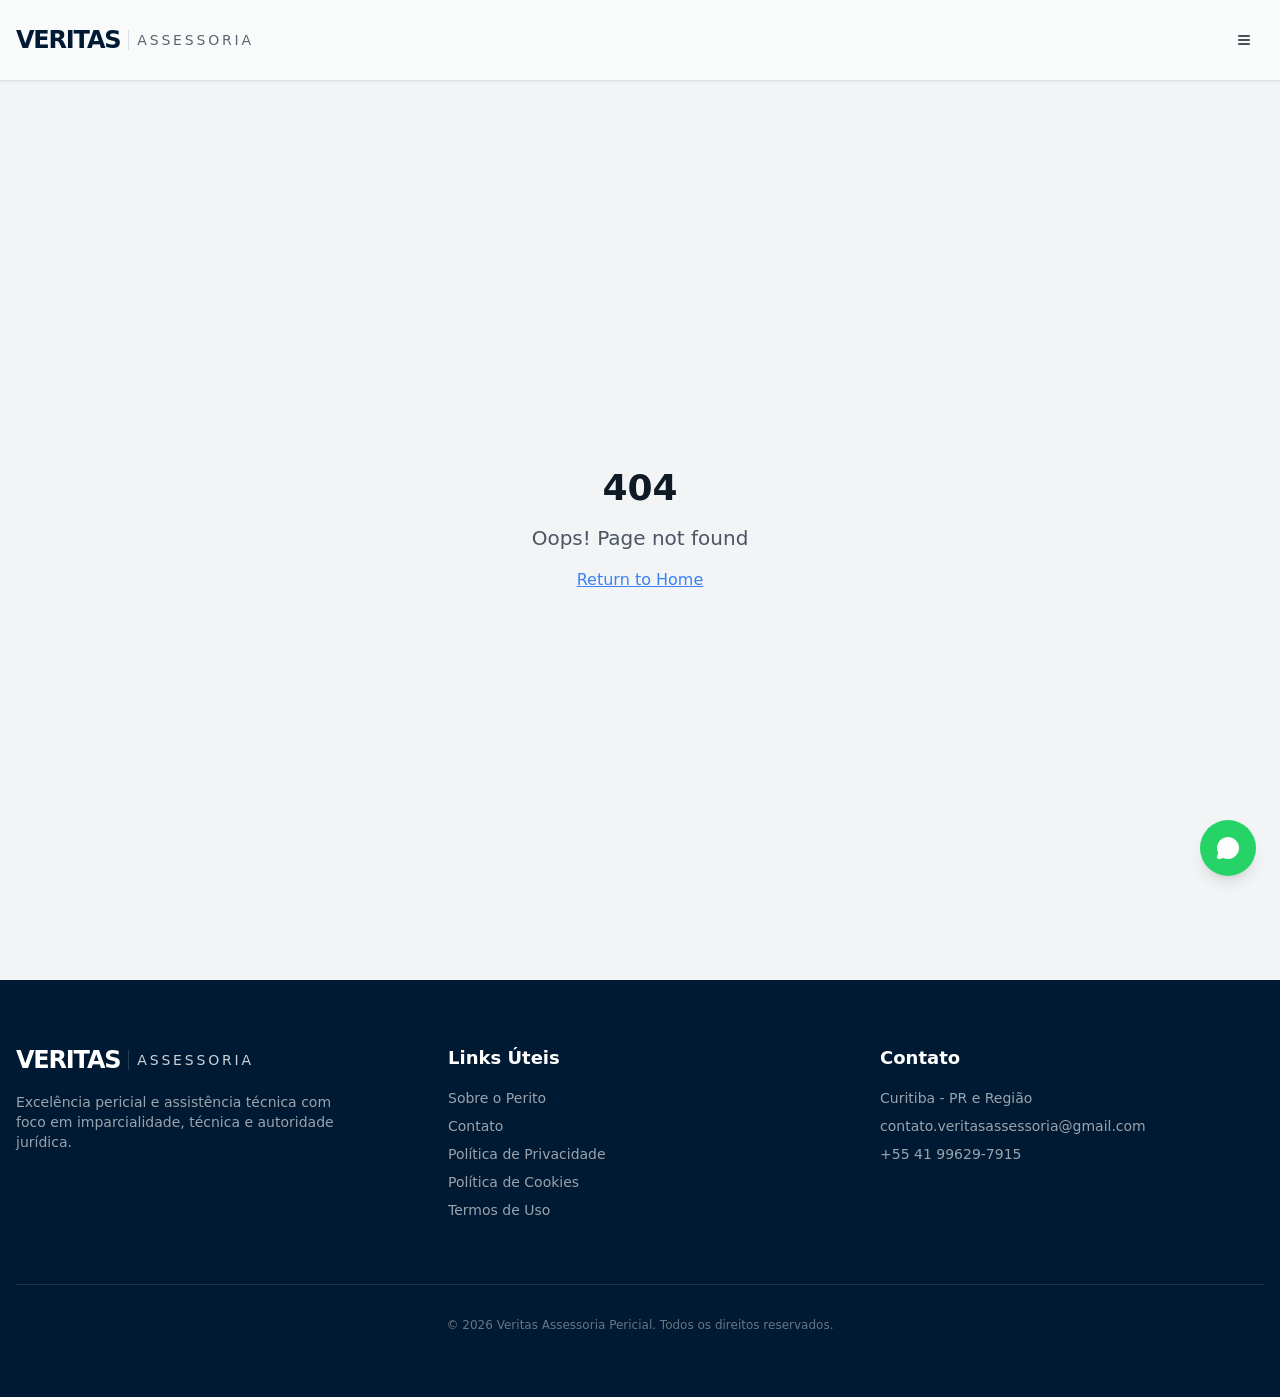
==== index.html @ 856ef2cc "Deploying to gh-pages from @ contatodommartino-ops/perito-20@8fb2c219970dfe1f89dbcb0585a410fec6df1db" ====
<!doctype html>
<html lang="pt-BR">
  <head>
    <meta charset="UTF-8" />
    <meta name="viewport" content="width=device-width, initial-scale=1.0" />
    <meta name="google" content="notranslate" />
    <title>veritas assessoria técnica</title>
    <script type="module" crossorigin src="/assets/index--BWUFv5g.js"></script>
    <link rel="stylesheet" crossorigin href="/assets/index-C69FDH9F.css">
  </head>

  <body>
    <div id="root"></div>

  </body>
</html>
---- assets/index-C69FDH9F.css ----
@import"https://fonts.googleapis.com/css2?family=Inter:wght@400;600;700;800&display=swap";*,:before,:after{--tw-border-spacing-x: 0;--tw-border-spacing-y: 0;--tw-translate-x: 0;--tw-translate-y: 0;--tw-rotate: 0;--tw-skew-x: 0;--tw-skew-y: 0;--tw-scale-x: 1;--tw-scale-y: 1;--tw-pan-x: ;--tw-pan-y: ;--tw-pinch-zoom: ;--tw-scroll-snap-strictness: proximity;--tw-gradient-from-position: ;--tw-gradient-via-position: ;--tw-gradient-to-position: ;--tw-ordinal: ;--tw-slashed-zero: ;--tw-numeric-figure: ;--tw-numeric-spacing: ;--tw-numeric-fraction: ;--tw-ring-inset: ;--tw-ring-offset-width: 0px;--tw-ring-offset-color: #fff;--tw-ring-color: rgb(59 130 246 / .5);--tw-ring-offset-shadow: 0 0 #0000;--tw-ring-shadow: 0 0 #0000;--tw-shadow: 0 0 #0000;--tw-shadow-colored: 0 0 #0000;--tw-blur: ;--tw-brightness: ;--tw-contrast: ;--tw-grayscale: ;--tw-hue-rotate: ;--tw-invert: ;--tw-saturate: ;--tw-sepia: ;--tw-drop-shadow: ;--tw-backdrop-blur: ;--tw-backdrop-brightness: ;--tw-backdrop-contrast: ;--tw-backdrop-grayscale: ;--tw-backdrop-hue-rotate: ;--tw-backdrop-invert: ;--tw-backdrop-opacity: ;--tw-backdrop-saturate: ;--tw-backdrop-sepia: ;--tw-contain-size: ;--tw-contain-layout: ;--tw-contain-paint: ;--tw-contain-style: }::backdrop{--tw-border-spacing-x: 0;--tw-border-spacing-y: 0;--tw-translate-x: 0;--tw-translate-y: 0;--tw-rotate: 0;--tw-skew-x: 0;--tw-skew-y: 0;--tw-scale-x: 1;--tw-scale-y: 1;--tw-pan-x: ;--tw-pan-y: ;--tw-pinch-zoom: ;--tw-scroll-snap-strictness: proximity;--tw-gradient-from-position: ;--tw-gradient-via-position: ;--tw-gradient-to-position: ;--tw-ordinal: ;--tw-slashed-zero: ;--tw-numeric-figure: ;--tw-numeric-spacing: ;--tw-numeric-fraction: ;--tw-ring-inset: ;--tw-ring-offset-width: 0px;--tw-ring-offset-color: #fff;--tw-ring-color: rgb(59 130 246 / .5);--tw-ring-offset-shadow: 0 0 #0000;--tw-ring-shadow: 0 0 #0000;--tw-shadow: 0 0 #0000;--tw-shadow-colored: 0 0 #0000;--tw-blur: ;--tw-brightness: ;--tw-contrast: ;--tw-grayscale: ;--tw-hue-rotate: ;--tw-invert: ;--tw-saturate: ;--tw-sepia: ;--tw-drop-shadow: ;--tw-backdrop-blur: ;--tw-backdrop-brightness: ;--tw-backdrop-contrast: ;--tw-backdrop-grayscale: ;--tw-backdrop-hue-rotate: ;--tw-backdrop-invert: ;--tw-backdrop-opacity: ;--tw-backdrop-saturate: ;--tw-backdrop-sepia: ;--tw-contain-size: ;--tw-contain-layout: ;--tw-contain-paint: ;--tw-contain-style: }/*! tailwindcss v3.4.17 | MIT License | https://tailwindcss.com */*,:before,:after{box-sizing:border-box;border-width:0;border-style:solid;border-color:#e5e7eb}:before,:after{--tw-content: ""}html,:host{line-height:1.5;-webkit-text-size-adjust:100%;-moz-tab-size:4;-o-tab-size:4;tab-size:4;font-family:ui-sans-serif,system-ui,sans-serif,"Apple Color Emoji","Segoe UI Emoji",Segoe UI Symbol,"Noto Color Emoji";font-feature-settings:normal;font-variation-settings:normal;-webkit-tap-highlight-color:transparent}body{margin:0;line-height:inherit}hr{height:0;color:inherit;border-top-width:1px}abbr:where([title]){-webkit-text-decoration:underline dotted;text-decoration:underline dotted}h1,h2,h3,h4,h5,h6{font-size:inherit;font-weight:inherit}a{color:inherit;text-decoration:inherit}b,strong{font-weight:bolder}code,kbd,samp,pre{font-family:ui-monospace,SFMono-Regular,Menlo,Monaco,Consolas,Liberation Mono,Courier New,monospace;font-feature-settings:normal;font-variation-settings:normal;font-size:1em}small{font-size:80%}sub,sup{font-size:75%;line-height:0;position:relative;vertical-align:baseline}sub{bottom:-.25em}sup{top:-.5em}table{text-indent:0;border-color:inherit;border-collapse:collapse}button,input,optgroup,select,textarea{font-family:inherit;font-feature-settings:inherit;font-variation-settings:inherit;font-size:100%;font-weight:inherit;line-height:inherit;letter-spacing:inherit;color:inherit;margin:0;padding:0}button,select{text-transform:none}button,input:where([type=button]),input:where([type=reset]),input:where([type=submit]){-webkit-appearance:button;background-color:transparent;background-image:none}:-moz-focusring{outline:auto}:-moz-ui-invalid{box-shadow:none}progress{vertical-align:baseline}::-webkit-inner-spin-button,::-webkit-outer-spin-button{height:auto}[type=search]{-webkit-appearance:textfield;outline-offset:-2px}::-webkit-search-decoration{-webkit-appearance:none}::-webkit-file-upload-button{-webkit-appearance:button;font:inherit}summary{display:list-item}blockquote,dl,dd,h1,h2,h3,h4,h5,h6,hr,figure,p,pre{margin:0}fieldset{margin:0;padding:0}legend{padding:0}ol,ul,menu{list-style:none;margin:0;padding:0}dialog{padding:0}textarea{resize:vertical}input::-moz-placeholder,textarea::-moz-placeholder{opacity:1;color:#9ca3af}input::placeholder,textarea::placeholder{opacity:1;color:#9ca3af}button,[role=button]{cursor:pointer}:disabled{cursor:default}img,svg,video,canvas,audio,iframe,embed,object{display:block;vertical-align:middle}img,video{max-width:100%;height:auto}[hidden]:where(:not([hidden=until-found])){display:none}:root{--background: 210 20% 98%;--foreground: 210 40% 10%;--card: 0 0% 100%;--card-foreground: 210 40% 10%;--popover: 0 0% 100%;--popover-foreground: 210 40% 10%;--primary: 210 100% 10%;--primary-foreground: 0 0% 100%;--secondary: 210 20% 94%;--secondary-foreground: 210 100% 10%;--muted: 210 20% 94%;--muted-foreground: 210 10% 40%;--accent: 171 100% 10%;--accent-foreground: 0 0% 100%;--destructive: 0 84.2% 60.2%;--destructive-foreground: 210 40% 98%;--border: 210 20% 88%;--input: 210 20% 88%;--ring: 210 100% 10%;--radius: .25rem;--sidebar-background: 0 0% 98%;--sidebar-foreground: 240 5.3% 26.1%;--sidebar-primary: 240 5.9% 10%;--sidebar-primary-foreground: 0 0% 98%;--sidebar-accent: 240 4.8% 95.9%;--sidebar-accent-foreground: 240 5.9% 10%;--sidebar-border: 220 13% 91%;--sidebar-ring: 217.2 91.2% 59.8%}.dark{--background: 0 0% 10%;--foreground: 0 0% 98%;--card: 0 0% 12%;--card-foreground: 0 0% 98%;--popover: 0 0% 12%;--popover-foreground: 0 0% 98%;--primary: 0 0% 98%;--primary-foreground: 210 100% 12%;--secondary: 210 30% 20%;--secondary-foreground: 0 0% 98%;--muted: 210 30% 20%;--muted-foreground: 0 0% 70%;--accent: 171 50% 25%;--accent-foreground: 0 0% 100%;--destructive: 0 62.8% 30.6%;--destructive-foreground: 210 40% 98%;--border: 0 0% 20%;--input: 0 0% 20%;--ring: 0 0% 80%}*{border-color:hsl(var(--border))}body{background-color:hsl(var(--background));color:hsl(var(--foreground))}:where(p,span,li,h1,h2,h3,h4,h5,h6,a,button,label,td,th){overflow-wrap:anywhere;word-break:break-word}pre,code{overflow-x:auto;white-space:pre}.container{width:100%;margin-right:auto;margin-left:auto;padding-right:2rem;padding-left:2rem}@media (min-width: 1400px){.container{max-width:1400px}}.prose{color:var(--tw-prose-body);max-width:65ch}.prose :where(p):not(:where([class~=not-prose],[class~=not-prose] *)){margin-top:1.25em;margin-bottom:1.25em}.prose :where([class~=lead]):not(:where([class~=not-prose],[class~=not-prose] *)){color:var(--tw-prose-lead);font-size:1.25em;line-height:1.6;margin-top:1.2em;margin-bottom:1.2em}.prose :where(a):not(:where([class~=not-prose],[class~=not-prose] *)){color:var(--tw-prose-links);text-decoration:underline;font-weight:500}.prose :where(strong):not(:where([class~=not-prose],[class~=not-prose] *)){color:var(--tw-prose-bold);font-weight:600}.prose :where(a strong):not(:where([class~=not-prose],[class~=not-prose] *)){color:inherit}.prose :where(blockquote strong):not(:where([class~=not-prose],[class~=not-prose] *)){color:inherit}.prose :where(thead th strong):not(:where([class~=not-prose],[class~=not-prose] *)){color:inherit}.prose :where(ol):not(:where([class~=not-prose],[class~=not-prose] *)){list-style-type:decimal;margin-top:1.25em;margin-bottom:1.25em;padding-inline-start:1.625em}.prose :where(ol[type=A]):not(:where([class~=not-prose],[class~=not-prose] *)){list-style-type:upper-alpha}.prose :where(ol[type=a]):not(:where([class~=not-prose],[class~=not-prose] *)){list-style-type:lower-alpha}.prose :where(ol[type=A s]):not(:where([class~=not-prose],[class~=not-prose] *)){list-style-type:upper-alpha}.prose :where(ol[type=a s]):not(:where([class~=not-prose],[class~=not-prose] *)){list-style-type:lower-alpha}.prose :where(ol[type=I]):not(:where([class~=not-prose],[class~=not-prose] *)){list-style-type:upper-roman}.prose :where(ol[type=i]):not(:where([class~=not-prose],[class~=not-prose] *)){list-style-type:lower-roman}.prose :where(ol[type=I s]):not(:where([class~=not-prose],[class~=not-prose] *)){list-style-type:upper-roman}.prose :where(ol[type=i s]):not(:where([class~=not-prose],[class~=not-prose] *)){list-style-type:lower-roman}.prose :where(ol[type="1"]):not(:where([class~=not-prose],[class~=not-prose] *)){list-style-type:decimal}.prose :where(ul):not(:where([class~=not-prose],[class~=not-prose] *)){list-style-type:disc;margin-top:1.25em;margin-bottom:1.25em;padding-inline-start:1.625em}.prose :where(ol>li):not(:where([class~=not-prose],[class~=not-prose] *))::marker{font-weight:400;color:var(--tw-prose-counters)}.prose :where(ul>li):not(:where([class~=not-prose],[class~=not-prose] *))::marker{color:var(--tw-prose-bullets)}.prose :where(dt):not(:where([class~=not-prose],[class~=not-prose] *)){color:var(--tw-prose-headings);font-weight:600;margin-top:1.25em}.prose :where(hr):not(:where([class~=not-prose],[class~=not-prose] *)){border-color:var(--tw-prose-hr);border-top-width:1px;margin-top:3em;margin-bottom:3em}.prose :where(blockquote):not(:where([class~=not-prose],[class~=not-prose] *)){font-weight:500;font-style:italic;color:var(--tw-prose-quotes);border-inline-start-width:.25rem;border-inline-start-color:var(--tw-prose-quote-borders);quotes:"“""”""‘""’";margin-top:1.6em;margin-bottom:1.6em;padding-inline-start:1em}.prose :where(blockquote p:first-of-type):not(:where([class~=not-prose],[class~=not-prose] *)):before{content:open-quote}.prose :where(blockquote p:last-of-type):not(:where([class~=not-prose],[class~=not-prose] *)):after{content:close-quote}.prose :where(h1):not(:where([class~=not-prose],[class~=not-prose] *)){color:var(--tw-prose-headings);font-weight:800;font-size:2.25em;margin-top:0;margin-bottom:.8888889em;line-height:1.1111111}.prose :where(h1 strong):not(:where([class~=not-prose],[class~=not-prose] *)){font-weight:900;color:inherit}.prose :where(h2):not(:where([class~=not-prose],[class~=not-prose] *)){color:var(--tw-prose-headings);font-weight:700;font-size:1.5em;margin-top:2em;margin-bottom:1em;line-height:1.3333333}.prose :where(h2 strong):not(:where([class~=not-prose],[class~=not-prose] *)){font-weight:800;color:inherit}.prose :where(h3):not(:where([class~=not-prose],[class~=not-prose] *)){color:var(--tw-prose-headings);font-weight:600;font-size:1.25em;margin-top:1.6em;margin-bottom:.6em;line-height:1.6}.prose :where(h3 strong):not(:where([class~=not-prose],[class~=not-prose] *)){font-weight:700;color:inherit}.prose :where(h4):not(:where([class~=not-prose],[class~=not-prose] *)){color:var(--tw-prose-headings);font-weight:600;margin-top:1.5em;margin-bottom:.5em;line-height:1.5}.prose :where(h4 strong):not(:where([class~=not-prose],[class~=not-prose] *)){font-weight:700;color:inherit}.prose :where(img):not(:where([class~=not-prose],[class~=not-prose] *)){margin-top:2em;margin-bottom:2em}.prose :where(picture):not(:where([class~=not-prose],[class~=not-prose] *)){display:block;margin-top:2em;margin-bottom:2em}.prose :where(video):not(:where([class~=not-prose],[class~=not-prose] *)){margin-top:2em;margin-bottom:2em}.prose :where(kbd):not(:where([class~=not-prose],[class~=not-prose] *)){font-weight:500;font-family:inherit;color:var(--tw-prose-kbd);box-shadow:0 0 0 1px rgb(var(--tw-prose-kbd-shadows) / 10%),0 3px rgb(var(--tw-prose-kbd-shadows) / 10%);font-size:.875em;border-radius:.3125rem;padding-top:.1875em;padding-inline-end:.375em;padding-bottom:.1875em;padding-inline-start:.375em}.prose :where(code):not(:where([class~=not-prose],[class~=not-prose] *)){color:var(--tw-prose-code);font-weight:600;font-size:.875em}.prose :where(code):not(:where([class~=not-prose],[class~=not-prose] *)):before{content:"`"}.prose :where(code):not(:where([class~=not-prose],[class~=not-prose] *)):after{content:"`"}.prose :where(a code):not(:where([class~=not-prose],[class~=not-prose] *)){color:inherit}.prose :where(h1 code):not(:where([class~=not-prose],[class~=not-prose] *)){color:inherit}.prose :where(h2 code):not(:where([class~=not-prose],[class~=not-prose] *)){color:inherit;font-size:.875em}.prose :where(h3 code):not(:where([class~=not-prose],[class~=not-prose] *)){color:inherit;font-size:.9em}.prose :where(h4 code):not(:where([class~=not-prose],[class~=not-prose] *)){color:inherit}.prose :where(blockquote code):not(:where([class~=not-prose],[class~=not-prose] *)){color:inherit}.prose :where(thead th code):not(:where([class~=not-prose],[class~=not-prose] *)){color:inherit}.prose :where(pre):not(:where([class~=not-prose],[class~=not-prose] *)){color:var(--tw-prose-pre-code);background-color:var(--tw-prose-pre-bg);overflow-x:auto;font-weight:400;font-size:.875em;line-height:1.7142857;margin-top:1.7142857em;margin-bottom:1.7142857em;border-radius:.375rem;padding-top:.8571429em;padding-inline-end:1.1428571em;padding-bottom:.8571429em;padding-inline-start:1.1428571em}.prose :where(pre code):not(:where([class~=not-prose],[class~=not-prose] *)){background-color:transparent;border-width:0;border-radius:0;padding:0;font-weight:inherit;color:inherit;font-size:inherit;font-family:inherit;line-height:inherit}.prose :where(pre code):not(:where([class~=not-prose],[class~=not-prose] *)):before{content:none}.prose :where(pre code):not(:where([class~=not-prose],[class~=not-prose] *)):after{content:none}.prose :where(table):not(:where([class~=not-prose],[class~=not-prose] *)){width:100%;table-layout:auto;margin-top:2em;margin-bottom:2em;font-size:.875em;line-height:1.7142857}.prose :where(thead):not(:where([class~=not-prose],[class~=not-prose] *)){border-bottom-width:1px;border-bottom-color:var(--tw-prose-th-borders)}.prose :where(thead th):not(:where([class~=not-prose],[class~=not-prose] *)){color:var(--tw-prose-headings);font-weight:600;vertical-align:bottom;padding-inline-end:.5714286em;padding-bottom:.5714286em;padding-inline-start:.5714286em}.prose :where(tbody tr):not(:where([class~=not-prose],[class~=not-prose] *)){border-bottom-width:1px;border-bottom-color:var(--tw-prose-td-borders)}.prose :where(tbody tr:last-child):not(:where([class~=not-prose],[class~=not-prose] *)){border-bottom-width:0}.prose :where(tbody td):not(:where([class~=not-prose],[class~=not-prose] *)){vertical-align:baseline}.prose :where(tfoot):not(:where([class~=not-prose],[class~=not-prose] *)){border-top-width:1px;border-top-color:var(--tw-prose-th-borders)}.prose :where(tfoot td):not(:where([class~=not-prose],[class~=not-prose] *)){vertical-align:top}.prose :where(th,td):not(:where([class~=not-prose],[class~=not-prose] *)){text-align:start}.prose :where(figure>*):not(:where([class~=not-prose],[class~=not-prose] *)){margin-top:0;margin-bottom:0}.prose :where(figcaption):not(:where([class~=not-prose],[class~=not-prose] *)){color:var(--tw-prose-captions);font-size:.875em;line-height:1.4285714;margin-top:.8571429em}.prose{--tw-prose-body: #374151;--tw-prose-headings: #111827;--tw-prose-lead: #4b5563;--tw-prose-links: #111827;--tw-prose-bold: #111827;--tw-prose-counters: #6b7280;--tw-prose-bullets: #d1d5db;--tw-prose-hr: #e5e7eb;--tw-prose-quotes: #111827;--tw-prose-quote-borders: #e5e7eb;--tw-prose-captions: #6b7280;--tw-prose-kbd: #111827;--tw-prose-kbd-shadows: 17 24 39;--tw-prose-code: #111827;--tw-prose-pre-code: #e5e7eb;--tw-prose-pre-bg: #1f2937;--tw-prose-th-borders: #d1d5db;--tw-prose-td-borders: #e5e7eb;--tw-prose-invert-body: #d1d5db;--tw-prose-invert-headings: #fff;--tw-prose-invert-lead: #9ca3af;--tw-prose-invert-links: #fff;--tw-prose-invert-bold: #fff;--tw-prose-invert-counters: #9ca3af;--tw-prose-invert-bullets: #4b5563;--tw-prose-invert-hr: #374151;--tw-prose-invert-quotes: #f3f4f6;--tw-prose-invert-quote-borders: #374151;--tw-prose-invert-captions: #9ca3af;--tw-prose-invert-kbd: #fff;--tw-prose-invert-kbd-shadows: 255 255 255;--tw-prose-invert-code: #fff;--tw-prose-invert-pre-code: #d1d5db;--tw-prose-invert-pre-bg: rgb(0 0 0 / 50%);--tw-prose-invert-th-borders: #4b5563;--tw-prose-invert-td-borders: #374151;font-size:1rem;line-height:1.75}.prose :where(picture>img):not(:where([class~=not-prose],[class~=not-prose] *)){margin-top:0;margin-bottom:0}.prose :where(li):not(:where([class~=not-prose],[class~=not-prose] *)){margin-top:.5em;margin-bottom:.5em}.prose :where(ol>li):not(:where([class~=not-prose],[class~=not-prose] *)){padding-inline-start:.375em}.prose :where(ul>li):not(:where([class~=not-prose],[class~=not-prose] *)){padding-inline-start:.375em}.prose :where(.prose>ul>li p):not(:where([class~=not-prose],[class~=not-prose] *)){margin-top:.75em;margin-bottom:.75em}.prose :where(.prose>ul>li>p:first-child):not(:where([class~=not-prose],[class~=not-prose] *)){margin-top:1.25em}.prose :where(.prose>ul>li>p:last-child):not(:where([class~=not-prose],[class~=not-prose] *)){margin-bottom:1.25em}.prose :where(.prose>ol>li>p:first-child):not(:where([class~=not-prose],[class~=not-prose] *)){margin-top:1.25em}.prose :where(.prose>ol>li>p:last-child):not(:where([class~=not-prose],[class~=not-prose] *)){margin-bottom:1.25em}.prose :where(ul ul,ul ol,ol ul,ol ol):not(:where([class~=not-prose],[class~=not-prose] *)){margin-top:.75em;margin-bottom:.75em}.prose :where(dl):not(:where([class~=not-prose],[class~=not-prose] *)){margin-top:1.25em;margin-bottom:1.25em}.prose :where(dd):not(:where([class~=not-prose],[class~=not-prose] *)){margin-top:.5em;padding-inline-start:1.625em}.prose :where(hr+*):not(:where([class~=not-prose],[class~=not-prose] *)){margin-top:0}.prose :where(h2+*):not(:where([class~=not-prose],[class~=not-prose] *)){margin-top:0}.prose :where(h3+*):not(:where([class~=not-prose],[class~=not-prose] *)){margin-top:0}.prose :where(h4+*):not(:where([class~=not-prose],[class~=not-prose] *)){margin-top:0}.prose :where(thead th:first-child):not(:where([class~=not-prose],[class~=not-prose] *)){padding-inline-start:0}.prose :where(thead th:last-child):not(:where([class~=not-prose],[class~=not-prose] *)){padding-inline-end:0}.prose :where(tbody td,tfoot td):not(:where([class~=not-prose],[class~=not-prose] *)){padding-top:.5714286em;padding-inline-end:.5714286em;padding-bottom:.5714286em;padding-inline-start:.5714286em}.prose :where(tbody td:first-child,tfoot td:first-child):not(:where([class~=not-prose],[class~=not-prose] *)){padding-inline-start:0}.prose :where(tbody td:last-child,tfoot td:last-child):not(:where([class~=not-prose],[class~=not-prose] *)){padding-inline-end:0}.prose :where(figure):not(:where([class~=not-prose],[class~=not-prose] *)){margin-top:2em;margin-bottom:2em}.prose :where(.prose>:first-child):not(:where([class~=not-prose],[class~=not-prose] *)){margin-top:0}.prose :where(.prose>:last-child):not(:where([class~=not-prose],[class~=not-prose] *)){margin-bottom:0}.prose-slate{--tw-prose-body: #334155;--tw-prose-headings: #0f172a;--tw-prose-lead: #475569;--tw-prose-links: #0f172a;--tw-prose-bold: #0f172a;--tw-prose-counters: #64748b;--tw-prose-bullets: #cbd5e1;--tw-prose-hr: #e2e8f0;--tw-prose-quotes: #0f172a;--tw-prose-quote-borders: #e2e8f0;--tw-prose-captions: #64748b;--tw-prose-kbd: #0f172a;--tw-prose-kbd-shadows: 15 23 42;--tw-prose-code: #0f172a;--tw-prose-pre-code: #e2e8f0;--tw-prose-pre-bg: #1e293b;--tw-prose-th-borders: #cbd5e1;--tw-prose-td-borders: #e2e8f0;--tw-prose-invert-body: #cbd5e1;--tw-prose-invert-headings: #fff;--tw-prose-invert-lead: #94a3b8;--tw-prose-invert-links: #fff;--tw-prose-invert-bold: #fff;--tw-prose-invert-counters: #94a3b8;--tw-prose-invert-bullets: #475569;--tw-prose-invert-hr: #334155;--tw-prose-invert-quotes: #f1f5f9;--tw-prose-invert-quote-borders: #334155;--tw-prose-invert-captions: #94a3b8;--tw-prose-invert-kbd: #fff;--tw-prose-invert-kbd-shadows: 255 255 255;--tw-prose-invert-code: #fff;--tw-prose-invert-pre-code: #cbd5e1;--tw-prose-invert-pre-bg: rgb(0 0 0 / 50%);--tw-prose-invert-th-borders: #475569;--tw-prose-invert-td-borders: #334155}.sr-only{position:absolute;width:1px;height:1px;padding:0;margin:-1px;overflow:hidden;clip:rect(0,0,0,0);white-space:nowrap;border-width:0}.pointer-events-none{pointer-events:none}.pointer-events-auto{pointer-events:auto}.visible{visibility:visible}.invisible{visibility:hidden}.fixed{position:fixed}.absolute{position:absolute}.relative{position:relative}.inset-0{inset:0}.inset-x-0{left:0;right:0}.inset-y-0{top:0;bottom:0}.-bottom-12{bottom:-3rem}.-left-12{left:-3rem}.-right-12{right:-3rem}.-top-12{top:-3rem}.bottom-0{bottom:0}.bottom-6{bottom:1.5rem}.left-0{left:0}.left-1{left:.25rem}.left-1\/2{left:50%}.left-2{left:.5rem}.left-\[50\%\]{left:50%}.right-0{right:0}.right-1{right:.25rem}.right-2{right:.5rem}.right-3{right:.75rem}.right-4{right:1rem}.right-6{right:1.5rem}.top-0{top:0}.top-1\.5{top:.375rem}.top-1\/2{top:50%}.top-2{top:.5rem}.top-3\.5{top:.875rem}.top-4{top:1rem}.top-\[1px\]{top:1px}.top-\[50\%\]{top:50%}.top-\[60\%\]{top:60%}.top-full{top:100%}.z-0{z-index:0}.z-10{z-index:10}.z-20{z-index:20}.z-50{z-index:50}.z-\[100\]{z-index:100}.z-\[1\]{z-index:1}.-mx-1{margin-left:-.25rem;margin-right:-.25rem}.mx-2{margin-left:.5rem;margin-right:.5rem}.mx-3\.5{margin-left:.875rem;margin-right:.875rem}.mx-auto{margin-left:auto;margin-right:auto}.my-0\.5{margin-top:.125rem;margin-bottom:.125rem}.my-1{margin-top:.25rem;margin-bottom:.25rem}.-ml-4{margin-left:-1rem}.-mt-4{margin-top:-1rem}.mb-1{margin-bottom:.25rem}.mb-10{margin-bottom:2.5rem}.mb-12{margin-bottom:3rem}.mb-16{margin-bottom:4rem}.mb-2{margin-bottom:.5rem}.mb-3{margin-bottom:.75rem}.mb-4{margin-bottom:1rem}.mb-6{margin-bottom:1.5rem}.mb-8{margin-bottom:2rem}.ml-1{margin-left:.25rem}.ml-2{margin-left:.5rem}.ml-auto{margin-left:auto}.mr-2{margin-right:.5rem}.mt-1\.5{margin-top:.375rem}.mt-12{margin-top:3rem}.mt-16{margin-top:4rem}.mt-2{margin-top:.5rem}.mt-24{margin-top:6rem}.mt-4{margin-top:1rem}.mt-auto{margin-top:auto}.block{display:block}.flex{display:flex}.inline-flex{display:inline-flex}.table{display:table}.grid{display:grid}.hidden{display:none}.aspect-square{aspect-ratio:1 / 1}.aspect-video{aspect-ratio:16 / 9}.size-4{width:1rem;height:1rem}.h-1\.5{height:.375rem}.h-10{height:2.5rem}.h-11{height:2.75rem}.h-12{height:3rem}.h-2{height:.5rem}.h-2\.5{height:.625rem}.h-20{height:5rem}.h-3{height:.75rem}.h-3\.5{height:.875rem}.h-4{height:1rem}.h-5{height:1.25rem}.h-6{height:1.5rem}.h-7{height:1.75rem}.h-8{height:2rem}.h-9{height:2.25rem}.h-\[1px\]{height:1px}.h-\[80vh\]{height:80vh}.h-\[var\(--radix-navigation-menu-viewport-height\)\]{height:var(--radix-navigation-menu-viewport-height)}.h-\[var\(--radix-select-trigger-height\)\]{height:var(--radix-select-trigger-height)}.h-auto{height:auto}.h-fit{height:-moz-fit-content;height:fit-content}.h-full{height:100%}.h-px{height:1px}.h-svh{height:100svh}.max-h-96{max-height:24rem}.max-h-\[300px\]{max-height:300px}.max-h-screen{max-height:100vh}.min-h-0{min-height:0px}.min-h-\[120px\]{min-height:120px}.min-h-\[150px\]{min-height:150px}.min-h-\[80px\]{min-height:80px}.min-h-screen{min-height:100vh}.min-h-svh{min-height:100svh}.w-0{width:0px}.w-1{width:.25rem}.w-10{width:2.5rem}.w-11{width:2.75rem}.w-12{width:3rem}.w-2{width:.5rem}.w-2\.5{width:.625rem}.w-3{width:.75rem}.w-3\.5{width:.875rem}.w-3\/4{width:75%}.w-4{width:1rem}.w-5{width:1.25rem}.w-6{width:1.5rem}.w-64{width:16rem}.w-7{width:1.75rem}.w-72{width:18rem}.w-8{width:2rem}.w-9{width:2.25rem}.w-\[--sidebar-width\]{width:var(--sidebar-width)}.w-\[100px\]{width:100px}.w-\[1px\]{width:1px}.w-\[300px\]{width:300px}.w-auto{width:auto}.w-full{width:100%}.w-max{width:-moz-max-content;width:max-content}.w-px{width:1px}.min-w-0{min-width:0px}.min-w-5{min-width:1.25rem}.min-w-\[12rem\]{min-width:12rem}.min-w-\[8rem\]{min-width:8rem}.min-w-\[var\(--radix-select-trigger-width\)\]{min-width:var(--radix-select-trigger-width)}.max-w-2xl{max-width:42rem}.max-w-3xl{max-width:48rem}.max-w-4xl{max-width:56rem}.max-w-5xl{max-width:64rem}.max-w-\[--skeleton-width\]{max-width:var(--skeleton-width)}.max-w-lg{max-width:32rem}.max-w-max{max-width:-moz-max-content;max-width:max-content}.max-w-md{max-width:28rem}.max-w-none{max-width:none}.max-w-xs{max-width:20rem}.flex-1{flex:1 1 0%}.shrink-0{flex-shrink:0}.flex-grow,.grow{flex-grow:1}.grow-0{flex-grow:0}.basis-full{flex-basis:100%}.caption-bottom{caption-side:bottom}.border-collapse{border-collapse:collapse}.-translate-x-1\/2{--tw-translate-x: -50%;transform:translate(var(--tw-translate-x),var(--tw-translate-y)) rotate(var(--tw-rotate)) skew(var(--tw-skew-x)) skewY(var(--tw-skew-y)) scaleX(var(--tw-scale-x)) scaleY(var(--tw-scale-y))}.-translate-x-px{--tw-translate-x: -1px;transform:translate(var(--tw-translate-x),var(--tw-translate-y)) rotate(var(--tw-rotate)) skew(var(--tw-skew-x)) skewY(var(--tw-skew-y)) scaleX(var(--tw-scale-x)) scaleY(var(--tw-scale-y))}.-translate-y-1\/2{--tw-translate-y: -50%;transform:translate(var(--tw-translate-x),var(--tw-translate-y)) rotate(var(--tw-rotate)) skew(var(--tw-skew-x)) skewY(var(--tw-skew-y)) scaleX(var(--tw-scale-x)) scaleY(var(--tw-scale-y))}.translate-x-\[-50\%\]{--tw-translate-x: -50%;transform:translate(var(--tw-translate-x),var(--tw-translate-y)) rotate(var(--tw-rotate)) skew(var(--tw-skew-x)) skewY(var(--tw-skew-y)) scaleX(var(--tw-scale-x)) scaleY(var(--tw-scale-y))}.translate-x-px{--tw-translate-x: 1px;transform:translate(var(--tw-translate-x),var(--tw-translate-y)) rotate(var(--tw-rotate)) skew(var(--tw-skew-x)) skewY(var(--tw-skew-y)) scaleX(var(--tw-scale-x)) scaleY(var(--tw-scale-y))}.translate-y-\[-50\%\]{--tw-translate-y: -50%;transform:translate(var(--tw-translate-x),var(--tw-translate-y)) rotate(var(--tw-rotate)) skew(var(--tw-skew-x)) skewY(var(--tw-skew-y)) scaleX(var(--tw-scale-x)) scaleY(var(--tw-scale-y))}.rotate-45{--tw-rotate: 45deg;transform:translate(var(--tw-translate-x),var(--tw-translate-y)) rotate(var(--tw-rotate)) skew(var(--tw-skew-x)) skewY(var(--tw-skew-y)) scaleX(var(--tw-scale-x)) scaleY(var(--tw-scale-y))}.rotate-90{--tw-rotate: 90deg;transform:translate(var(--tw-translate-x),var(--tw-translate-y)) rotate(var(--tw-rotate)) skew(var(--tw-skew-x)) skewY(var(--tw-skew-y)) scaleX(var(--tw-scale-x)) scaleY(var(--tw-scale-y))}.transform{transform:translate(var(--tw-translate-x),var(--tw-translate-y)) rotate(var(--tw-rotate)) skew(var(--tw-skew-x)) skewY(var(--tw-skew-y)) scaleX(var(--tw-scale-x)) scaleY(var(--tw-scale-y))}@keyframes pulse{50%{opacity:.5}}.animate-pulse{animation:pulse 2s cubic-bezier(.4,0,.6,1) infinite}.cursor-default{cursor:default}.cursor-pointer{cursor:pointer}.touch-none{touch-action:none}.select-none{-webkit-user-select:none;-moz-user-select:none;user-select:none}.list-disc{list-style-type:disc}.list-none{list-style-type:none}.grid-cols-1{grid-template-columns:repeat(1,minmax(0,1fr))}.flex-row{flex-direction:row}.flex-col{flex-direction:column}.flex-col-reverse{flex-direction:column-reverse}.flex-wrap{flex-wrap:wrap}.items-start{align-items:flex-start}.items-end{align-items:flex-end}.items-center{align-items:center}.items-stretch{align-items:stretch}.justify-center{justify-content:center}.justify-between{justify-content:space-between}.gap-1{gap:.25rem}.gap-1\.5{gap:.375rem}.gap-12{gap:3rem}.gap-16{gap:4rem}.gap-2{gap:.5rem}.gap-3{gap:.75rem}.gap-4{gap:1rem}.gap-6{gap:1.5rem}.gap-8{gap:2rem}.space-x-1>:not([hidden])~:not([hidden]){--tw-space-x-reverse: 0;margin-right:calc(.25rem * var(--tw-space-x-reverse));margin-left:calc(.25rem * calc(1 - var(--tw-space-x-reverse)))}.space-x-2>:not([hidden])~:not([hidden]){--tw-space-x-reverse: 0;margin-right:calc(.5rem * var(--tw-space-x-reverse));margin-left:calc(.5rem * calc(1 - var(--tw-space-x-reverse)))}.space-x-4>:not([hidden])~:not([hidden]){--tw-space-x-reverse: 0;margin-right:calc(1rem * var(--tw-space-x-reverse));margin-left:calc(1rem * calc(1 - var(--tw-space-x-reverse)))}.space-y-1>:not([hidden])~:not([hidden]){--tw-space-y-reverse: 0;margin-top:calc(.25rem * calc(1 - var(--tw-space-y-reverse)));margin-bottom:calc(.25rem * var(--tw-space-y-reverse))}.space-y-1\.5>:not([hidden])~:not([hidden]){--tw-space-y-reverse: 0;margin-top:calc(.375rem * calc(1 - var(--tw-space-y-reverse)));margin-bottom:calc(.375rem * var(--tw-space-y-reverse))}.space-y-12>:not([hidden])~:not([hidden]){--tw-space-y-reverse: 0;margin-top:calc(3rem * calc(1 - var(--tw-space-y-reverse)));margin-bottom:calc(3rem * var(--tw-space-y-reverse))}.space-y-2>:not([hidden])~:not([hidden]){--tw-space-y-reverse: 0;margin-top:calc(.5rem * calc(1 - var(--tw-space-y-reverse)));margin-bottom:calc(.5rem * var(--tw-space-y-reverse))}.space-y-3>:not([hidden])~:not([hidden]){--tw-space-y-reverse: 0;margin-top:calc(.75rem * calc(1 - var(--tw-space-y-reverse)));margin-bottom:calc(.75rem * var(--tw-space-y-reverse))}.space-y-4>:not([hidden])~:not([hidden]){--tw-space-y-reverse: 0;margin-top:calc(1rem * calc(1 - var(--tw-space-y-reverse)));margin-bottom:calc(1rem * var(--tw-space-y-reverse))}.space-y-6>:not([hidden])~:not([hidden]){--tw-space-y-reverse: 0;margin-top:calc(1.5rem * calc(1 - var(--tw-space-y-reverse)));margin-bottom:calc(1.5rem * var(--tw-space-y-reverse))}.space-y-8>:not([hidden])~:not([hidden]){--tw-space-y-reverse: 0;margin-top:calc(2rem * calc(1 - var(--tw-space-y-reverse)));margin-bottom:calc(2rem * var(--tw-space-y-reverse))}.overflow-auto{overflow:auto}.overflow-hidden{overflow:hidden}.overflow-y-auto{overflow-y:auto}.overflow-x-hidden{overflow-x:hidden}.whitespace-nowrap{white-space:nowrap}.break-words{overflow-wrap:break-word}.rounded-\[2px\]{border-radius:2px}.rounded-\[inherit\]{border-radius:inherit}.rounded-full{border-radius:9999px}.rounded-lg{border-radius:var(--radius)}.rounded-md{border-radius:calc(var(--radius) - 2px)}.rounded-sm{border-radius:calc(var(--radius) - 4px)}.rounded-xl{border-radius:.75rem}.rounded-t-\[10px\]{border-top-left-radius:10px;border-top-right-radius:10px}.rounded-tl-sm{border-top-left-radius:calc(var(--radius) - 4px)}.border{border-width:1px}.border-2{border-width:2px}.border-\[1\.5px\]{border-width:1.5px}.border-y{border-top-width:1px;border-bottom-width:1px}.border-b{border-bottom-width:1px}.border-b-8{border-bottom-width:8px}.border-l{border-left-width:1px}.border-l-8{border-left-width:8px}.border-r{border-right-width:1px}.border-t{border-top-width:1px}.border-dashed{border-style:dashed}.border-none{border-style:none}.border-\[--color-border\]{border-color:var(--color-border)}.border-accent{border-color:hsl(var(--accent))}.border-border{border-color:hsl(var(--border))}.border-border\/50{border-color:hsl(var(--border) / .5)}.border-destructive{border-color:hsl(var(--destructive))}.border-destructive\/50{border-color:hsl(var(--destructive) / .5)}.border-input{border-color:hsl(var(--input))}.border-primary{border-color:hsl(var(--primary))}.border-primary\/20{border-color:hsl(var(--primary) / .2)}.border-sidebar-border{border-color:hsl(var(--sidebar-border))}.border-transparent{border-color:transparent}.border-white\/10{border-color:#ffffff1a}.border-white\/20{border-color:#fff3}.border-l-transparent{border-left-color:transparent}.border-t-transparent{border-top-color:transparent}.bg-\[\#25D366\]{--tw-bg-opacity: 1;background-color:rgb(37 211 102 / var(--tw-bg-opacity, 1))}.bg-\[--color-bg\]{background-color:var(--color-bg)}.bg-accent{background-color:hsl(var(--accent))}.bg-background{background-color:hsl(var(--background))}.bg-background\/80{background-color:hsl(var(--background) / .8)}.bg-black\/80{background-color:#000c}.bg-blue-500{--tw-bg-opacity: 1;background-color:rgb(59 130 246 / var(--tw-bg-opacity, 1))}.bg-border{background-color:hsl(var(--border))}.bg-card{background-color:hsl(var(--card))}.bg-destructive{background-color:hsl(var(--destructive))}.bg-foreground{background-color:hsl(var(--foreground))}.bg-gray-100{--tw-bg-opacity: 1;background-color:rgb(243 244 246 / var(--tw-bg-opacity, 1))}.bg-muted{background-color:hsl(var(--muted))}.bg-muted\/30{background-color:hsl(var(--muted) / .3)}.bg-muted\/50{background-color:hsl(var(--muted) / .5)}.bg-popover{background-color:hsl(var(--popover))}.bg-primary{background-color:hsl(var(--primary))}.bg-primary\/10{background-color:hsl(var(--primary) / .1)}.bg-primary\/5{background-color:hsl(var(--primary) / .05)}.bg-secondary{background-color:hsl(var(--secondary))}.bg-secondary\/20{background-color:hsl(var(--secondary) / .2)}.bg-secondary\/30{background-color:hsl(var(--secondary) / .3)}.bg-secondary\/50{background-color:hsl(var(--secondary) / .5)}.bg-sidebar{background-color:hsl(var(--sidebar-background))}.bg-sidebar-border{background-color:hsl(var(--sidebar-border))}.bg-transparent{background-color:transparent}.bg-white{--tw-bg-opacity: 1;background-color:rgb(255 255 255 / var(--tw-bg-opacity, 1))}.fill-current{fill:currentColor}.object-cover{-o-object-fit:cover;object-fit:cover}.p-0{padding:0}.p-1{padding:.25rem}.p-10{padding:2.5rem}.p-12{padding:3rem}.p-2{padding:.5rem}.p-3{padding:.75rem}.p-4{padding:1rem}.p-6{padding:1.5rem}.p-8{padding:2rem}.p-\[1px\]{padding:1px}.px-1{padding-left:.25rem;padding-right:.25rem}.px-12{padding-left:3rem;padding-right:3rem}.px-2{padding-left:.5rem;padding-right:.5rem}.px-2\.5{padding-left:.625rem;padding-right:.625rem}.px-3{padding-left:.75rem;padding-right:.75rem}.px-4{padding-left:1rem;padding-right:1rem}.px-5{padding-left:1.25rem;padding-right:1.25rem}.px-6{padding-left:1.5rem;padding-right:1.5rem}.px-8{padding-left:2rem;padding-right:2rem}.py-0\.5{padding-top:.125rem;padding-bottom:.125rem}.py-1{padding-top:.25rem;padding-bottom:.25rem}.py-1\.5{padding-top:.375rem;padding-bottom:.375rem}.py-16{padding-top:4rem;padding-bottom:4rem}.py-2{padding-top:.5rem;padding-bottom:.5rem}.py-20{padding-top:5rem;padding-bottom:5rem}.py-24{padding-top:6rem;padding-bottom:6rem}.py-3{padding-top:.75rem;padding-bottom:.75rem}.py-4{padding-top:1rem;padding-bottom:1rem}.py-6{padding-top:1.5rem;padding-bottom:1.5rem}.py-8{padding-top:2rem;padding-bottom:2rem}.pb-3{padding-bottom:.75rem}.pb-4{padding-bottom:1rem}.pb-6{padding-bottom:1.5rem}.pl-2{padding-left:.5rem}.pl-2\.5{padding-left:.625rem}.pl-4{padding-left:1rem}.pl-6{padding-left:1.5rem}.pl-8{padding-left:2rem}.pr-2{padding-right:.5rem}.pr-2\.5{padding-right:.625rem}.pr-8{padding-right:2rem}.pt-0{padding-top:0}.pt-1{padding-top:.25rem}.pt-20{padding-top:5rem}.pt-3{padding-top:.75rem}.pt-4{padding-top:1rem}.pt-8{padding-top:2rem}.text-left{text-align:left}.text-center{text-align:center}.align-middle{vertical-align:middle}.font-mono{font-family:ui-monospace,SFMono-Regular,Menlo,Monaco,Consolas,Liberation Mono,Courier New,monospace}.font-sans{font-family:ui-sans-serif,system-ui,sans-serif,"Apple Color Emoji","Segoe UI Emoji",Segoe UI Symbol,"Noto Color Emoji"}.text-2xl{font-size:1.5rem;line-height:2rem}.text-3xl{font-size:1.875rem;line-height:2.25rem}.text-4xl{font-size:2.25rem;line-height:2.5rem}.text-\[0\.8rem\]{font-size:.8rem}.text-base{font-size:1rem;line-height:1.5rem}.text-lg{font-size:1.125rem;line-height:1.75rem}.text-sm{font-size:.875rem;line-height:1.25rem}.text-xl{font-size:1.25rem;line-height:1.75rem}.text-xs{font-size:.75rem;line-height:1rem}.font-bold{font-weight:700}.font-light{font-weight:300}.font-medium{font-weight:500}.font-normal{font-weight:400}.font-semibold{font-weight:600}.uppercase{text-transform:uppercase}.italic{font-style:italic}.tabular-nums{--tw-numeric-spacing: tabular-nums;font-variant-numeric:var(--tw-ordinal) var(--tw-slashed-zero) var(--tw-numeric-figure) var(--tw-numeric-spacing) var(--tw-numeric-fraction)}.leading-none{line-height:1}.leading-relaxed{line-height:1.625}.leading-tight{line-height:1.25}.tracking-\[0\.2em\]{letter-spacing:.2em}.tracking-\[0\.3em\]{letter-spacing:.3em}.tracking-tight{letter-spacing:-.025em}.tracking-tighter{letter-spacing:-.05em}.tracking-wider{letter-spacing:.05em}.tracking-widest{letter-spacing:.1em}.text-accent-foreground{color:hsl(var(--accent-foreground))}.text-blue-500{--tw-text-opacity: 1;color:rgb(59 130 246 / var(--tw-text-opacity, 1))}.text-card-foreground{color:hsl(var(--card-foreground))}.text-current{color:currentColor}.text-destructive{color:hsl(var(--destructive))}.text-destructive-foreground{color:hsl(var(--destructive-foreground))}.text-foreground{color:hsl(var(--foreground))}.text-foreground\/50{color:hsl(var(--foreground) / .5)}.text-gray-600{--tw-text-opacity: 1;color:rgb(75 85 99 / var(--tw-text-opacity, 1))}.text-muted-foreground{color:hsl(var(--muted-foreground))}.text-popover-foreground{color:hsl(var(--popover-foreground))}.text-primary{color:hsl(var(--primary))}.text-primary-foreground{color:hsl(var(--primary-foreground))}.text-red-500{--tw-text-opacity: 1;color:rgb(239 68 68 / var(--tw-text-opacity, 1))}.text-secondary-foreground{color:hsl(var(--secondary-foreground))}.text-sidebar-foreground{color:hsl(var(--sidebar-foreground))}.text-sidebar-foreground\/70{color:hsl(var(--sidebar-foreground) / .7)}.text-white{--tw-text-opacity: 1;color:rgb(255 255 255 / var(--tw-text-opacity, 1))}.text-white\/40{color:#fff6}.text-white\/60{color:#fff9}.text-white\/70{color:#ffffffb3}.text-white\/80{color:#fffc}.underline{text-decoration-line:underline}.underline-offset-4{text-underline-offset:4px}.opacity-0{opacity:0}.opacity-20{opacity:.2}.opacity-50{opacity:.5}.opacity-60{opacity:.6}.opacity-70{opacity:.7}.opacity-80{opacity:.8}.opacity-90{opacity:.9}.shadow-2xl{--tw-shadow: 0 25px 50px -12px rgb(0 0 0 / .25);--tw-shadow-colored: 0 25px 50px -12px var(--tw-shadow-color);box-shadow:var(--tw-ring-offset-shadow, 0 0 #0000),var(--tw-ring-shadow, 0 0 #0000),var(--tw-shadow)}.shadow-\[0_0_0_1px_hsl\(var\(--sidebar-border\)\)\]{--tw-shadow: 0 0 0 1px hsl(var(--sidebar-border));--tw-shadow-colored: 0 0 0 1px var(--tw-shadow-color);box-shadow:var(--tw-ring-offset-shadow, 0 0 #0000),var(--tw-ring-shadow, 0 0 #0000),var(--tw-shadow)}.shadow-lg{--tw-shadow: 0 10px 15px -3px rgb(0 0 0 / .1), 0 4px 6px -4px rgb(0 0 0 / .1);--tw-shadow-colored: 0 10px 15px -3px var(--tw-shadow-color), 0 4px 6px -4px var(--tw-shadow-color);box-shadow:var(--tw-ring-offset-shadow, 0 0 #0000),var(--tw-ring-shadow, 0 0 #0000),var(--tw-shadow)}.shadow-md{--tw-shadow: 0 4px 6px -1px rgb(0 0 0 / .1), 0 2px 4px -2px rgb(0 0 0 / .1);--tw-shadow-colored: 0 4px 6px -1px var(--tw-shadow-color), 0 2px 4px -2px var(--tw-shadow-color);box-shadow:var(--tw-ring-offset-shadow, 0 0 #0000),var(--tw-ring-shadow, 0 0 #0000),var(--tw-shadow)}.shadow-none{--tw-shadow: 0 0 #0000;--tw-shadow-colored: 0 0 #0000;box-shadow:var(--tw-ring-offset-shadow, 0 0 #0000),var(--tw-ring-shadow, 0 0 #0000),var(--tw-shadow)}.shadow-sm{--tw-shadow: 0 1px 2px 0 rgb(0 0 0 / .05);--tw-shadow-colored: 0 1px 2px 0 var(--tw-shadow-color);box-shadow:var(--tw-ring-offset-shadow, 0 0 #0000),var(--tw-ring-shadow, 0 0 #0000),var(--tw-shadow)}.shadow-xl{--tw-shadow: 0 20px 25px -5px rgb(0 0 0 / .1), 0 8px 10px -6px rgb(0 0 0 / .1);--tw-shadow-colored: 0 20px 25px -5px var(--tw-shadow-color), 0 8px 10px -6px var(--tw-shadow-color);box-shadow:var(--tw-ring-offset-shadow, 0 0 #0000),var(--tw-ring-shadow, 0 0 #0000),var(--tw-shadow)}.outline-none{outline:2px solid transparent;outline-offset:2px}.outline{outline-style:solid}.ring-0{--tw-ring-offset-shadow: var(--tw-ring-inset) 0 0 0 var(--tw-ring-offset-width) var(--tw-ring-offset-color);--tw-ring-shadow: var(--tw-ring-inset) 0 0 0 calc(0px + var(--tw-ring-offset-width)) var(--tw-ring-color);box-shadow:var(--tw-ring-offset-shadow),var(--tw-ring-shadow),var(--tw-shadow, 0 0 #0000)}.ring-2{--tw-ring-offset-shadow: var(--tw-ring-inset) 0 0 0 var(--tw-ring-offset-width) var(--tw-ring-offset-color);--tw-ring-shadow: var(--tw-ring-inset) 0 0 0 calc(2px + var(--tw-ring-offset-width)) var(--tw-ring-color);box-shadow:var(--tw-ring-offset-shadow),var(--tw-ring-shadow),var(--tw-shadow, 0 0 #0000)}.ring-ring{--tw-ring-color: hsl(var(--ring))}.ring-sidebar-ring{--tw-ring-color: hsl(var(--sidebar-ring))}.ring-offset-background{--tw-ring-offset-color: hsl(var(--background))}.filter{filter:var(--tw-blur) var(--tw-brightness) var(--tw-contrast) var(--tw-grayscale) var(--tw-hue-rotate) var(--tw-invert) var(--tw-saturate) var(--tw-sepia) var(--tw-drop-shadow)}.backdrop-blur-md{--tw-backdrop-blur: blur(12px);-webkit-backdrop-filter:var(--tw-backdrop-blur) var(--tw-backdrop-brightness) var(--tw-backdrop-contrast) var(--tw-backdrop-grayscale) var(--tw-backdrop-hue-rotate) var(--tw-backdrop-invert) var(--tw-backdrop-opacity) var(--tw-backdrop-saturate) var(--tw-backdrop-sepia);backdrop-filter:var(--tw-backdrop-blur) var(--tw-backdrop-brightness) var(--tw-backdrop-contrast) var(--tw-backdrop-grayscale) var(--tw-backdrop-hue-rotate) var(--tw-backdrop-invert) var(--tw-backdrop-opacity) var(--tw-backdrop-saturate) var(--tw-backdrop-sepia)}.transition{transition-property:color,background-color,border-color,text-decoration-color,fill,stroke,opacity,box-shadow,transform,filter,backdrop-filter;transition-timing-function:cubic-bezier(.4,0,.2,1);transition-duration:.15s}.transition-\[left\,right\,width\]{transition-property:left,right,width;transition-timing-function:cubic-bezier(.4,0,.2,1);transition-duration:.15s}.transition-\[margin\,opa\]{transition-property:margin,opa;transition-timing-function:cubic-bezier(.4,0,.2,1);transition-duration:.15s}.transition-\[width\,height\,padding\]{transition-property:width,height,padding;transition-timing-function:cubic-bezier(.4,0,.2,1);transition-duration:.15s}.transition-\[width\]{transition-property:width;transition-timing-function:cubic-bezier(.4,0,.2,1);transition-duration:.15s}.transition-all{transition-property:all;transition-timing-function:cubic-bezier(.4,0,.2,1);transition-duration:.15s}.transition-colors{transition-property:color,background-color,border-color,text-decoration-color,fill,stroke;transition-timing-function:cubic-bezier(.4,0,.2,1);transition-duration:.15s}.transition-opacity{transition-property:opacity;transition-timing-function:cubic-bezier(.4,0,.2,1);transition-duration:.15s}.transition-transform{transition-property:transform;transition-timing-function:cubic-bezier(.4,0,.2,1);transition-duration:.15s}.delay-200{transition-delay:.2s}.delay-500{transition-delay:.5s}.duration-1000{transition-duration:1s}.duration-200{transition-duration:.2s}.duration-300{transition-duration:.3s}.duration-700{transition-duration:.7s}.ease-in-out{transition-timing-function:cubic-bezier(.4,0,.2,1)}.ease-linear{transition-timing-function:linear}@keyframes enter{0%{opacity:var(--tw-enter-opacity, 1);transform:translate3d(var(--tw-enter-translate-x, 0),var(--tw-enter-translate-y, 0),0) scale3d(var(--tw-enter-scale, 1),var(--tw-enter-scale, 1),var(--tw-enter-scale, 1)) rotate(var(--tw-enter-rotate, 0))}}@keyframes exit{to{opacity:var(--tw-exit-opacity, 1);transform:translate3d(var(--tw-exit-translate-x, 0),var(--tw-exit-translate-y, 0),0) scale3d(var(--tw-exit-scale, 1),var(--tw-exit-scale, 1),var(--tw-exit-scale, 1)) rotate(var(--tw-exit-rotate, 0))}}.animate-in{animation-name:enter;animation-duration:.15s;--tw-enter-opacity: initial;--tw-enter-scale: initial;--tw-enter-rotate: initial;--tw-enter-translate-x: initial;--tw-enter-translate-y: initial}.fade-in,.fade-in-0{--tw-enter-opacity: 0}.fade-in-80{--tw-enter-opacity: .8}.zoom-in-95{--tw-enter-scale: .95}.slide-in-from-bottom-12{--tw-enter-translate-y: 3rem}.slide-in-from-bottom-16{--tw-enter-translate-y: 4rem}.slide-in-from-bottom-8{--tw-enter-translate-y: 2rem}.slide-in-from-bottom-full{--tw-enter-translate-y: 100%}.duration-1000{animation-duration:1s}.duration-200{animation-duration:.2s}.duration-300{animation-duration:.3s}.duration-700{animation-duration:.7s}.delay-200{animation-delay:.2s}.delay-500{animation-delay:.5s}.ease-in-out{animation-timing-function:cubic-bezier(.4,0,.2,1)}.ease-linear{animation-timing-function:linear}.file\:border-0::file-selector-button{border-width:0px}.file\:bg-transparent::file-selector-button{background-color:transparent}.file\:text-sm::file-selector-button{font-size:.875rem;line-height:1.25rem}.file\:font-medium::file-selector-button{font-weight:500}.file\:text-foreground::file-selector-button{color:hsl(var(--foreground))}.placeholder\:text-muted-foreground::-moz-placeholder{color:hsl(var(--muted-foreground))}.placeholder\:text-muted-foreground::placeholder{color:hsl(var(--muted-foreground))}.after\:absolute:after{content:var(--tw-content);position:absolute}.after\:-inset-2:after{content:var(--tw-content);inset:-.5rem}.after\:inset-y-0:after{content:var(--tw-content);top:0;bottom:0}.after\:left-1\/2:after{content:var(--tw-content);left:50%}.after\:w-1:after{content:var(--tw-content);width:.25rem}.after\:w-\[2px\]:after{content:var(--tw-content);width:2px}.after\:-translate-x-1\/2:after{content:var(--tw-content);--tw-translate-x: -50%;transform:translate(var(--tw-translate-x),var(--tw-translate-y)) rotate(var(--tw-rotate)) skew(var(--tw-skew-x)) skewY(var(--tw-skew-y)) scaleX(var(--tw-scale-x)) scaleY(var(--tw-scale-y))}.first\:rounded-l-md:first-child{border-top-left-radius:calc(var(--radius) - 2px);border-bottom-left-radius:calc(var(--radius) - 2px)}.first\:border-l:first-child{border-left-width:1px}.last\:rounded-r-md:last-child{border-top-right-radius:calc(var(--radius) - 2px);border-bottom-right-radius:calc(var(--radius) - 2px)}.focus-within\:relative:focus-within{position:relative}.focus-within\:z-20:focus-within{z-index:20}.hover\:scale-110:hover{--tw-scale-x: 1.1;--tw-scale-y: 1.1;transform:translate(var(--tw-translate-x),var(--tw-translate-y)) rotate(var(--tw-rotate)) skew(var(--tw-skew-x)) skewY(var(--tw-skew-y)) scaleX(var(--tw-scale-x)) scaleY(var(--tw-scale-y))}.hover\:bg-\[\#25D366\]\/90:hover{background-color:#25d366e6}.hover\:bg-accent:hover{background-color:hsl(var(--accent))}.hover\:bg-destructive\/80:hover{background-color:hsl(var(--destructive) / .8)}.hover\:bg-destructive\/90:hover{background-color:hsl(var(--destructive) / .9)}.hover\:bg-muted:hover{background-color:hsl(var(--muted))}.hover\:bg-muted\/50:hover{background-color:hsl(var(--muted) / .5)}.hover\:bg-primary:hover{background-color:hsl(var(--primary))}.hover\:bg-primary\/5:hover{background-color:hsl(var(--primary) / .05)}.hover\:bg-primary\/80:hover{background-color:hsl(var(--primary) / .8)}.hover\:bg-primary\/90:hover{background-color:hsl(var(--primary) / .9)}.hover\:bg-secondary:hover{background-color:hsl(var(--secondary))}.hover\:bg-secondary\/80:hover{background-color:hsl(var(--secondary) / .8)}.hover\:bg-sidebar-accent:hover{background-color:hsl(var(--sidebar-accent))}.hover\:bg-white\/10:hover{background-color:#ffffff1a}.hover\:bg-white\/90:hover{background-color:#ffffffe6}.hover\:text-accent-foreground:hover{color:hsl(var(--accent-foreground))}.hover\:text-blue-700:hover{--tw-text-opacity: 1;color:rgb(29 78 216 / var(--tw-text-opacity, 1))}.hover\:text-foreground:hover{color:hsl(var(--foreground))}.hover\:text-muted-foreground:hover{color:hsl(var(--muted-foreground))}.hover\:text-primary:hover{color:hsl(var(--primary))}.hover\:text-primary-foreground:hover{color:hsl(var(--primary-foreground))}.hover\:text-sidebar-accent-foreground:hover{color:hsl(var(--sidebar-accent-foreground))}.hover\:text-white:hover{--tw-text-opacity: 1;color:rgb(255 255 255 / var(--tw-text-opacity, 1))}.hover\:underline:hover{text-decoration-line:underline}.hover\:no-underline:hover{text-decoration-line:none}.hover\:opacity-100:hover{opacity:1}.hover\:shadow-\[0_0_0_1px_hsl\(var\(--sidebar-accent\)\)\]:hover{--tw-shadow: 0 0 0 1px hsl(var(--sidebar-accent));--tw-shadow-colored: 0 0 0 1px var(--tw-shadow-color);box-shadow:var(--tw-ring-offset-shadow, 0 0 #0000),var(--tw-ring-shadow, 0 0 #0000),var(--tw-shadow)}.hover\:shadow-lg:hover{--tw-shadow: 0 10px 15px -3px rgb(0 0 0 / .1), 0 4px 6px -4px rgb(0 0 0 / .1);--tw-shadow-colored: 0 10px 15px -3px var(--tw-shadow-color), 0 4px 6px -4px var(--tw-shadow-color);box-shadow:var(--tw-ring-offset-shadow, 0 0 #0000),var(--tw-ring-shadow, 0 0 #0000),var(--tw-shadow)}.hover\:shadow-md:hover{--tw-shadow: 0 4px 6px -1px rgb(0 0 0 / .1), 0 2px 4px -2px rgb(0 0 0 / .1);--tw-shadow-colored: 0 4px 6px -1px var(--tw-shadow-color), 0 2px 4px -2px var(--tw-shadow-color);box-shadow:var(--tw-ring-offset-shadow, 0 0 #0000),var(--tw-ring-shadow, 0 0 #0000),var(--tw-shadow)}.hover\:after\:bg-sidebar-border:hover:after{content:var(--tw-content);background-color:hsl(var(--sidebar-border))}.focus\:bg-accent:focus{background-color:hsl(var(--accent))}.focus\:bg-primary:focus{background-color:hsl(var(--primary))}.focus\:text-accent-foreground:focus{color:hsl(var(--accent-foreground))}.focus\:text-primary-foreground:focus{color:hsl(var(--primary-foreground))}.focus\:opacity-100:focus{opacity:1}.focus\:outline-none:focus{outline:2px solid transparent;outline-offset:2px}.focus\:ring-2:focus{--tw-ring-offset-shadow: var(--tw-ring-inset) 0 0 0 var(--tw-ring-offset-width) var(--tw-ring-offset-color);--tw-ring-shadow: var(--tw-ring-inset) 0 0 0 calc(2px + var(--tw-ring-offset-width)) var(--tw-ring-color);box-shadow:var(--tw-ring-offset-shadow),var(--tw-ring-shadow),var(--tw-shadow, 0 0 #0000)}.focus\:ring-ring:focus{--tw-ring-color: hsl(var(--ring))}.focus\:ring-offset-2:focus{--tw-ring-offset-width: 2px}.focus-visible\:outline-none:focus-visible{outline:2px solid transparent;outline-offset:2px}.focus-visible\:ring-1:focus-visible{--tw-ring-offset-shadow: var(--tw-ring-inset) 0 0 0 var(--tw-ring-offset-width) var(--tw-ring-offset-color);--tw-ring-shadow: var(--tw-ring-inset) 0 0 0 calc(1px + var(--tw-ring-offset-width)) var(--tw-ring-color);box-shadow:var(--tw-ring-offset-shadow),var(--tw-ring-shadow),var(--tw-shadow, 0 0 #0000)}.focus-visible\:ring-2:focus-visible{--tw-ring-offset-shadow: var(--tw-ring-inset) 0 0 0 var(--tw-ring-offset-width) var(--tw-ring-offset-color);--tw-ring-shadow: var(--tw-ring-inset) 0 0 0 calc(2px + var(--tw-ring-offset-width)) var(--tw-ring-color);box-shadow:var(--tw-ring-offset-shadow),var(--tw-ring-shadow),var(--tw-shadow, 0 0 #0000)}.focus-visible\:ring-ring:focus-visible{--tw-ring-color: hsl(var(--ring))}.focus-visible\:ring-sidebar-ring:focus-visible{--tw-ring-color: hsl(var(--sidebar-ring))}.focus-visible\:ring-offset-1:focus-visible{--tw-ring-offset-width: 1px}.focus-visible\:ring-offset-2:focus-visible{--tw-ring-offset-width: 2px}.focus-visible\:ring-offset-background:focus-visible{--tw-ring-offset-color: hsl(var(--background))}.active\:bg-sidebar-accent:active{background-color:hsl(var(--sidebar-accent))}.active\:text-sidebar-accent-foreground:active{color:hsl(var(--sidebar-accent-foreground))}.disabled\:pointer-events-none:disabled{pointer-events:none}.disabled\:cursor-not-allowed:disabled{cursor:not-allowed}.disabled\:opacity-50:disabled{opacity:.5}.group\/menu-item:focus-within .group-focus-within\/menu-item\:opacity-100{opacity:1}.group:hover .group-hover\:-translate-y-1{--tw-translate-y: -.25rem;transform:translate(var(--tw-translate-x),var(--tw-translate-y)) rotate(var(--tw-rotate)) skew(var(--tw-skew-x)) skewY(var(--tw-skew-y)) scaleX(var(--tw-scale-x)) scaleY(var(--tw-scale-y))}.group:hover .group-hover\:translate-x-1{--tw-translate-x: .25rem;transform:translate(var(--tw-translate-x),var(--tw-translate-y)) rotate(var(--tw-rotate)) skew(var(--tw-skew-x)) skewY(var(--tw-skew-y)) scaleX(var(--tw-scale-x)) scaleY(var(--tw-scale-y))}.group:hover .group-hover\:gap-2{gap:.5rem}.group:hover .group-hover\:text-primary{color:hsl(var(--primary))}.group\/menu-item:hover .group-hover\/menu-item\:opacity-100,.group:hover .group-hover\:opacity-100{opacity:1}.group.destructive .group-\[\.destructive\]\:border-muted\/40{border-color:hsl(var(--muted) / .4)}.group.toaster .group-\[\.toaster\]\:border-border{border-color:hsl(var(--border))}.group.toast .group-\[\.toast\]\:bg-muted{background-color:hsl(var(--muted))}.group.toast .group-\[\.toast\]\:bg-primary{background-color:hsl(var(--primary))}.group.toaster .group-\[\.toaster\]\:bg-background{background-color:hsl(var(--background))}.group.destructive .group-\[\.destructive\]\:text-red-300{--tw-text-opacity: 1;color:rgb(252 165 165 / var(--tw-text-opacity, 1))}.group.toast .group-\[\.toast\]\:text-muted-foreground{color:hsl(var(--muted-foreground))}.group.toast .group-\[\.toast\]\:text-primary-foreground{color:hsl(var(--primary-foreground))}.group.toaster .group-\[\.toaster\]\:text-foreground{color:hsl(var(--foreground))}.group.toaster .group-\[\.toaster\]\:shadow-lg{--tw-shadow: 0 10px 15px -3px rgb(0 0 0 / .1), 0 4px 6px -4px rgb(0 0 0 / .1);--tw-shadow-colored: 0 10px 15px -3px var(--tw-shadow-color), 0 4px 6px -4px var(--tw-shadow-color);box-shadow:var(--tw-ring-offset-shadow, 0 0 #0000),var(--tw-ring-shadow, 0 0 #0000),var(--tw-shadow)}.group.destructive .group-\[\.destructive\]\:hover\:border-destructive\/30:hover{border-color:hsl(var(--destructive) / .3)}.group.destructive .group-\[\.destructive\]\:hover\:bg-destructive:hover{background-color:hsl(var(--destructive))}.group.destructive .group-\[\.destructive\]\:hover\:text-destructive-foreground:hover{color:hsl(var(--destructive-foreground))}.group.destructive .group-\[\.destructive\]\:hover\:text-red-50:hover{--tw-text-opacity: 1;color:rgb(254 242 242 / var(--tw-text-opacity, 1))}.group.destructive .group-\[\.destructive\]\:focus\:ring-destructive:focus{--tw-ring-color: hsl(var(--destructive))}.group.destructive .group-\[\.destructive\]\:focus\:ring-red-400:focus{--tw-ring-opacity: 1;--tw-ring-color: rgb(248 113 113 / var(--tw-ring-opacity, 1))}.group.destructive .group-\[\.destructive\]\:focus\:ring-offset-red-600:focus{--tw-ring-offset-color: #dc2626}.peer\/menu-button:hover~.peer-hover\/menu-button\:text-sidebar-accent-foreground{color:hsl(var(--sidebar-accent-foreground))}.peer:disabled~.peer-disabled\:cursor-not-allowed{cursor:not-allowed}.peer:disabled~.peer-disabled\:opacity-70{opacity:.7}.has-\[\[data-variant\=inset\]\]\:bg-sidebar:has([data-variant=inset]){background-color:hsl(var(--sidebar-background))}.has-\[\:disabled\]\:opacity-50:has(:disabled){opacity:.5}.group\/menu-item:has([data-sidebar=menu-action]) .group-has-\[\[data-sidebar\=menu-action\]\]\/menu-item\:pr-8{padding-right:2rem}.aria-disabled\:pointer-events-none[aria-disabled=true]{pointer-events:none}.aria-disabled\:opacity-50[aria-disabled=true]{opacity:.5}.aria-selected\:bg-accent[aria-selected=true]{background-color:hsl(var(--accent))}.aria-selected\:bg-accent\/50[aria-selected=true]{background-color:hsl(var(--accent) / .5)}.aria-selected\:text-accent-foreground[aria-selected=true]{color:hsl(var(--accent-foreground))}.aria-selected\:text-muted-foreground[aria-selected=true]{color:hsl(var(--muted-foreground))}.aria-selected\:opacity-100[aria-selected=true]{opacity:1}.aria-selected\:opacity-30[aria-selected=true]{opacity:.3}.data-\[disabled\=true\]\:pointer-events-none[data-disabled=true],.data-\[disabled\]\:pointer-events-none[data-disabled]{pointer-events:none}.data-\[panel-group-direction\=vertical\]\:h-px[data-panel-group-direction=vertical]{height:1px}.data-\[panel-group-direction\=vertical\]\:w-full[data-panel-group-direction=vertical]{width:100%}.data-\[side\=bottom\]\:translate-y-1[data-side=bottom]{--tw-translate-y: .25rem;transform:translate(var(--tw-translate-x),var(--tw-translate-y)) rotate(var(--tw-rotate)) skew(var(--tw-skew-x)) skewY(var(--tw-skew-y)) scaleX(var(--tw-scale-x)) scaleY(var(--tw-scale-y))}.data-\[side\=left\]\:-translate-x-1[data-side=left]{--tw-translate-x: -.25rem;transform:translate(var(--tw-translate-x),var(--tw-translate-y)) rotate(var(--tw-rotate)) skew(var(--tw-skew-x)) skewY(var(--tw-skew-y)) scaleX(var(--tw-scale-x)) scaleY(var(--tw-scale-y))}.data-\[side\=right\]\:translate-x-1[data-side=right]{--tw-translate-x: .25rem;transform:translate(var(--tw-translate-x),var(--tw-translate-y)) rotate(var(--tw-rotate)) skew(var(--tw-skew-x)) skewY(var(--tw-skew-y)) scaleX(var(--tw-scale-x)) scaleY(var(--tw-scale-y))}.data-\[side\=top\]\:-translate-y-1[data-side=top]{--tw-translate-y: -.25rem;transform:translate(var(--tw-translate-x),var(--tw-translate-y)) rotate(var(--tw-rotate)) skew(var(--tw-skew-x)) skewY(var(--tw-skew-y)) scaleX(var(--tw-scale-x)) scaleY(var(--tw-scale-y))}.data-\[state\=checked\]\:translate-x-5[data-state=checked]{--tw-translate-x: 1.25rem;transform:translate(var(--tw-translate-x),var(--tw-translate-y)) rotate(var(--tw-rotate)) skew(var(--tw-skew-x)) skewY(var(--tw-skew-y)) scaleX(var(--tw-scale-x)) scaleY(var(--tw-scale-y))}.data-\[state\=unchecked\]\:translate-x-0[data-state=unchecked],.data-\[swipe\=cancel\]\:translate-x-0[data-swipe=cancel]{--tw-translate-x: 0px;transform:translate(var(--tw-translate-x),var(--tw-translate-y)) rotate(var(--tw-rotate)) skew(var(--tw-skew-x)) skewY(var(--tw-skew-y)) scaleX(var(--tw-scale-x)) scaleY(var(--tw-scale-y))}.data-\[swipe\=end\]\:translate-x-\[var\(--radix-toast-swipe-end-x\)\][data-swipe=end]{--tw-translate-x: var(--radix-toast-swipe-end-x);transform:translate(var(--tw-translate-x),var(--tw-translate-y)) rotate(var(--tw-rotate)) skew(var(--tw-skew-x)) skewY(var(--tw-skew-y)) scaleX(var(--tw-scale-x)) scaleY(var(--tw-scale-y))}.data-\[swipe\=move\]\:translate-x-\[var\(--radix-toast-swipe-move-x\)\][data-swipe=move]{--tw-translate-x: var(--radix-toast-swipe-move-x);transform:translate(var(--tw-translate-x),var(--tw-translate-y)) rotate(var(--tw-rotate)) skew(var(--tw-skew-x)) skewY(var(--tw-skew-y)) scaleX(var(--tw-scale-x)) scaleY(var(--tw-scale-y))}@keyframes accordion-up{0%{height:var(--radix-accordion-content-height)}to{height:0}}.data-\[state\=closed\]\:animate-accordion-up[data-state=closed]{animation:accordion-up .2s ease-out}@keyframes accordion-down{0%{height:0}to{height:var(--radix-accordion-content-height)}}.data-\[state\=open\]\:animate-accordion-down[data-state=open]{animation:accordion-down .2s ease-out}.data-\[panel-group-direction\=vertical\]\:flex-col[data-panel-group-direction=vertical]{flex-direction:column}.data-\[active\=true\]\:bg-sidebar-accent[data-active=true]{background-color:hsl(var(--sidebar-accent))}.data-\[active\]\:bg-accent\/50[data-active]{background-color:hsl(var(--accent) / .5)}.data-\[selected\=\'true\'\]\:bg-accent[data-selected=true]{background-color:hsl(var(--accent))}.data-\[state\=active\]\:bg-background[data-state=active]{background-color:hsl(var(--background))}.data-\[state\=checked\]\:bg-primary[data-state=checked]{background-color:hsl(var(--primary))}.data-\[state\=on\]\:bg-accent[data-state=on],.data-\[state\=open\]\:bg-accent[data-state=open]{background-color:hsl(var(--accent))}.data-\[state\=open\]\:bg-accent\/50[data-state=open]{background-color:hsl(var(--accent) / .5)}.data-\[state\=open\]\:bg-secondary[data-state=open]{background-color:hsl(var(--secondary))}.data-\[state\=selected\]\:bg-muted[data-state=selected]{background-color:hsl(var(--muted))}.data-\[state\=unchecked\]\:bg-input[data-state=unchecked]{background-color:hsl(var(--input))}.data-\[active\=true\]\:font-medium[data-active=true]{font-weight:500}.data-\[active\=true\]\:text-sidebar-accent-foreground[data-active=true]{color:hsl(var(--sidebar-accent-foreground))}.data-\[selected\=true\]\:text-accent-foreground[data-selected=true]{color:hsl(var(--accent-foreground))}.data-\[state\=active\]\:text-foreground[data-state=active]{color:hsl(var(--foreground))}.data-\[state\=checked\]\:text-primary-foreground[data-state=checked]{color:hsl(var(--primary-foreground))}.data-\[state\=on\]\:text-accent-foreground[data-state=on],.data-\[state\=open\]\:text-accent-foreground[data-state=open]{color:hsl(var(--accent-foreground))}.data-\[state\=open\]\:text-muted-foreground[data-state=open]{color:hsl(var(--muted-foreground))}.data-\[disabled\=true\]\:opacity-50[data-disabled=true],.data-\[disabled\]\:opacity-50[data-disabled]{opacity:.5}.data-\[state\=open\]\:opacity-100[data-state=open]{opacity:1}.data-\[state\=active\]\:shadow-sm[data-state=active]{--tw-shadow: 0 1px 2px 0 rgb(0 0 0 / .05);--tw-shadow-colored: 0 1px 2px 0 var(--tw-shadow-color);box-shadow:var(--tw-ring-offset-shadow, 0 0 #0000),var(--tw-ring-shadow, 0 0 #0000),var(--tw-shadow)}.data-\[swipe\=move\]\:transition-none[data-swipe=move]{transition-property:none}.data-\[state\=closed\]\:duration-300[data-state=closed]{transition-duration:.3s}.data-\[state\=open\]\:duration-500[data-state=open]{transition-duration:.5s}.data-\[motion\^\=from-\]\:animate-in[data-motion^=from-],.data-\[state\=open\]\:animate-in[data-state=open],.data-\[state\=visible\]\:animate-in[data-state=visible]{animation-name:enter;animation-duration:.15s;--tw-enter-opacity: initial;--tw-enter-scale: initial;--tw-enter-rotate: initial;--tw-enter-translate-x: initial;--tw-enter-translate-y: initial}.data-\[motion\^\=to-\]\:animate-out[data-motion^=to-],.data-\[state\=closed\]\:animate-out[data-state=closed],.data-\[state\=hidden\]\:animate-out[data-state=hidden],.data-\[swipe\=end\]\:animate-out[data-swipe=end]{animation-name:exit;animation-duration:.15s;--tw-exit-opacity: initial;--tw-exit-scale: initial;--tw-exit-rotate: initial;--tw-exit-translate-x: initial;--tw-exit-translate-y: initial}.data-\[motion\^\=from-\]\:fade-in[data-motion^=from-]{--tw-enter-opacity: 0}.data-\[motion\^\=to-\]\:fade-out[data-motion^=to-],.data-\[state\=closed\]\:fade-out-0[data-state=closed]{--tw-exit-opacity: 0}.data-\[state\=closed\]\:fade-out-80[data-state=closed]{--tw-exit-opacity: .8}.data-\[state\=hidden\]\:fade-out[data-state=hidden]{--tw-exit-opacity: 0}.data-\[state\=open\]\:fade-in-0[data-state=open],.data-\[state\=visible\]\:fade-in[data-state=visible]{--tw-enter-opacity: 0}.data-\[state\=closed\]\:zoom-out-95[data-state=closed]{--tw-exit-scale: .95}.data-\[state\=open\]\:zoom-in-90[data-state=open]{--tw-enter-scale: .9}.data-\[state\=open\]\:zoom-in-95[data-state=open]{--tw-enter-scale: .95}.data-\[motion\=from-end\]\:slide-in-from-right-52[data-motion=from-end]{--tw-enter-translate-x: 13rem}.data-\[motion\=from-start\]\:slide-in-from-left-52[data-motion=from-start]{--tw-enter-translate-x: -13rem}.data-\[motion\=to-end\]\:slide-out-to-right-52[data-motion=to-end]{--tw-exit-translate-x: 13rem}.data-\[motion\=to-start\]\:slide-out-to-left-52[data-motion=to-start]{--tw-exit-translate-x: -13rem}.data-\[side\=bottom\]\:slide-in-from-top-2[data-side=bottom]{--tw-enter-translate-y: -.5rem}.data-\[side\=left\]\:slide-in-from-right-2[data-side=left]{--tw-enter-translate-x: .5rem}.data-\[side\=right\]\:slide-in-from-left-2[data-side=right]{--tw-enter-translate-x: -.5rem}.data-\[side\=top\]\:slide-in-from-bottom-2[data-side=top]{--tw-enter-translate-y: .5rem}.data-\[state\=closed\]\:slide-out-to-bottom[data-state=closed]{--tw-exit-translate-y: 100%}.data-\[state\=closed\]\:slide-out-to-left[data-state=closed]{--tw-exit-translate-x: -100%}.data-\[state\=closed\]\:slide-out-to-left-1\/2[data-state=closed]{--tw-exit-translate-x: -50%}.data-\[state\=closed\]\:slide-out-to-right[data-state=closed],.data-\[state\=closed\]\:slide-out-to-right-full[data-state=closed]{--tw-exit-translate-x: 100%}.data-\[state\=closed\]\:slide-out-to-top[data-state=closed]{--tw-exit-translate-y: -100%}.data-\[state\=closed\]\:slide-out-to-top-\[48\%\][data-state=closed]{--tw-exit-translate-y: -48%}.data-\[state\=open\]\:slide-in-from-bottom[data-state=open]{--tw-enter-translate-y: 100%}.data-\[state\=open\]\:slide-in-from-left[data-state=open]{--tw-enter-translate-x: -100%}.data-\[state\=open\]\:slide-in-from-left-1\/2[data-state=open]{--tw-enter-translate-x: -50%}.data-\[state\=open\]\:slide-in-from-right[data-state=open]{--tw-enter-translate-x: 100%}.data-\[state\=open\]\:slide-in-from-top[data-state=open]{--tw-enter-translate-y: -100%}.data-\[state\=open\]\:slide-in-from-top-\[48\%\][data-state=open]{--tw-enter-translate-y: -48%}.data-\[state\=open\]\:slide-in-from-top-full[data-state=open]{--tw-enter-translate-y: -100%}.data-\[state\=closed\]\:duration-300[data-state=closed]{animation-duration:.3s}.data-\[state\=open\]\:duration-500[data-state=open]{animation-duration:.5s}.data-\[panel-group-direction\=vertical\]\:after\:left-0[data-panel-group-direction=vertical]:after{content:var(--tw-content);left:0}.data-\[panel-group-direction\=vertical\]\:after\:h-1[data-panel-group-direction=vertical]:after{content:var(--tw-content);height:.25rem}.data-\[panel-group-direction\=vertical\]\:after\:w-full[data-panel-group-direction=vertical]:after{content:var(--tw-content);width:100%}.data-\[panel-group-direction\=vertical\]\:after\:-translate-y-1\/2[data-panel-group-direction=vertical]:after{content:var(--tw-content);--tw-translate-y: -50%;transform:translate(var(--tw-translate-x),var(--tw-translate-y)) rotate(var(--tw-rotate)) skew(var(--tw-skew-x)) skewY(var(--tw-skew-y)) scaleX(var(--tw-scale-x)) scaleY(var(--tw-scale-y))}.data-\[panel-group-direction\=vertical\]\:after\:translate-x-0[data-panel-group-direction=vertical]:after{content:var(--tw-content);--tw-translate-x: 0px;transform:translate(var(--tw-translate-x),var(--tw-translate-y)) rotate(var(--tw-rotate)) skew(var(--tw-skew-x)) skewY(var(--tw-skew-y)) scaleX(var(--tw-scale-x)) scaleY(var(--tw-scale-y))}.data-\[state\=open\]\:hover\:bg-sidebar-accent:hover[data-state=open]{background-color:hsl(var(--sidebar-accent))}.data-\[state\=open\]\:hover\:text-sidebar-accent-foreground:hover[data-state=open]{color:hsl(var(--sidebar-accent-foreground))}.group[data-collapsible=offcanvas] .group-data-\[collapsible\=offcanvas\]\:left-\[calc\(var\(--sidebar-width\)\*-1\)\]{left:calc(var(--sidebar-width) * -1)}.group[data-collapsible=offcanvas] .group-data-\[collapsible\=offcanvas\]\:right-\[calc\(var\(--sidebar-width\)\*-1\)\]{right:calc(var(--sidebar-width) * -1)}.group[data-side=left] .group-data-\[side\=left\]\:-right-4{right:-1rem}.group[data-side=right] .group-data-\[side\=right\]\:left-0{left:0}.group[data-collapsible=icon] .group-data-\[collapsible\=icon\]\:-mt-8{margin-top:-2rem}.group[data-collapsible=icon] .group-data-\[collapsible\=icon\]\:hidden{display:none}.group[data-collapsible=icon] .group-data-\[collapsible\=icon\]\:\!size-8{width:2rem!important;height:2rem!important}.group[data-collapsible=icon] .group-data-\[collapsible\=icon\]\:w-\[--sidebar-width-icon\]{width:var(--sidebar-width-icon)}.group[data-collapsible=icon] .group-data-\[collapsible\=icon\]\:w-\[calc\(var\(--sidebar-width-icon\)_\+_theme\(spacing\.4\)\)\]{width:calc(var(--sidebar-width-icon) + 1rem)}.group[data-collapsible=icon] .group-data-\[collapsible\=icon\]\:w-\[calc\(var\(--sidebar-width-icon\)_\+_theme\(spacing\.4\)_\+2px\)\]{width:calc(var(--sidebar-width-icon) + 1rem + 2px)}.group[data-collapsible=offcanvas] .group-data-\[collapsible\=offcanvas\]\:w-0{width:0px}.group[data-collapsible=offcanvas] .group-data-\[collapsible\=offcanvas\]\:translate-x-0{--tw-translate-x: 0px;transform:translate(var(--tw-translate-x),var(--tw-translate-y)) rotate(var(--tw-rotate)) skew(var(--tw-skew-x)) skewY(var(--tw-skew-y)) scaleX(var(--tw-scale-x)) scaleY(var(--tw-scale-y))}.group[data-side=right] .group-data-\[side\=right\]\:rotate-180,.group[data-state=open] .group-data-\[state\=open\]\:rotate-180{--tw-rotate: 180deg;transform:translate(var(--tw-translate-x),var(--tw-translate-y)) rotate(var(--tw-rotate)) skew(var(--tw-skew-x)) skewY(var(--tw-skew-y)) scaleX(var(--tw-scale-x)) scaleY(var(--tw-scale-y))}.group[data-collapsible=icon] .group-data-\[collapsible\=icon\]\:overflow-hidden{overflow:hidden}.group[data-variant=floating] .group-data-\[variant\=floating\]\:rounded-lg{border-radius:var(--radius)}.group[data-variant=floating] .group-data-\[variant\=floating\]\:border{border-width:1px}.group[data-side=left] .group-data-\[side\=left\]\:border-r{border-right-width:1px}.group[data-side=right] .group-data-\[side\=right\]\:border-l{border-left-width:1px}.group[data-variant=floating] .group-data-\[variant\=floating\]\:border-sidebar-border{border-color:hsl(var(--sidebar-border))}.group[data-collapsible=icon] .group-data-\[collapsible\=icon\]\:\!p-0{padding:0!important}.group[data-collapsible=icon] .group-data-\[collapsible\=icon\]\:\!p-2{padding:.5rem!important}.group[data-collapsible=icon] .group-data-\[collapsible\=icon\]\:opacity-0{opacity:0}.group[data-variant=floating] .group-data-\[variant\=floating\]\:shadow{--tw-shadow: 0 1px 3px 0 rgb(0 0 0 / .1), 0 1px 2px -1px rgb(0 0 0 / .1);--tw-shadow-colored: 0 1px 3px 0 var(--tw-shadow-color), 0 1px 2px -1px var(--tw-shadow-color);box-shadow:var(--tw-ring-offset-shadow, 0 0 #0000),var(--tw-ring-shadow, 0 0 #0000),var(--tw-shadow)}.group[data-collapsible=offcanvas] .group-data-\[collapsible\=offcanvas\]\:after\:left-full:after{content:var(--tw-content);left:100%}.group[data-collapsible=offcanvas] .group-data-\[collapsible\=offcanvas\]\:hover\:bg-sidebar:hover{background-color:hsl(var(--sidebar-background))}.peer\/menu-button[data-size=default]~.peer-data-\[size\=default\]\/menu-button\:top-1\.5{top:.375rem}.peer\/menu-button[data-size=lg]~.peer-data-\[size\=lg\]\/menu-button\:top-2\.5{top:.625rem}.peer\/menu-button[data-size=sm]~.peer-data-\[size\=sm\]\/menu-button\:top-1{top:.25rem}.peer[data-variant=inset]~.peer-data-\[variant\=inset\]\:min-h-\[calc\(100svh-theme\(spacing\.4\)\)\]{min-height:calc(100svh - 1rem)}.peer\/menu-button[data-active=true]~.peer-data-\[active\=true\]\/menu-button\:text-sidebar-accent-foreground{color:hsl(var(--sidebar-accent-foreground))}.dark\:border-destructive:is(.dark *){border-color:hsl(var(--destructive))}@media (min-width: 640px){.sm\:bottom-0{bottom:0}.sm\:right-0{right:0}.sm\:top-auto{top:auto}.sm\:mt-0{margin-top:0}.sm\:block{display:block}.sm\:flex{display:flex}.sm\:w-\[400px\]{width:400px}.sm\:max-w-sm{max-width:24rem}.sm\:grid-cols-2{grid-template-columns:repeat(2,minmax(0,1fr))}.sm\:flex-row{flex-direction:row}.sm\:flex-col{flex-direction:column}.sm\:justify-end{justify-content:flex-end}.sm\:gap-2\.5{gap:.625rem}.sm\:space-x-2>:not([hidden])~:not([hidden]){--tw-space-x-reverse: 0;margin-right:calc(.5rem * var(--tw-space-x-reverse));margin-left:calc(.5rem * calc(1 - var(--tw-space-x-reverse)))}.sm\:space-x-4>:not([hidden])~:not([hidden]){--tw-space-x-reverse: 0;margin-right:calc(1rem * var(--tw-space-x-reverse));margin-left:calc(1rem * calc(1 - var(--tw-space-x-reverse)))}.sm\:space-y-0>:not([hidden])~:not([hidden]){--tw-space-y-reverse: 0;margin-top:calc(0px * calc(1 - var(--tw-space-y-reverse)));margin-bottom:calc(0px * var(--tw-space-y-reverse))}.sm\:rounded-lg{border-radius:var(--radius)}.sm\:text-left{text-align:left}.data-\[state\=open\]\:sm\:slide-in-from-bottom-full[data-state=open]{--tw-enter-translate-y: 100%}}@media (min-width: 768px){.md\:absolute{position:absolute}.md\:mb-0{margin-bottom:0}.md\:block{display:block}.md\:flex{display:flex}.md\:w-\[var\(--radix-navigation-menu-viewport-width\)\]{width:var(--radix-navigation-menu-viewport-width)}.md\:w-auto{width:auto}.md\:max-w-\[420px\]{max-width:420px}.md\:grid-cols-2{grid-template-columns:repeat(2,minmax(0,1fr))}.md\:grid-cols-3{grid-template-columns:repeat(3,minmax(0,1fr))}.md\:text-4xl{font-size:2.25rem;line-height:2.5rem}.md\:text-5xl{font-size:3rem;line-height:1}.md\:text-6xl{font-size:3.75rem;line-height:1}.md\:text-sm{font-size:.875rem;line-height:1.25rem}.md\:text-xl{font-size:1.25rem;line-height:1.75rem}.md\:opacity-0{opacity:0}.after\:md\:hidden:after{content:var(--tw-content);display:none}.peer[data-variant=inset]~.md\:peer-data-\[variant\=inset\]\:m-2{margin:.5rem}.peer[data-state=collapsed][data-variant=inset]~.md\:peer-data-\[state\=collapsed\]\:peer-data-\[variant\=inset\]\:ml-2{margin-left:.5rem}.peer[data-variant=inset]~.md\:peer-data-\[variant\=inset\]\:ml-0{margin-left:0}.peer[data-variant=inset]~.md\:peer-data-\[variant\=inset\]\:rounded-xl{border-radius:.75rem}.peer[data-variant=inset]~.md\:peer-data-\[variant\=inset\]\:shadow{--tw-shadow: 0 1px 3px 0 rgb(0 0 0 / .1), 0 1px 2px -1px rgb(0 0 0 / .1);--tw-shadow-colored: 0 1px 3px 0 var(--tw-shadow-color), 0 1px 2px -1px var(--tw-shadow-color);box-shadow:var(--tw-ring-offset-shadow, 0 0 #0000),var(--tw-ring-shadow, 0 0 #0000),var(--tw-shadow)}}@media (min-width: 1024px){.lg\:grid-cols-2{grid-template-columns:repeat(2,minmax(0,1fr))}.lg\:grid-cols-3{grid-template-columns:repeat(3,minmax(0,1fr))}.lg\:grid-cols-4{grid-template-columns:repeat(4,minmax(0,1fr))}.lg\:justify-start{justify-content:flex-start}}.\[\&\:has\(\[aria-selected\]\)\]\:bg-accent:has([aria-selected]){background-color:hsl(var(--accent))}.first\:\[\&\:has\(\[aria-selected\]\)\]\:rounded-l-md:has([aria-selected]):first-child{border-top-left-radius:calc(var(--radius) - 2px);border-bottom-left-radius:calc(var(--radius) - 2px)}.last\:\[\&\:has\(\[aria-selected\]\)\]\:rounded-r-md:has([aria-selected]):last-child{border-top-right-radius:calc(var(--radius) - 2px);border-bottom-right-radius:calc(var(--radius) - 2px)}.\[\&\:has\(\[aria-selected\]\.day-outside\)\]\:bg-accent\/50:has([aria-selected].day-outside){background-color:hsl(var(--accent) / .5)}.\[\&\:has\(\[aria-selected\]\.day-range-end\)\]\:rounded-r-md:has([aria-selected].day-range-end){border-top-right-radius:calc(var(--radius) - 2px);border-bottom-right-radius:calc(var(--radius) - 2px)}.\[\&\:has\(\[role\=checkbox\]\)\]\:pr-0:has([role=checkbox]){padding-right:0}.\[\&\>button\]\:hidden>button{display:none}.\[\&\>span\:last-child\]\:truncate>span:last-child{overflow:hidden;text-overflow:ellipsis;white-space:nowrap}.\[\&\>span\]\:line-clamp-1>span{overflow:hidden;display:-webkit-box;-webkit-box-orient:vertical;-webkit-line-clamp:1}.\[\&\>svg\+div\]\:translate-y-\[-3px\]>svg+div{--tw-translate-y: -3px;transform:translate(var(--tw-translate-x),var(--tw-translate-y)) rotate(var(--tw-rotate)) skew(var(--tw-skew-x)) skewY(var(--tw-skew-y)) scaleX(var(--tw-scale-x)) scaleY(var(--tw-scale-y))}.\[\&\>svg\]\:absolute>svg{position:absolute}.\[\&\>svg\]\:left-4>svg{left:1rem}.\[\&\>svg\]\:top-4>svg{top:1rem}.\[\&\>svg\]\:size-3\.5>svg{width:.875rem;height:.875rem}.\[\&\>svg\]\:size-4>svg{width:1rem;height:1rem}.\[\&\>svg\]\:h-2\.5>svg{height:.625rem}.\[\&\>svg\]\:h-3>svg{height:.75rem}.\[\&\>svg\]\:w-2\.5>svg{width:.625rem}.\[\&\>svg\]\:w-3>svg{width:.75rem}.\[\&\>svg\]\:shrink-0>svg{flex-shrink:0}.\[\&\>svg\]\:text-destructive>svg{color:hsl(var(--destructive))}.\[\&\>svg\]\:text-foreground>svg{color:hsl(var(--foreground))}.\[\&\>svg\]\:text-muted-foreground>svg{color:hsl(var(--muted-foreground))}.\[\&\>svg\]\:text-sidebar-accent-foreground>svg{color:hsl(var(--sidebar-accent-foreground))}.\[\&\>svg\~\*\]\:pl-7>svg~*{padding-left:1.75rem}.\[\&\>tr\]\:last\:border-b-0:last-child>tr{border-bottom-width:0px}.\[\&\[data-panel-group-direction\=vertical\]\>div\]\:rotate-90[data-panel-group-direction=vertical]>div{--tw-rotate: 90deg;transform:translate(var(--tw-translate-x),var(--tw-translate-y)) rotate(var(--tw-rotate)) skew(var(--tw-skew-x)) skewY(var(--tw-skew-y)) scaleX(var(--tw-scale-x)) scaleY(var(--tw-scale-y))}.\[\&\[data-state\=open\]\>svg\]\:rotate-180[data-state=open]>svg{--tw-rotate: 180deg;transform:translate(var(--tw-translate-x),var(--tw-translate-y)) rotate(var(--tw-rotate)) skew(var(--tw-skew-x)) skewY(var(--tw-skew-y)) scaleX(var(--tw-scale-x)) scaleY(var(--tw-scale-y))}.\[\&_\.recharts-cartesian-axis-tick_text\]\:fill-muted-foreground .recharts-cartesian-axis-tick text{fill:hsl(var(--muted-foreground))}.\[\&_\.recharts-cartesian-grid_line\[stroke\=\'\#ccc\'\]\]\:stroke-border\/50 .recharts-cartesian-grid line[stroke="#ccc"]{stroke:hsl(var(--border) / .5)}.\[\&_\.recharts-curve\.recharts-tooltip-cursor\]\:stroke-border .recharts-curve.recharts-tooltip-cursor{stroke:hsl(var(--border))}.\[\&_\.recharts-dot\[stroke\=\'\#fff\'\]\]\:stroke-transparent .recharts-dot[stroke="#fff"]{stroke:transparent}.\[\&_\.recharts-layer\]\:outline-none .recharts-layer{outline:2px solid transparent;outline-offset:2px}.\[\&_\.recharts-polar-grid_\[stroke\=\'\#ccc\'\]\]\:stroke-border .recharts-polar-grid [stroke="#ccc"]{stroke:hsl(var(--border))}.\[\&_\.recharts-radial-bar-background-sector\]\:fill-muted .recharts-radial-bar-background-sector,.\[\&_\.recharts-rectangle\.recharts-tooltip-cursor\]\:fill-muted .recharts-rectangle.recharts-tooltip-cursor{fill:hsl(var(--muted))}.\[\&_\.recharts-reference-line_\[stroke\=\'\#ccc\'\]\]\:stroke-border .recharts-reference-line [stroke="#ccc"]{stroke:hsl(var(--border))}.\[\&_\.recharts-sector\[stroke\=\'\#fff\'\]\]\:stroke-transparent .recharts-sector[stroke="#fff"]{stroke:transparent}.\[\&_\.recharts-sector\]\:outline-none .recharts-sector,.\[\&_\.recharts-surface\]\:outline-none .recharts-surface{outline:2px solid transparent;outline-offset:2px}.\[\&_\[cmdk-group-heading\]\]\:px-2 [cmdk-group-heading]{padding-left:.5rem;padding-right:.5rem}.\[\&_\[cmdk-group-heading\]\]\:py-1\.5 [cmdk-group-heading]{padding-top:.375rem;padding-bottom:.375rem}.\[\&_\[cmdk-group-heading\]\]\:text-xs [cmdk-group-heading]{font-size:.75rem;line-height:1rem}.\[\&_\[cmdk-group-heading\]\]\:font-medium [cmdk-group-heading]{font-weight:500}.\[\&_\[cmdk-group-heading\]\]\:text-muted-foreground [cmdk-group-heading]{color:hsl(var(--muted-foreground))}.\[\&_\[cmdk-group\]\:not\(\[hidden\]\)_\~\[cmdk-group\]\]\:pt-0 [cmdk-group]:not([hidden])~[cmdk-group]{padding-top:0}.\[\&_\[cmdk-group\]\]\:px-2 [cmdk-group]{padding-left:.5rem;padding-right:.5rem}.\[\&_\[cmdk-input-wrapper\]_svg\]\:h-5 [cmdk-input-wrapper] svg{height:1.25rem}.\[\&_\[cmdk-input-wrapper\]_svg\]\:w-5 [cmdk-input-wrapper] svg{width:1.25rem}.\[\&_\[cmdk-input\]\]\:h-12 [cmdk-input]{height:3rem}.\[\&_\[cmdk-item\]\]\:px-2 [cmdk-item]{padding-left:.5rem;padding-right:.5rem}.\[\&_\[cmdk-item\]\]\:py-3 [cmdk-item]{padding-top:.75rem;padding-bottom:.75rem}.\[\&_\[cmdk-item\]_svg\]\:h-5 [cmdk-item] svg{height:1.25rem}.\[\&_\[cmdk-item\]_svg\]\:w-5 [cmdk-item] svg{width:1.25rem}.\[\&_p\]\:leading-relaxed p{line-height:1.625}.\[\&_svg\]\:pointer-events-none svg{pointer-events:none}.\[\&_svg\]\:size-4 svg{width:1rem;height:1rem}.\[\&_svg\]\:shrink-0 svg{flex-shrink:0}.\[\&_tr\:last-child\]\:border-0 tr:last-child{border-width:0px}.\[\&_tr\]\:border-b tr{border-bottom-width:1px}[data-side=left][data-collapsible=offcanvas] .\[\[data-side\=left\]\[data-collapsible\=offcanvas\]_\&\]\:-right-2{right:-.5rem}[data-side=left][data-state=collapsed] .\[\[data-side\=left\]\[data-state\=collapsed\]_\&\]\:cursor-e-resize{cursor:e-resize}[data-side=left] .\[\[data-side\=left\]_\&\]\:cursor-w-resize{cursor:w-resize}[data-side=right][data-collapsible=offcanvas] .\[\[data-side\=right\]\[data-collapsible\=offcanvas\]_\&\]\:-left-2{left:-.5rem}[data-side=right][data-state=collapsed] .\[\[data-side\=right\]\[data-state\=collapsed\]_\&\]\:cursor-w-resize{cursor:w-resize}[data-side=right] .\[\[data-side\=right\]_\&\]\:cursor-e-resize{cursor:e-resize}
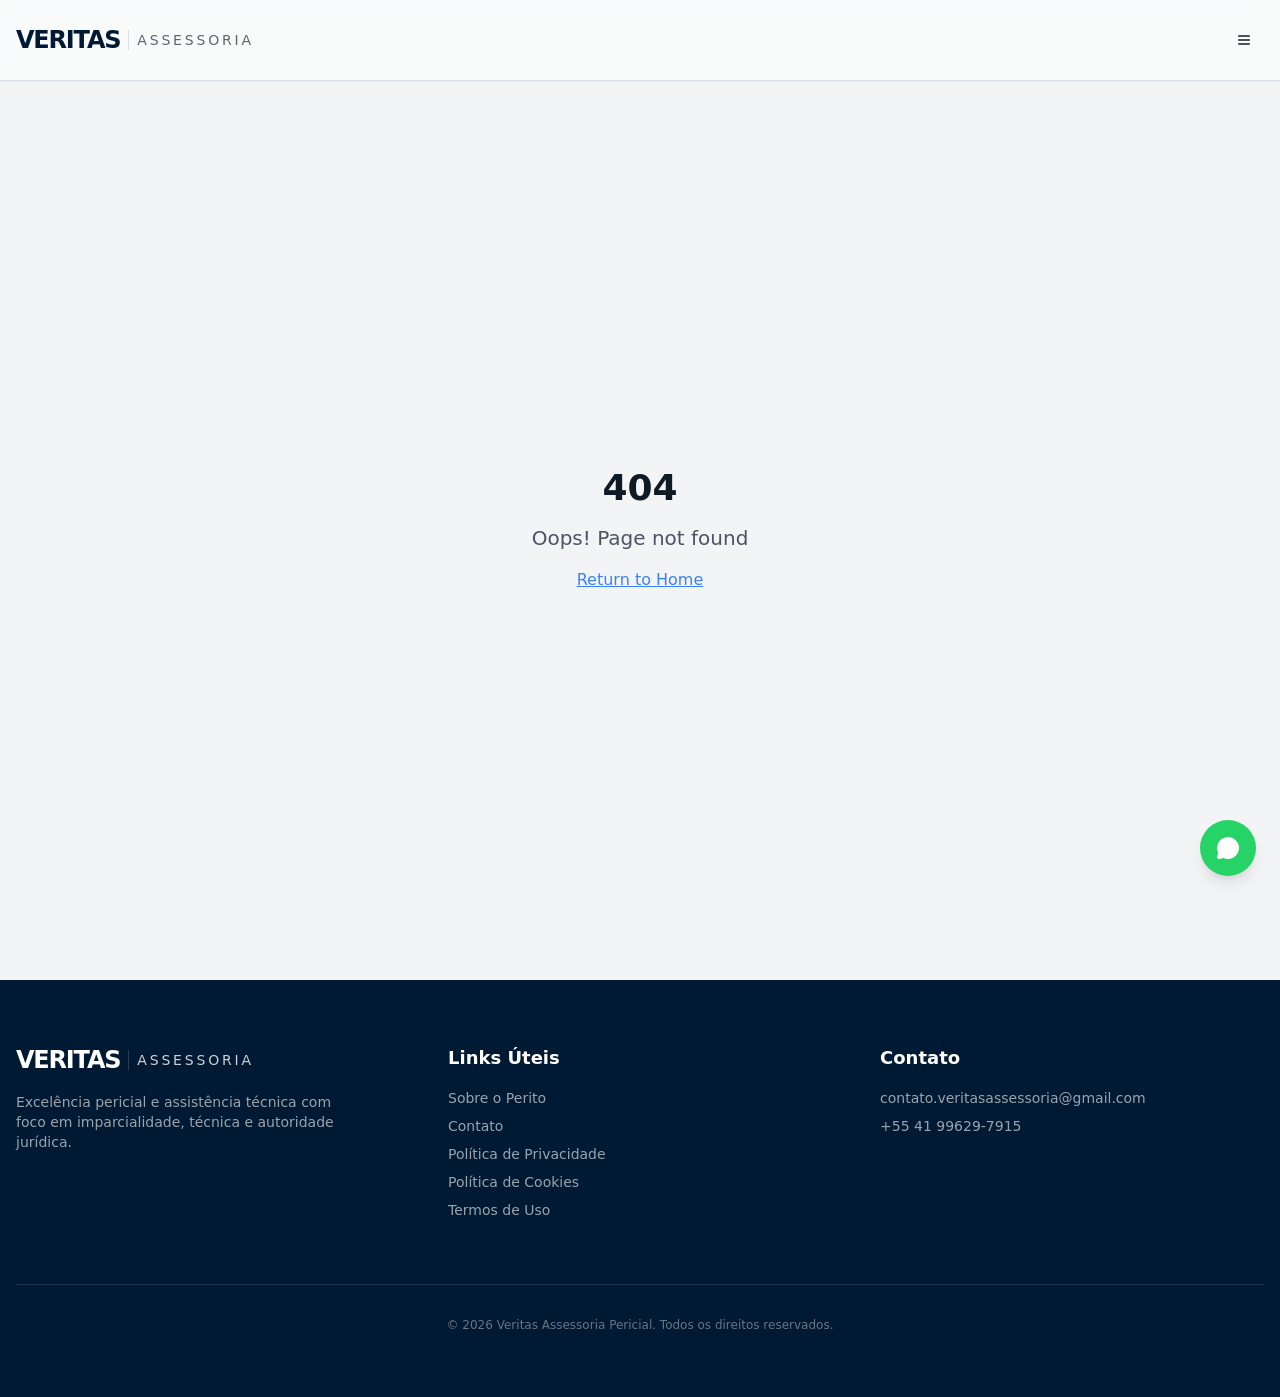
==== commit 34eac90c: "Deploying to gh-pages from @ contatodommartino-ops/perito-20@5c4f4a98a492b16d903f582f906375cf7fbea77" ====
--- a/index.html
+++ b/index.html
@@ -5,8 +5,8 @@
     <meta name="viewport" content="width=device-width, initial-scale=1.0" />
     <meta name="google" content="notranslate" />
     <title>veritas assessoria técnica</title>
-    <script type="module" crossorigin src="/assets/index--BWUFv5g.js"></script>
-    <link rel="stylesheet" crossorigin href="/assets/index-C69FDH9F.css">
+    <script type="module" crossorigin src="/assets/index-kf38-CdR.js"></script>
+    <link rel="stylesheet" crossorigin href="/assets/index-BYTUg8-d.css">
   </head>
 
   <body>
--- a/assets/index-BYTUg8-d.css
+++ b/assets/index-BYTUg8-d.css
@@ -0,0 +1 @@
+@import"https://fonts.googleapis.com/css2?family=Inter:wght@400;600;700;800&display=swap";*,:before,:after{--tw-border-spacing-x: 0;--tw-border-spacing-y: 0;--tw-translate-x: 0;--tw-translate-y: 0;--tw-rotate: 0;--tw-skew-x: 0;--tw-skew-y: 0;--tw-scale-x: 1;--tw-scale-y: 1;--tw-pan-x: ;--tw-pan-y: ;--tw-pinch-zoom: ;--tw-scroll-snap-strictness: proximity;--tw-gradient-from-position: ;--tw-gradient-via-position: ;--tw-gradient-to-position: ;--tw-ordinal: ;--tw-slashed-zero: ;--tw-numeric-figure: ;--tw-numeric-spacing: ;--tw-numeric-fraction: ;--tw-ring-inset: ;--tw-ring-offset-width: 0px;--tw-ring-offset-color: #fff;--tw-ring-color: rgb(59 130 246 / .5);--tw-ring-offset-shadow: 0 0 #0000;--tw-ring-shadow: 0 0 #0000;--tw-shadow: 0 0 #0000;--tw-shadow-colored: 0 0 #0000;--tw-blur: ;--tw-brightness: ;--tw-contrast: ;--tw-grayscale: ;--tw-hue-rotate: ;--tw-invert: ;--tw-saturate: ;--tw-sepia: ;--tw-drop-shadow: ;--tw-backdrop-blur: ;--tw-backdrop-brightness: ;--tw-backdrop-contrast: ;--tw-backdrop-grayscale: ;--tw-backdrop-hue-rotate: ;--tw-backdrop-invert: ;--tw-backdrop-opacity: ;--tw-backdrop-saturate: ;--tw-backdrop-sepia: ;--tw-contain-size: ;--tw-contain-layout: ;--tw-contain-paint: ;--tw-contain-style: }::backdrop{--tw-border-spacing-x: 0;--tw-border-spacing-y: 0;--tw-translate-x: 0;--tw-translate-y: 0;--tw-rotate: 0;--tw-skew-x: 0;--tw-skew-y: 0;--tw-scale-x: 1;--tw-scale-y: 1;--tw-pan-x: ;--tw-pan-y: ;--tw-pinch-zoom: ;--tw-scroll-snap-strictness: proximity;--tw-gradient-from-position: ;--tw-gradient-via-position: ;--tw-gradient-to-position: ;--tw-ordinal: ;--tw-slashed-zero: ;--tw-numeric-figure: ;--tw-numeric-spacing: ;--tw-numeric-fraction: ;--tw-ring-inset: ;--tw-ring-offset-width: 0px;--tw-ring-offset-color: #fff;--tw-ring-color: rgb(59 130 246 / .5);--tw-ring-offset-shadow: 0 0 #0000;--tw-ring-shadow: 0 0 #0000;--tw-shadow: 0 0 #0000;--tw-shadow-colored: 0 0 #0000;--tw-blur: ;--tw-brightness: ;--tw-contrast: ;--tw-grayscale: ;--tw-hue-rotate: ;--tw-invert: ;--tw-saturate: ;--tw-sepia: ;--tw-drop-shadow: ;--tw-backdrop-blur: ;--tw-backdrop-brightness: ;--tw-backdrop-contrast: ;--tw-backdrop-grayscale: ;--tw-backdrop-hue-rotate: ;--tw-backdrop-invert: ;--tw-backdrop-opacity: ;--tw-backdrop-saturate: ;--tw-backdrop-sepia: ;--tw-contain-size: ;--tw-contain-layout: ;--tw-contain-paint: ;--tw-contain-style: }/*! tailwindcss v3.4.17 | MIT License | https://tailwindcss.com */*,:before,:after{box-sizing:border-box;border-width:0;border-style:solid;border-color:#e5e7eb}:before,:after{--tw-content: ""}html,:host{line-height:1.5;-webkit-text-size-adjust:100%;-moz-tab-size:4;-o-tab-size:4;tab-size:4;font-family:ui-sans-serif,system-ui,sans-serif,"Apple Color Emoji","Segoe UI Emoji",Segoe UI Symbol,"Noto Color Emoji";font-feature-settings:normal;font-variation-settings:normal;-webkit-tap-highlight-color:transparent}body{margin:0;line-height:inherit}hr{height:0;color:inherit;border-top-width:1px}abbr:where([title]){-webkit-text-decoration:underline dotted;text-decoration:underline dotted}h1,h2,h3,h4,h5,h6{font-size:inherit;font-weight:inherit}a{color:inherit;text-decoration:inherit}b,strong{font-weight:bolder}code,kbd,samp,pre{font-family:ui-monospace,SFMono-Regular,Menlo,Monaco,Consolas,Liberation Mono,Courier New,monospace;font-feature-settings:normal;font-variation-settings:normal;font-size:1em}small{font-size:80%}sub,sup{font-size:75%;line-height:0;position:relative;vertical-align:baseline}sub{bottom:-.25em}sup{top:-.5em}table{text-indent:0;border-color:inherit;border-collapse:collapse}button,input,optgroup,select,textarea{font-family:inherit;font-feature-settings:inherit;font-variation-settings:inherit;font-size:100%;font-weight:inherit;line-height:inherit;letter-spacing:inherit;color:inherit;margin:0;padding:0}button,select{text-transform:none}button,input:where([type=button]),input:where([type=reset]),input:where([type=submit]){-webkit-appearance:button;background-color:transparent;background-image:none}:-moz-focusring{outline:auto}:-moz-ui-invalid{box-shadow:none}progress{vertical-align:baseline}::-webkit-inner-spin-button,::-webkit-outer-spin-button{height:auto}[type=search]{-webkit-appearance:textfield;outline-offset:-2px}::-webkit-search-decoration{-webkit-appearance:none}::-webkit-file-upload-button{-webkit-appearance:button;font:inherit}summary{display:list-item}blockquote,dl,dd,h1,h2,h3,h4,h5,h6,hr,figure,p,pre{margin:0}fieldset{margin:0;padding:0}legend{padding:0}ol,ul,menu{list-style:none;margin:0;padding:0}dialog{padding:0}textarea{resize:vertical}input::-moz-placeholder,textarea::-moz-placeholder{opacity:1;color:#9ca3af}input::placeholder,textarea::placeholder{opacity:1;color:#9ca3af}button,[role=button]{cursor:pointer}:disabled{cursor:default}img,svg,video,canvas,audio,iframe,embed,object{display:block;vertical-align:middle}img,video{max-width:100%;height:auto}[hidden]:where(:not([hidden=until-found])){display:none}:root{--background: 210 20% 98%;--foreground: 210 40% 10%;--card: 0 0% 100%;--card-foreground: 210 40% 10%;--popover: 0 0% 100%;--popover-foreground: 210 40% 10%;--primary: 210 100% 10%;--primary-foreground: 0 0% 100%;--secondary: 210 20% 94%;--secondary-foreground: 210 100% 10%;--muted: 210 20% 94%;--muted-foreground: 210 10% 40%;--accent: 171 100% 10%;--accent-foreground: 0 0% 100%;--destructive: 0 84.2% 60.2%;--destructive-foreground: 210 40% 98%;--border: 210 20% 88%;--input: 210 20% 88%;--ring: 210 100% 10%;--radius: .25rem;--sidebar-background: 0 0% 98%;--sidebar-foreground: 240 5.3% 26.1%;--sidebar-primary: 240 5.9% 10%;--sidebar-primary-foreground: 0 0% 98%;--sidebar-accent: 240 4.8% 95.9%;--sidebar-accent-foreground: 240 5.9% 10%;--sidebar-border: 220 13% 91%;--sidebar-ring: 217.2 91.2% 59.8%}.dark{--background: 0 0% 10%;--foreground: 0 0% 98%;--card: 0 0% 12%;--card-foreground: 0 0% 98%;--popover: 0 0% 12%;--popover-foreground: 0 0% 98%;--primary: 0 0% 98%;--primary-foreground: 210 100% 12%;--secondary: 210 30% 20%;--secondary-foreground: 0 0% 98%;--muted: 210 30% 20%;--muted-foreground: 0 0% 70%;--accent: 171 50% 25%;--accent-foreground: 0 0% 100%;--destructive: 0 62.8% 30.6%;--destructive-foreground: 210 40% 98%;--border: 0 0% 20%;--input: 0 0% 20%;--ring: 0 0% 80%}*{border-color:hsl(var(--border))}body{background-color:hsl(var(--background));color:hsl(var(--foreground))}:where(p,span,li,h1,h2,h3,h4,h5,h6,a,button,label,td,th){overflow-wrap:anywhere;word-break:break-word}pre,code{overflow-x:auto;white-space:pre}.container{width:100%;margin-right:auto;margin-left:auto;padding-right:2rem;padding-left:2rem}@media (min-width: 1400px){.container{max-width:1400px}}.prose{color:var(--tw-prose-body);max-width:65ch}.prose :where(p):not(:where([class~=not-prose],[class~=not-prose] *)){margin-top:1.25em;margin-bottom:1.25em}.prose :where([class~=lead]):not(:where([class~=not-prose],[class~=not-prose] *)){color:var(--tw-prose-lead);font-size:1.25em;line-height:1.6;margin-top:1.2em;margin-bottom:1.2em}.prose :where(a):not(:where([class~=not-prose],[class~=not-prose] *)){color:var(--tw-prose-links);text-decoration:underline;font-weight:500}.prose :where(strong):not(:where([class~=not-prose],[class~=not-prose] *)){color:var(--tw-prose-bold);font-weight:600}.prose :where(a strong):not(:where([class~=not-prose],[class~=not-prose] *)){color:inherit}.prose :where(blockquote strong):not(:where([class~=not-prose],[class~=not-prose] *)){color:inherit}.prose :where(thead th strong):not(:where([class~=not-prose],[class~=not-prose] *)){color:inherit}.prose :where(ol):not(:where([class~=not-prose],[class~=not-prose] *)){list-style-type:decimal;margin-top:1.25em;margin-bottom:1.25em;padding-inline-start:1.625em}.prose :where(ol[type=A]):not(:where([class~=not-prose],[class~=not-prose] *)){list-style-type:upper-alpha}.prose :where(ol[type=a]):not(:where([class~=not-prose],[class~=not-prose] *)){list-style-type:lower-alpha}.prose :where(ol[type=A s]):not(:where([class~=not-prose],[class~=not-prose] *)){list-style-type:upper-alpha}.prose :where(ol[type=a s]):not(:where([class~=not-prose],[class~=not-prose] *)){list-style-type:lower-alpha}.prose :where(ol[type=I]):not(:where([class~=not-prose],[class~=not-prose] *)){list-style-type:upper-roman}.prose :where(ol[type=i]):not(:where([class~=not-prose],[class~=not-prose] *)){list-style-type:lower-roman}.prose :where(ol[type=I s]):not(:where([class~=not-prose],[class~=not-prose] *)){list-style-type:upper-roman}.prose :where(ol[type=i s]):not(:where([class~=not-prose],[class~=not-prose] *)){list-style-type:lower-roman}.prose :where(ol[type="1"]):not(:where([class~=not-prose],[class~=not-prose] *)){list-style-type:decimal}.prose :where(ul):not(:where([class~=not-prose],[class~=not-prose] *)){list-style-type:disc;margin-top:1.25em;margin-bottom:1.25em;padding-inline-start:1.625em}.prose :where(ol>li):not(:where([class~=not-prose],[class~=not-prose] *))::marker{font-weight:400;color:var(--tw-prose-counters)}.prose :where(ul>li):not(:where([class~=not-prose],[class~=not-prose] *))::marker{color:var(--tw-prose-bullets)}.prose :where(dt):not(:where([class~=not-prose],[class~=not-prose] *)){color:var(--tw-prose-headings);font-weight:600;margin-top:1.25em}.prose :where(hr):not(:where([class~=not-prose],[class~=not-prose] *)){border-color:var(--tw-prose-hr);border-top-width:1px;margin-top:3em;margin-bottom:3em}.prose :where(blockquote):not(:where([class~=not-prose],[class~=not-prose] *)){font-weight:500;font-style:italic;color:var(--tw-prose-quotes);border-inline-start-width:.25rem;border-inline-start-color:var(--tw-prose-quote-borders);quotes:"“""”""‘""’";margin-top:1.6em;margin-bottom:1.6em;padding-inline-start:1em}.prose :where(blockquote p:first-of-type):not(:where([class~=not-prose],[class~=not-prose] *)):before{content:open-quote}.prose :where(blockquote p:last-of-type):not(:where([class~=not-prose],[class~=not-prose] *)):after{content:close-quote}.prose :where(h1):not(:where([class~=not-prose],[class~=not-prose] *)){color:var(--tw-prose-headings);font-weight:800;font-size:2.25em;margin-top:0;margin-bottom:.8888889em;line-height:1.1111111}.prose :where(h1 strong):not(:where([class~=not-prose],[class~=not-prose] *)){font-weight:900;color:inherit}.prose :where(h2):not(:where([class~=not-prose],[class~=not-prose] *)){color:var(--tw-prose-headings);font-weight:700;font-size:1.5em;margin-top:2em;margin-bottom:1em;line-height:1.3333333}.prose :where(h2 strong):not(:where([class~=not-prose],[class~=not-prose] *)){font-weight:800;color:inherit}.prose :where(h3):not(:where([class~=not-prose],[class~=not-prose] *)){color:var(--tw-prose-headings);font-weight:600;font-size:1.25em;margin-top:1.6em;margin-bottom:.6em;line-height:1.6}.prose :where(h3 strong):not(:where([class~=not-prose],[class~=not-prose] *)){font-weight:700;color:inherit}.prose :where(h4):not(:where([class~=not-prose],[class~=not-prose] *)){color:var(--tw-prose-headings);font-weight:600;margin-top:1.5em;margin-bottom:.5em;line-height:1.5}.prose :where(h4 strong):not(:where([class~=not-prose],[class~=not-prose] *)){font-weight:700;color:inherit}.prose :where(img):not(:where([class~=not-prose],[class~=not-prose] *)){margin-top:2em;margin-bottom:2em}.prose :where(picture):not(:where([class~=not-prose],[class~=not-prose] *)){display:block;margin-top:2em;margin-bottom:2em}.prose :where(video):not(:where([class~=not-prose],[class~=not-prose] *)){margin-top:2em;margin-bottom:2em}.prose :where(kbd):not(:where([class~=not-prose],[class~=not-prose] *)){font-weight:500;font-family:inherit;color:var(--tw-prose-kbd);box-shadow:0 0 0 1px rgb(var(--tw-prose-kbd-shadows) / 10%),0 3px rgb(var(--tw-prose-kbd-shadows) / 10%);font-size:.875em;border-radius:.3125rem;padding-top:.1875em;padding-inline-end:.375em;padding-bottom:.1875em;padding-inline-start:.375em}.prose :where(code):not(:where([class~=not-prose],[class~=not-prose] *)){color:var(--tw-prose-code);font-weight:600;font-size:.875em}.prose :where(code):not(:where([class~=not-prose],[class~=not-prose] *)):before{content:"`"}.prose :where(code):not(:where([class~=not-prose],[class~=not-prose] *)):after{content:"`"}.prose :where(a code):not(:where([class~=not-prose],[class~=not-prose] *)){color:inherit}.prose :where(h1 code):not(:where([class~=not-prose],[class~=not-prose] *)){color:inherit}.prose :where(h2 code):not(:where([class~=not-prose],[class~=not-prose] *)){color:inherit;font-size:.875em}.prose :where(h3 code):not(:where([class~=not-prose],[class~=not-prose] *)){color:inherit;font-size:.9em}.prose :where(h4 code):not(:where([class~=not-prose],[class~=not-prose] *)){color:inherit}.prose :where(blockquote code):not(:where([class~=not-prose],[class~=not-prose] *)){color:inherit}.prose :where(thead th code):not(:where([class~=not-prose],[class~=not-prose] *)){color:inherit}.prose :where(pre):not(:where([class~=not-prose],[class~=not-prose] *)){color:var(--tw-prose-pre-code);background-color:var(--tw-prose-pre-bg);overflow-x:auto;font-weight:400;font-size:.875em;line-height:1.7142857;margin-top:1.7142857em;margin-bottom:1.7142857em;border-radius:.375rem;padding-top:.8571429em;padding-inline-end:1.1428571em;padding-bottom:.8571429em;padding-inline-start:1.1428571em}.prose :where(pre code):not(:where([class~=not-prose],[class~=not-prose] *)){background-color:transparent;border-width:0;border-radius:0;padding:0;font-weight:inherit;color:inherit;font-size:inherit;font-family:inherit;line-height:inherit}.prose :where(pre code):not(:where([class~=not-prose],[class~=not-prose] *)):before{content:none}.prose :where(pre code):not(:where([class~=not-prose],[class~=not-prose] *)):after{content:none}.prose :where(table):not(:where([class~=not-prose],[class~=not-prose] *)){width:100%;table-layout:auto;margin-top:2em;margin-bottom:2em;font-size:.875em;line-height:1.7142857}.prose :where(thead):not(:where([class~=not-prose],[class~=not-prose] *)){border-bottom-width:1px;border-bottom-color:var(--tw-prose-th-borders)}.prose :where(thead th):not(:where([class~=not-prose],[class~=not-prose] *)){color:var(--tw-prose-headings);font-weight:600;vertical-align:bottom;padding-inline-end:.5714286em;padding-bottom:.5714286em;padding-inline-start:.5714286em}.prose :where(tbody tr):not(:where([class~=not-prose],[class~=not-prose] *)){border-bottom-width:1px;border-bottom-color:var(--tw-prose-td-borders)}.prose :where(tbody tr:last-child):not(:where([class~=not-prose],[class~=not-prose] *)){border-bottom-width:0}.prose :where(tbody td):not(:where([class~=not-prose],[class~=not-prose] *)){vertical-align:baseline}.prose :where(tfoot):not(:where([class~=not-prose],[class~=not-prose] *)){border-top-width:1px;border-top-color:var(--tw-prose-th-borders)}.prose :where(tfoot td):not(:where([class~=not-prose],[class~=not-prose] *)){vertical-align:top}.prose :where(th,td):not(:where([class~=not-prose],[class~=not-prose] *)){text-align:start}.prose :where(figure>*):not(:where([class~=not-prose],[class~=not-prose] *)){margin-top:0;margin-bottom:0}.prose :where(figcaption):not(:where([class~=not-prose],[class~=not-prose] *)){color:var(--tw-prose-captions);font-size:.875em;line-height:1.4285714;margin-top:.8571429em}.prose{--tw-prose-body: #374151;--tw-prose-headings: #111827;--tw-prose-lead: #4b5563;--tw-prose-links: #111827;--tw-prose-bold: #111827;--tw-prose-counters: #6b7280;--tw-prose-bullets: #d1d5db;--tw-prose-hr: #e5e7eb;--tw-prose-quotes: #111827;--tw-prose-quote-borders: #e5e7eb;--tw-prose-captions: #6b7280;--tw-prose-kbd: #111827;--tw-prose-kbd-shadows: 17 24 39;--tw-prose-code: #111827;--tw-prose-pre-code: #e5e7eb;--tw-prose-pre-bg: #1f2937;--tw-prose-th-borders: #d1d5db;--tw-prose-td-borders: #e5e7eb;--tw-prose-invert-body: #d1d5db;--tw-prose-invert-headings: #fff;--tw-prose-invert-lead: #9ca3af;--tw-prose-invert-links: #fff;--tw-prose-invert-bold: #fff;--tw-prose-invert-counters: #9ca3af;--tw-prose-invert-bullets: #4b5563;--tw-prose-invert-hr: #374151;--tw-prose-invert-quotes: #f3f4f6;--tw-prose-invert-quote-borders: #374151;--tw-prose-invert-captions: #9ca3af;--tw-prose-invert-kbd: #fff;--tw-prose-invert-kbd-shadows: 255 255 255;--tw-prose-invert-code: #fff;--tw-prose-invert-pre-code: #d1d5db;--tw-prose-invert-pre-bg: rgb(0 0 0 / 50%);--tw-prose-invert-th-borders: #4b5563;--tw-prose-invert-td-borders: #374151;font-size:1rem;line-height:1.75}.prose :where(picture>img):not(:where([class~=not-prose],[class~=not-prose] *)){margin-top:0;margin-bottom:0}.prose :where(li):not(:where([class~=not-prose],[class~=not-prose] *)){margin-top:.5em;margin-bottom:.5em}.prose :where(ol>li):not(:where([class~=not-prose],[class~=not-prose] *)){padding-inline-start:.375em}.prose :where(ul>li):not(:where([class~=not-prose],[class~=not-prose] *)){padding-inline-start:.375em}.prose :where(.prose>ul>li p):not(:where([class~=not-prose],[class~=not-prose] *)){margin-top:.75em;margin-bottom:.75em}.prose :where(.prose>ul>li>p:first-child):not(:where([class~=not-prose],[class~=not-prose] *)){margin-top:1.25em}.prose :where(.prose>ul>li>p:last-child):not(:where([class~=not-prose],[class~=not-prose] *)){margin-bottom:1.25em}.prose :where(.prose>ol>li>p:first-child):not(:where([class~=not-prose],[class~=not-prose] *)){margin-top:1.25em}.prose :where(.prose>ol>li>p:last-child):not(:where([class~=not-prose],[class~=not-prose] *)){margin-bottom:1.25em}.prose :where(ul ul,ul ol,ol ul,ol ol):not(:where([class~=not-prose],[class~=not-prose] *)){margin-top:.75em;margin-bottom:.75em}.prose :where(dl):not(:where([class~=not-prose],[class~=not-prose] *)){margin-top:1.25em;margin-bottom:1.25em}.prose :where(dd):not(:where([class~=not-prose],[class~=not-prose] *)){margin-top:.5em;padding-inline-start:1.625em}.prose :where(hr+*):not(:where([class~=not-prose],[class~=not-prose] *)){margin-top:0}.prose :where(h2+*):not(:where([class~=not-prose],[class~=not-prose] *)){margin-top:0}.prose :where(h3+*):not(:where([class~=not-prose],[class~=not-prose] *)){margin-top:0}.prose :where(h4+*):not(:where([class~=not-prose],[class~=not-prose] *)){margin-top:0}.prose :where(thead th:first-child):not(:where([class~=not-prose],[class~=not-prose] *)){padding-inline-start:0}.prose :where(thead th:last-child):not(:where([class~=not-prose],[class~=not-prose] *)){padding-inline-end:0}.prose :where(tbody td,tfoot td):not(:where([class~=not-prose],[class~=not-prose] *)){padding-top:.5714286em;padding-inline-end:.5714286em;padding-bottom:.5714286em;padding-inline-start:.5714286em}.prose :where(tbody td:first-child,tfoot td:first-child):not(:where([class~=not-prose],[class~=not-prose] *)){padding-inline-start:0}.prose :where(tbody td:last-child,tfoot td:last-child):not(:where([class~=not-prose],[class~=not-prose] *)){padding-inline-end:0}.prose :where(figure):not(:where([class~=not-prose],[class~=not-prose] *)){margin-top:2em;margin-bottom:2em}.prose :where(.prose>:first-child):not(:where([class~=not-prose],[class~=not-prose] *)){margin-top:0}.prose :where(.prose>:last-child):not(:where([class~=not-prose],[class~=not-prose] *)){margin-bottom:0}.prose-slate{--tw-prose-body: #334155;--tw-prose-headings: #0f172a;--tw-prose-lead: #475569;--tw-prose-links: #0f172a;--tw-prose-bold: #0f172a;--tw-prose-counters: #64748b;--tw-prose-bullets: #cbd5e1;--tw-prose-hr: #e2e8f0;--tw-prose-quotes: #0f172a;--tw-prose-quote-borders: #e2e8f0;--tw-prose-captions: #64748b;--tw-prose-kbd: #0f172a;--tw-prose-kbd-shadows: 15 23 42;--tw-prose-code: #0f172a;--tw-prose-pre-code: #e2e8f0;--tw-prose-pre-bg: #1e293b;--tw-prose-th-borders: #cbd5e1;--tw-prose-td-borders: #e2e8f0;--tw-prose-invert-body: #cbd5e1;--tw-prose-invert-headings: #fff;--tw-prose-invert-lead: #94a3b8;--tw-prose-invert-links: #fff;--tw-prose-invert-bold: #fff;--tw-prose-invert-counters: #94a3b8;--tw-prose-invert-bullets: #475569;--tw-prose-invert-hr: #334155;--tw-prose-invert-quotes: #f1f5f9;--tw-prose-invert-quote-borders: #334155;--tw-prose-invert-captions: #94a3b8;--tw-prose-invert-kbd: #fff;--tw-prose-invert-kbd-shadows: 255 255 255;--tw-prose-invert-code: #fff;--tw-prose-invert-pre-code: #cbd5e1;--tw-prose-invert-pre-bg: rgb(0 0 0 / 50%);--tw-prose-invert-th-borders: #475569;--tw-prose-invert-td-borders: #334155}.sr-only{position:absolute;width:1px;height:1px;padding:0;margin:-1px;overflow:hidden;clip:rect(0,0,0,0);white-space:nowrap;border-width:0}.pointer-events-none{pointer-events:none}.pointer-events-auto{pointer-events:auto}.visible{visibility:visible}.invisible{visibility:hidden}.fixed{position:fixed}.absolute{position:absolute}.relative{position:relative}.inset-0{inset:0}.inset-x-0{left:0;right:0}.inset-y-0{top:0;bottom:0}.-bottom-12{bottom:-3rem}.-left-12{left:-3rem}.-right-12{right:-3rem}.-top-12{top:-3rem}.bottom-0{bottom:0}.bottom-6{bottom:1.5rem}.left-0{left:0}.left-1{left:.25rem}.left-1\/2{left:50%}.left-2{left:.5rem}.left-\[50\%\]{left:50%}.right-0{right:0}.right-1{right:.25rem}.right-2{right:.5rem}.right-3{right:.75rem}.right-4{right:1rem}.right-6{right:1.5rem}.top-0{top:0}.top-1\.5{top:.375rem}.top-1\/2{top:50%}.top-2{top:.5rem}.top-3\.5{top:.875rem}.top-4{top:1rem}.top-\[1px\]{top:1px}.top-\[50\%\]{top:50%}.top-\[60\%\]{top:60%}.top-full{top:100%}.z-0{z-index:0}.z-10{z-index:10}.z-20{z-index:20}.z-50{z-index:50}.z-\[100\]{z-index:100}.z-\[1\]{z-index:1}.-mx-1{margin-left:-.25rem;margin-right:-.25rem}.mx-2{margin-left:.5rem;margin-right:.5rem}.mx-3\.5{margin-left:.875rem;margin-right:.875rem}.mx-auto{margin-left:auto;margin-right:auto}.my-0\.5{margin-top:.125rem;margin-bottom:.125rem}.my-1{margin-top:.25rem;margin-bottom:.25rem}.-ml-4{margin-left:-1rem}.-mt-4{margin-top:-1rem}.mb-1{margin-bottom:.25rem}.mb-10{margin-bottom:2.5rem}.mb-12{margin-bottom:3rem}.mb-16{margin-bottom:4rem}.mb-2{margin-bottom:.5rem}.mb-3{margin-bottom:.75rem}.mb-4{margin-bottom:1rem}.mb-6{margin-bottom:1.5rem}.mb-8{margin-bottom:2rem}.ml-1{margin-left:.25rem}.ml-2{margin-left:.5rem}.ml-auto{margin-left:auto}.mr-2{margin-right:.5rem}.mt-1\.5{margin-top:.375rem}.mt-12{margin-top:3rem}.mt-16{margin-top:4rem}.mt-2{margin-top:.5rem}.mt-24{margin-top:6rem}.mt-4{margin-top:1rem}.mt-auto{margin-top:auto}.block{display:block}.flex{display:flex}.inline-flex{display:inline-flex}.table{display:table}.grid{display:grid}.hidden{display:none}.aspect-square{aspect-ratio:1 / 1}.aspect-video{aspect-ratio:16 / 9}.size-4{width:1rem;height:1rem}.h-1\.5{height:.375rem}.h-10{height:2.5rem}.h-11{height:2.75rem}.h-12{height:3rem}.h-2{height:.5rem}.h-2\.5{height:.625rem}.h-20{height:5rem}.h-3{height:.75rem}.h-3\.5{height:.875rem}.h-4{height:1rem}.h-5{height:1.25rem}.h-6{height:1.5rem}.h-7{height:1.75rem}.h-8{height:2rem}.h-9{height:2.25rem}.h-\[1px\]{height:1px}.h-\[80vh\]{height:80vh}.h-\[var\(--radix-navigation-menu-viewport-height\)\]{height:var(--radix-navigation-menu-viewport-height)}.h-\[var\(--radix-select-trigger-height\)\]{height:var(--radix-select-trigger-height)}.h-auto{height:auto}.h-fit{height:-moz-fit-content;height:fit-content}.h-full{height:100%}.h-px{height:1px}.h-svh{height:100svh}.max-h-96{max-height:24rem}.max-h-\[300px\]{max-height:300px}.max-h-screen{max-height:100vh}.min-h-0{min-height:0px}.min-h-\[120px\]{min-height:120px}.min-h-\[150px\]{min-height:150px}.min-h-\[400px\]{min-height:400px}.min-h-\[80px\]{min-height:80px}.min-h-screen{min-height:100vh}.min-h-svh{min-height:100svh}.w-0{width:0px}.w-1{width:.25rem}.w-10{width:2.5rem}.w-11{width:2.75rem}.w-12{width:3rem}.w-2{width:.5rem}.w-2\.5{width:.625rem}.w-3{width:.75rem}.w-3\.5{width:.875rem}.w-3\/4{width:75%}.w-4{width:1rem}.w-5{width:1.25rem}.w-6{width:1.5rem}.w-64{width:16rem}.w-7{width:1.75rem}.w-72{width:18rem}.w-8{width:2rem}.w-9{width:2.25rem}.w-\[--sidebar-width\]{width:var(--sidebar-width)}.w-\[100px\]{width:100px}.w-\[1px\]{width:1px}.w-\[300px\]{width:300px}.w-auto{width:auto}.w-full{width:100%}.w-max{width:-moz-max-content;width:max-content}.w-px{width:1px}.min-w-0{min-width:0px}.min-w-5{min-width:1.25rem}.min-w-\[12rem\]{min-width:12rem}.min-w-\[8rem\]{min-width:8rem}.min-w-\[var\(--radix-select-trigger-width\)\]{min-width:var(--radix-select-trigger-width)}.max-w-2xl{max-width:42rem}.max-w-3xl{max-width:48rem}.max-w-4xl{max-width:56rem}.max-w-5xl{max-width:64rem}.max-w-\[--skeleton-width\]{max-width:var(--skeleton-width)}.max-w-lg{max-width:32rem}.max-w-max{max-width:-moz-max-content;max-width:max-content}.max-w-md{max-width:28rem}.max-w-none{max-width:none}.max-w-xs{max-width:20rem}.flex-1{flex:1 1 0%}.shrink-0{flex-shrink:0}.flex-grow,.grow{flex-grow:1}.grow-0{flex-grow:0}.basis-full{flex-basis:100%}.caption-bottom{caption-side:bottom}.border-collapse{border-collapse:collapse}.-translate-x-1\/2{--tw-translate-x: -50%;transform:translate(var(--tw-translate-x),var(--tw-translate-y)) rotate(var(--tw-rotate)) skew(var(--tw-skew-x)) skewY(var(--tw-skew-y)) scaleX(var(--tw-scale-x)) scaleY(var(--tw-scale-y))}.-translate-x-px{--tw-translate-x: -1px;transform:translate(var(--tw-translate-x),var(--tw-translate-y)) rotate(var(--tw-rotate)) skew(var(--tw-skew-x)) skewY(var(--tw-skew-y)) scaleX(var(--tw-scale-x)) scaleY(var(--tw-scale-y))}.-translate-y-1\/2{--tw-translate-y: -50%;transform:translate(var(--tw-translate-x),var(--tw-translate-y)) rotate(var(--tw-rotate)) skew(var(--tw-skew-x)) skewY(var(--tw-skew-y)) scaleX(var(--tw-scale-x)) scaleY(var(--tw-scale-y))}.translate-x-\[-50\%\]{--tw-translate-x: -50%;transform:translate(var(--tw-translate-x),var(--tw-translate-y)) rotate(var(--tw-rotate)) skew(var(--tw-skew-x)) skewY(var(--tw-skew-y)) scaleX(var(--tw-scale-x)) scaleY(var(--tw-scale-y))}.translate-x-px{--tw-translate-x: 1px;transform:translate(var(--tw-translate-x),var(--tw-translate-y)) rotate(var(--tw-rotate)) skew(var(--tw-skew-x)) skewY(var(--tw-skew-y)) scaleX(var(--tw-scale-x)) scaleY(var(--tw-scale-y))}.translate-y-\[-50\%\]{--tw-translate-y: -50%;transform:translate(var(--tw-translate-x),var(--tw-translate-y)) rotate(var(--tw-rotate)) skew(var(--tw-skew-x)) skewY(var(--tw-skew-y)) scaleX(var(--tw-scale-x)) scaleY(var(--tw-scale-y))}.rotate-45{--tw-rotate: 45deg;transform:translate(var(--tw-translate-x),var(--tw-translate-y)) rotate(var(--tw-rotate)) skew(var(--tw-skew-x)) skewY(var(--tw-skew-y)) scaleX(var(--tw-scale-x)) scaleY(var(--tw-scale-y))}.rotate-90{--tw-rotate: 90deg;transform:translate(var(--tw-translate-x),var(--tw-translate-y)) rotate(var(--tw-rotate)) skew(var(--tw-skew-x)) skewY(var(--tw-skew-y)) scaleX(var(--tw-scale-x)) scaleY(var(--tw-scale-y))}.transform{transform:translate(var(--tw-translate-x),var(--tw-translate-y)) rotate(var(--tw-rotate)) skew(var(--tw-skew-x)) skewY(var(--tw-skew-y)) scaleX(var(--tw-scale-x)) scaleY(var(--tw-scale-y))}@keyframes pulse{50%{opacity:.5}}.animate-pulse{animation:pulse 2s cubic-bezier(.4,0,.6,1) infinite}.cursor-default{cursor:default}.cursor-pointer{cursor:pointer}.touch-none{touch-action:none}.select-none{-webkit-user-select:none;-moz-user-select:none;user-select:none}.list-disc{list-style-type:disc}.list-none{list-style-type:none}.grid-cols-1{grid-template-columns:repeat(1,minmax(0,1fr))}.flex-row{flex-direction:row}.flex-col{flex-direction:column}.flex-col-reverse{flex-direction:column-reverse}.flex-wrap{flex-wrap:wrap}.items-start{align-items:flex-start}.items-end{align-items:flex-end}.items-center{align-items:center}.items-stretch{align-items:stretch}.justify-center{justify-content:center}.justify-between{justify-content:space-between}.gap-1{gap:.25rem}.gap-1\.5{gap:.375rem}.gap-12{gap:3rem}.gap-16{gap:4rem}.gap-2{gap:.5rem}.gap-3{gap:.75rem}.gap-4{gap:1rem}.gap-6{gap:1.5rem}.gap-8{gap:2rem}.space-x-1>:not([hidden])~:not([hidden]){--tw-space-x-reverse: 0;margin-right:calc(.25rem * var(--tw-space-x-reverse));margin-left:calc(.25rem * calc(1 - var(--tw-space-x-reverse)))}.space-x-2>:not([hidden])~:not([hidden]){--tw-space-x-reverse: 0;margin-right:calc(.5rem * var(--tw-space-x-reverse));margin-left:calc(.5rem * calc(1 - var(--tw-space-x-reverse)))}.space-x-4>:not([hidden])~:not([hidden]){--tw-space-x-reverse: 0;margin-right:calc(1rem * var(--tw-space-x-reverse));margin-left:calc(1rem * calc(1 - var(--tw-space-x-reverse)))}.space-y-1>:not([hidden])~:not([hidden]){--tw-space-y-reverse: 0;margin-top:calc(.25rem * calc(1 - var(--tw-space-y-reverse)));margin-bottom:calc(.25rem * var(--tw-space-y-reverse))}.space-y-1\.5>:not([hidden])~:not([hidden]){--tw-space-y-reverse: 0;margin-top:calc(.375rem * calc(1 - var(--tw-space-y-reverse)));margin-bottom:calc(.375rem * var(--tw-space-y-reverse))}.space-y-12>:not([hidden])~:not([hidden]){--tw-space-y-reverse: 0;margin-top:calc(3rem * calc(1 - var(--tw-space-y-reverse)));margin-bottom:calc(3rem * var(--tw-space-y-reverse))}.space-y-2>:not([hidden])~:not([hidden]){--tw-space-y-reverse: 0;margin-top:calc(.5rem * calc(1 - var(--tw-space-y-reverse)));margin-bottom:calc(.5rem * var(--tw-space-y-reverse))}.space-y-3>:not([hidden])~:not([hidden]){--tw-space-y-reverse: 0;margin-top:calc(.75rem * calc(1 - var(--tw-space-y-reverse)));margin-bottom:calc(.75rem * var(--tw-space-y-reverse))}.space-y-4>:not([hidden])~:not([hidden]){--tw-space-y-reverse: 0;margin-top:calc(1rem * calc(1 - var(--tw-space-y-reverse)));margin-bottom:calc(1rem * var(--tw-space-y-reverse))}.space-y-6>:not([hidden])~:not([hidden]){--tw-space-y-reverse: 0;margin-top:calc(1.5rem * calc(1 - var(--tw-space-y-reverse)));margin-bottom:calc(1.5rem * var(--tw-space-y-reverse))}.space-y-8>:not([hidden])~:not([hidden]){--tw-space-y-reverse: 0;margin-top:calc(2rem * calc(1 - var(--tw-space-y-reverse)));margin-bottom:calc(2rem * var(--tw-space-y-reverse))}.overflow-auto{overflow:auto}.overflow-hidden{overflow:hidden}.overflow-y-auto{overflow-y:auto}.overflow-x-hidden{overflow-x:hidden}.whitespace-nowrap{white-space:nowrap}.break-words{overflow-wrap:break-word}.rounded-\[2px\]{border-radius:2px}.rounded-\[inherit\]{border-radius:inherit}.rounded-full{border-radius:9999px}.rounded-lg{border-radius:var(--radius)}.rounded-md{border-radius:calc(var(--radius) - 2px)}.rounded-sm{border-radius:calc(var(--radius) - 4px)}.rounded-xl{border-radius:.75rem}.rounded-t-\[10px\]{border-top-left-radius:10px;border-top-right-radius:10px}.rounded-tl-sm{border-top-left-radius:calc(var(--radius) - 4px)}.border{border-width:1px}.border-2{border-width:2px}.border-\[1\.5px\]{border-width:1.5px}.border-y{border-top-width:1px;border-bottom-width:1px}.border-b{border-bottom-width:1px}.border-b-8{border-bottom-width:8px}.border-l{border-left-width:1px}.border-l-8{border-left-width:8px}.border-r{border-right-width:1px}.border-t{border-top-width:1px}.border-dashed{border-style:dashed}.border-none{border-style:none}.border-\[--color-border\]{border-color:var(--color-border)}.border-accent{border-color:hsl(var(--accent))}.border-border{border-color:hsl(var(--border))}.border-border\/50{border-color:hsl(var(--border) / .5)}.border-destructive{border-color:hsl(var(--destructive))}.border-destructive\/50{border-color:hsl(var(--destructive) / .5)}.border-input{border-color:hsl(var(--input))}.border-primary{border-color:hsl(var(--primary))}.border-primary\/20{border-color:hsl(var(--primary) / .2)}.border-sidebar-border{border-color:hsl(var(--sidebar-border))}.border-transparent{border-color:transparent}.border-white\/10{border-color:#ffffff1a}.border-white\/20{border-color:#fff3}.border-l-transparent{border-left-color:transparent}.border-t-transparent{border-top-color:transparent}.bg-\[\#25D366\]{--tw-bg-opacity: 1;background-color:rgb(37 211 102 / var(--tw-bg-opacity, 1))}.bg-\[--color-bg\]{background-color:var(--color-bg)}.bg-accent{background-color:hsl(var(--accent))}.bg-background{background-color:hsl(var(--background))}.bg-background\/80{background-color:hsl(var(--background) / .8)}.bg-black\/80{background-color:#000c}.bg-blue-500{--tw-bg-opacity: 1;background-color:rgb(59 130 246 / var(--tw-bg-opacity, 1))}.bg-border{background-color:hsl(var(--border))}.bg-card{background-color:hsl(var(--card))}.bg-destructive{background-color:hsl(var(--destructive))}.bg-foreground{background-color:hsl(var(--foreground))}.bg-gray-100{--tw-bg-opacity: 1;background-color:rgb(243 244 246 / var(--tw-bg-opacity, 1))}.bg-muted{background-color:hsl(var(--muted))}.bg-muted\/30{background-color:hsl(var(--muted) / .3)}.bg-muted\/50{background-color:hsl(var(--muted) / .5)}.bg-popover{background-color:hsl(var(--popover))}.bg-primary{background-color:hsl(var(--primary))}.bg-primary\/10{background-color:hsl(var(--primary) / .1)}.bg-primary\/5{background-color:hsl(var(--primary) / .05)}.bg-secondary{background-color:hsl(var(--secondary))}.bg-secondary\/20{background-color:hsl(var(--secondary) / .2)}.bg-secondary\/30{background-color:hsl(var(--secondary) / .3)}.bg-secondary\/50{background-color:hsl(var(--secondary) / .5)}.bg-sidebar{background-color:hsl(var(--sidebar-background))}.bg-sidebar-border{background-color:hsl(var(--sidebar-border))}.bg-transparent{background-color:transparent}.bg-white{--tw-bg-opacity: 1;background-color:rgb(255 255 255 / var(--tw-bg-opacity, 1))}.fill-current{fill:currentColor}.object-cover{-o-object-fit:cover;object-fit:cover}.p-0{padding:0}.p-1{padding:.25rem}.p-10{padding:2.5rem}.p-12{padding:3rem}.p-2{padding:.5rem}.p-3{padding:.75rem}.p-4{padding:1rem}.p-6{padding:1.5rem}.p-8{padding:2rem}.p-\[1px\]{padding:1px}.px-1{padding-left:.25rem;padding-right:.25rem}.px-12{padding-left:3rem;padding-right:3rem}.px-2{padding-left:.5rem;padding-right:.5rem}.px-2\.5{padding-left:.625rem;padding-right:.625rem}.px-3{padding-left:.75rem;padding-right:.75rem}.px-4{padding-left:1rem;padding-right:1rem}.px-5{padding-left:1.25rem;padding-right:1.25rem}.px-6{padding-left:1.5rem;padding-right:1.5rem}.px-8{padding-left:2rem;padding-right:2rem}.py-0\.5{padding-top:.125rem;padding-bottom:.125rem}.py-1{padding-top:.25rem;padding-bottom:.25rem}.py-1\.5{padding-top:.375rem;padding-bottom:.375rem}.py-16{padding-top:4rem;padding-bottom:4rem}.py-2{padding-top:.5rem;padding-bottom:.5rem}.py-20{padding-top:5rem;padding-bottom:5rem}.py-24{padding-top:6rem;padding-bottom:6rem}.py-3{padding-top:.75rem;padding-bottom:.75rem}.py-4{padding-top:1rem;padding-bottom:1rem}.py-6{padding-top:1.5rem;padding-bottom:1.5rem}.py-8{padding-top:2rem;padding-bottom:2rem}.pb-3{padding-bottom:.75rem}.pb-4{padding-bottom:1rem}.pb-6{padding-bottom:1.5rem}.pl-2{padding-left:.5rem}.pl-2\.5{padding-left:.625rem}.pl-4{padding-left:1rem}.pl-6{padding-left:1.5rem}.pl-8{padding-left:2rem}.pr-2{padding-right:.5rem}.pr-2\.5{padding-right:.625rem}.pr-8{padding-right:2rem}.pt-0{padding-top:0}.pt-1{padding-top:.25rem}.pt-20{padding-top:5rem}.pt-3{padding-top:.75rem}.pt-4{padding-top:1rem}.pt-8{padding-top:2rem}.text-left{text-align:left}.text-center{text-align:center}.align-middle{vertical-align:middle}.font-mono{font-family:ui-monospace,SFMono-Regular,Menlo,Monaco,Consolas,Liberation Mono,Courier New,monospace}.font-sans{font-family:ui-sans-serif,system-ui,sans-serif,"Apple Color Emoji","Segoe UI Emoji",Segoe UI Symbol,"Noto Color Emoji"}.text-2xl{font-size:1.5rem;line-height:2rem}.text-3xl{font-size:1.875rem;line-height:2.25rem}.text-4xl{font-size:2.25rem;line-height:2.5rem}.text-\[0\.8rem\]{font-size:.8rem}.text-base{font-size:1rem;line-height:1.5rem}.text-lg{font-size:1.125rem;line-height:1.75rem}.text-sm{font-size:.875rem;line-height:1.25rem}.text-xl{font-size:1.25rem;line-height:1.75rem}.text-xs{font-size:.75rem;line-height:1rem}.font-bold{font-weight:700}.font-light{font-weight:300}.font-medium{font-weight:500}.font-normal{font-weight:400}.font-semibold{font-weight:600}.uppercase{text-transform:uppercase}.italic{font-style:italic}.tabular-nums{--tw-numeric-spacing: tabular-nums;font-variant-numeric:var(--tw-ordinal) var(--tw-slashed-zero) var(--tw-numeric-figure) var(--tw-numeric-spacing) var(--tw-numeric-fraction)}.leading-none{line-height:1}.leading-relaxed{line-height:1.625}.leading-tight{line-height:1.25}.tracking-\[0\.2em\]{letter-spacing:.2em}.tracking-\[0\.3em\]{letter-spacing:.3em}.tracking-tight{letter-spacing:-.025em}.tracking-tighter{letter-spacing:-.05em}.tracking-wider{letter-spacing:.05em}.tracking-widest{letter-spacing:.1em}.text-accent-foreground{color:hsl(var(--accent-foreground))}.text-blue-500{--tw-text-opacity: 1;color:rgb(59 130 246 / var(--tw-text-opacity, 1))}.text-card-foreground{color:hsl(var(--card-foreground))}.text-current{color:currentColor}.text-destructive{color:hsl(var(--destructive))}.text-destructive-foreground{color:hsl(var(--destructive-foreground))}.text-foreground{color:hsl(var(--foreground))}.text-foreground\/50{color:hsl(var(--foreground) / .5)}.text-gray-600{--tw-text-opacity: 1;color:rgb(75 85 99 / var(--tw-text-opacity, 1))}.text-muted-foreground{color:hsl(var(--muted-foreground))}.text-popover-foreground{color:hsl(var(--popover-foreground))}.text-primary{color:hsl(var(--primary))}.text-primary-foreground{color:hsl(var(--primary-foreground))}.text-red-500{--tw-text-opacity: 1;color:rgb(239 68 68 / var(--tw-text-opacity, 1))}.text-secondary-foreground{color:hsl(var(--secondary-foreground))}.text-sidebar-foreground{color:hsl(var(--sidebar-foreground))}.text-sidebar-foreground\/70{color:hsl(var(--sidebar-foreground) / .7)}.text-white{--tw-text-opacity: 1;color:rgb(255 255 255 / var(--tw-text-opacity, 1))}.text-white\/40{color:#fff6}.text-white\/60{color:#fff9}.text-white\/70{color:#ffffffb3}.text-white\/80{color:#fffc}.underline{text-decoration-line:underline}.underline-offset-4{text-underline-offset:4px}.opacity-0{opacity:0}.opacity-20{opacity:.2}.opacity-50{opacity:.5}.opacity-60{opacity:.6}.opacity-70{opacity:.7}.opacity-80{opacity:.8}.opacity-90{opacity:.9}.shadow-2xl{--tw-shadow: 0 25px 50px -12px rgb(0 0 0 / .25);--tw-shadow-colored: 0 25px 50px -12px var(--tw-shadow-color);box-shadow:var(--tw-ring-offset-shadow, 0 0 #0000),var(--tw-ring-shadow, 0 0 #0000),var(--tw-shadow)}.shadow-\[0_0_0_1px_hsl\(var\(--sidebar-border\)\)\]{--tw-shadow: 0 0 0 1px hsl(var(--sidebar-border));--tw-shadow-colored: 0 0 0 1px var(--tw-shadow-color);box-shadow:var(--tw-ring-offset-shadow, 0 0 #0000),var(--tw-ring-shadow, 0 0 #0000),var(--tw-shadow)}.shadow-lg{--tw-shadow: 0 10px 15px -3px rgb(0 0 0 / .1), 0 4px 6px -4px rgb(0 0 0 / .1);--tw-shadow-colored: 0 10px 15px -3px var(--tw-shadow-color), 0 4px 6px -4px var(--tw-shadow-color);box-shadow:var(--tw-ring-offset-shadow, 0 0 #0000),var(--tw-ring-shadow, 0 0 #0000),var(--tw-shadow)}.shadow-md{--tw-shadow: 0 4px 6px -1px rgb(0 0 0 / .1), 0 2px 4px -2px rgb(0 0 0 / .1);--tw-shadow-colored: 0 4px 6px -1px var(--tw-shadow-color), 0 2px 4px -2px var(--tw-shadow-color);box-shadow:var(--tw-ring-offset-shadow, 0 0 #0000),var(--tw-ring-shadow, 0 0 #0000),var(--tw-shadow)}.shadow-none{--tw-shadow: 0 0 #0000;--tw-shadow-colored: 0 0 #0000;box-shadow:var(--tw-ring-offset-shadow, 0 0 #0000),var(--tw-ring-shadow, 0 0 #0000),var(--tw-shadow)}.shadow-sm{--tw-shadow: 0 1px 2px 0 rgb(0 0 0 / .05);--tw-shadow-colored: 0 1px 2px 0 var(--tw-shadow-color);box-shadow:var(--tw-ring-offset-shadow, 0 0 #0000),var(--tw-ring-shadow, 0 0 #0000),var(--tw-shadow)}.shadow-xl{--tw-shadow: 0 20px 25px -5px rgb(0 0 0 / .1), 0 8px 10px -6px rgb(0 0 0 / .1);--tw-shadow-colored: 0 20px 25px -5px var(--tw-shadow-color), 0 8px 10px -6px var(--tw-shadow-color);box-shadow:var(--tw-ring-offset-shadow, 0 0 #0000),var(--tw-ring-shadow, 0 0 #0000),var(--tw-shadow)}.outline-none{outline:2px solid transparent;outline-offset:2px}.outline{outline-style:solid}.ring-0{--tw-ring-offset-shadow: var(--tw-ring-inset) 0 0 0 var(--tw-ring-offset-width) var(--tw-ring-offset-color);--tw-ring-shadow: var(--tw-ring-inset) 0 0 0 calc(0px + var(--tw-ring-offset-width)) var(--tw-ring-color);box-shadow:var(--tw-ring-offset-shadow),var(--tw-ring-shadow),var(--tw-shadow, 0 0 #0000)}.ring-2{--tw-ring-offset-shadow: var(--tw-ring-inset) 0 0 0 var(--tw-ring-offset-width) var(--tw-ring-offset-color);--tw-ring-shadow: var(--tw-ring-inset) 0 0 0 calc(2px + var(--tw-ring-offset-width)) var(--tw-ring-color);box-shadow:var(--tw-ring-offset-shadow),var(--tw-ring-shadow),var(--tw-shadow, 0 0 #0000)}.ring-ring{--tw-ring-color: hsl(var(--ring))}.ring-sidebar-ring{--tw-ring-color: hsl(var(--sidebar-ring))}.ring-offset-background{--tw-ring-offset-color: hsl(var(--background))}.filter{filter:var(--tw-blur) var(--tw-brightness) var(--tw-contrast) var(--tw-grayscale) var(--tw-hue-rotate) var(--tw-invert) var(--tw-saturate) var(--tw-sepia) var(--tw-drop-shadow)}.backdrop-blur-md{--tw-backdrop-blur: blur(12px);-webkit-backdrop-filter:var(--tw-backdrop-blur) var(--tw-backdrop-brightness) var(--tw-backdrop-contrast) var(--tw-backdrop-grayscale) var(--tw-backdrop-hue-rotate) var(--tw-backdrop-invert) var(--tw-backdrop-opacity) var(--tw-backdrop-saturate) var(--tw-backdrop-sepia);backdrop-filter:var(--tw-backdrop-blur) var(--tw-backdrop-brightness) var(--tw-backdrop-contrast) var(--tw-backdrop-grayscale) var(--tw-backdrop-hue-rotate) var(--tw-backdrop-invert) var(--tw-backdrop-opacity) var(--tw-backdrop-saturate) var(--tw-backdrop-sepia)}.transition{transition-property:color,background-color,border-color,text-decoration-color,fill,stroke,opacity,box-shadow,transform,filter,backdrop-filter;transition-timing-function:cubic-bezier(.4,0,.2,1);transition-duration:.15s}.transition-\[left\,right\,width\]{transition-property:left,right,width;transition-timing-function:cubic-bezier(.4,0,.2,1);transition-duration:.15s}.transition-\[margin\,opa\]{transition-property:margin,opa;transition-timing-function:cubic-bezier(.4,0,.2,1);transition-duration:.15s}.transition-\[width\,height\,padding\]{transition-property:width,height,padding;transition-timing-function:cubic-bezier(.4,0,.2,1);transition-duration:.15s}.transition-\[width\]{transition-property:width;transition-timing-function:cubic-bezier(.4,0,.2,1);transition-duration:.15s}.transition-all{transition-property:all;transition-timing-function:cubic-bezier(.4,0,.2,1);transition-duration:.15s}.transition-colors{transition-property:color,background-color,border-color,text-decoration-color,fill,stroke;transition-timing-function:cubic-bezier(.4,0,.2,1);transition-duration:.15s}.transition-opacity{transition-property:opacity;transition-timing-function:cubic-bezier(.4,0,.2,1);transition-duration:.15s}.transition-transform{transition-property:transform;transition-timing-function:cubic-bezier(.4,0,.2,1);transition-duration:.15s}.delay-200{transition-delay:.2s}.delay-500{transition-delay:.5s}.duration-1000{transition-duration:1s}.duration-200{transition-duration:.2s}.duration-300{transition-duration:.3s}.duration-700{transition-duration:.7s}.ease-in-out{transition-timing-function:cubic-bezier(.4,0,.2,1)}.ease-linear{transition-timing-function:linear}@keyframes enter{0%{opacity:var(--tw-enter-opacity, 1);transform:translate3d(var(--tw-enter-translate-x, 0),var(--tw-enter-translate-y, 0),0) scale3d(var(--tw-enter-scale, 1),var(--tw-enter-scale, 1),var(--tw-enter-scale, 1)) rotate(var(--tw-enter-rotate, 0))}}@keyframes exit{to{opacity:var(--tw-exit-opacity, 1);transform:translate3d(var(--tw-exit-translate-x, 0),var(--tw-exit-translate-y, 0),0) scale3d(var(--tw-exit-scale, 1),var(--tw-exit-scale, 1),var(--tw-exit-scale, 1)) rotate(var(--tw-exit-rotate, 0))}}.animate-in{animation-name:enter;animation-duration:.15s;--tw-enter-opacity: initial;--tw-enter-scale: initial;--tw-enter-rotate: initial;--tw-enter-translate-x: initial;--tw-enter-translate-y: initial}.fade-in,.fade-in-0{--tw-enter-opacity: 0}.fade-in-80{--tw-enter-opacity: .8}.zoom-in-95{--tw-enter-scale: .95}.slide-in-from-bottom-12{--tw-enter-translate-y: 3rem}.slide-in-from-bottom-16{--tw-enter-translate-y: 4rem}.slide-in-from-bottom-8{--tw-enter-translate-y: 2rem}.slide-in-from-bottom-full{--tw-enter-translate-y: 100%}.duration-1000{animation-duration:1s}.duration-200{animation-duration:.2s}.duration-300{animation-duration:.3s}.duration-700{animation-duration:.7s}.delay-200{animation-delay:.2s}.delay-500{animation-delay:.5s}.ease-in-out{animation-timing-function:cubic-bezier(.4,0,.2,1)}.ease-linear{animation-timing-function:linear}.file\:border-0::file-selector-button{border-width:0px}.file\:bg-transparent::file-selector-button{background-color:transparent}.file\:text-sm::file-selector-button{font-size:.875rem;line-height:1.25rem}.file\:font-medium::file-selector-button{font-weight:500}.file\:text-foreground::file-selector-button{color:hsl(var(--foreground))}.placeholder\:text-muted-foreground::-moz-placeholder{color:hsl(var(--muted-foreground))}.placeholder\:text-muted-foreground::placeholder{color:hsl(var(--muted-foreground))}.after\:absolute:after{content:var(--tw-content);position:absolute}.after\:-inset-2:after{content:var(--tw-content);inset:-.5rem}.after\:inset-y-0:after{content:var(--tw-content);top:0;bottom:0}.after\:left-1\/2:after{content:var(--tw-content);left:50%}.after\:w-1:after{content:var(--tw-content);width:.25rem}.after\:w-\[2px\]:after{content:var(--tw-content);width:2px}.after\:-translate-x-1\/2:after{content:var(--tw-content);--tw-translate-x: -50%;transform:translate(var(--tw-translate-x),var(--tw-translate-y)) rotate(var(--tw-rotate)) skew(var(--tw-skew-x)) skewY(var(--tw-skew-y)) scaleX(var(--tw-scale-x)) scaleY(var(--tw-scale-y))}.first\:rounded-l-md:first-child{border-top-left-radius:calc(var(--radius) - 2px);border-bottom-left-radius:calc(var(--radius) - 2px)}.first\:border-l:first-child{border-left-width:1px}.last\:rounded-r-md:last-child{border-top-right-radius:calc(var(--radius) - 2px);border-bottom-right-radius:calc(var(--radius) - 2px)}.focus-within\:relative:focus-within{position:relative}.focus-within\:z-20:focus-within{z-index:20}.hover\:scale-110:hover{--tw-scale-x: 1.1;--tw-scale-y: 1.1;transform:translate(var(--tw-translate-x),var(--tw-translate-y)) rotate(var(--tw-rotate)) skew(var(--tw-skew-x)) skewY(var(--tw-skew-y)) scaleX(var(--tw-scale-x)) scaleY(var(--tw-scale-y))}.hover\:bg-\[\#25D366\]\/90:hover{background-color:#25d366e6}.hover\:bg-accent:hover{background-color:hsl(var(--accent))}.hover\:bg-destructive\/80:hover{background-color:hsl(var(--destructive) / .8)}.hover\:bg-destructive\/90:hover{background-color:hsl(var(--destructive) / .9)}.hover\:bg-muted:hover{background-color:hsl(var(--muted))}.hover\:bg-muted\/50:hover{background-color:hsl(var(--muted) / .5)}.hover\:bg-primary:hover{background-color:hsl(var(--primary))}.hover\:bg-primary\/5:hover{background-color:hsl(var(--primary) / .05)}.hover\:bg-primary\/80:hover{background-color:hsl(var(--primary) / .8)}.hover\:bg-primary\/90:hover{background-color:hsl(var(--primary) / .9)}.hover\:bg-secondary:hover{background-color:hsl(var(--secondary))}.hover\:bg-secondary\/80:hover{background-color:hsl(var(--secondary) / .8)}.hover\:bg-sidebar-accent:hover{background-color:hsl(var(--sidebar-accent))}.hover\:bg-white\/10:hover{background-color:#ffffff1a}.hover\:bg-white\/90:hover{background-color:#ffffffe6}.hover\:text-accent-foreground:hover{color:hsl(var(--accent-foreground))}.hover\:text-blue-700:hover{--tw-text-opacity: 1;color:rgb(29 78 216 / var(--tw-text-opacity, 1))}.hover\:text-foreground:hover{color:hsl(var(--foreground))}.hover\:text-muted-foreground:hover{color:hsl(var(--muted-foreground))}.hover\:text-primary:hover{color:hsl(var(--primary))}.hover\:text-primary-foreground:hover{color:hsl(var(--primary-foreground))}.hover\:text-sidebar-accent-foreground:hover{color:hsl(var(--sidebar-accent-foreground))}.hover\:text-white:hover{--tw-text-opacity: 1;color:rgb(255 255 255 / var(--tw-text-opacity, 1))}.hover\:underline:hover{text-decoration-line:underline}.hover\:no-underline:hover{text-decoration-line:none}.hover\:opacity-100:hover{opacity:1}.hover\:shadow-\[0_0_0_1px_hsl\(var\(--sidebar-accent\)\)\]:hover{--tw-shadow: 0 0 0 1px hsl(var(--sidebar-accent));--tw-shadow-colored: 0 0 0 1px var(--tw-shadow-color);box-shadow:var(--tw-ring-offset-shadow, 0 0 #0000),var(--tw-ring-shadow, 0 0 #0000),var(--tw-shadow)}.hover\:shadow-lg:hover{--tw-shadow: 0 10px 15px -3px rgb(0 0 0 / .1), 0 4px 6px -4px rgb(0 0 0 / .1);--tw-shadow-colored: 0 10px 15px -3px var(--tw-shadow-color), 0 4px 6px -4px var(--tw-shadow-color);box-shadow:var(--tw-ring-offset-shadow, 0 0 #0000),var(--tw-ring-shadow, 0 0 #0000),var(--tw-shadow)}.hover\:shadow-md:hover{--tw-shadow: 0 4px 6px -1px rgb(0 0 0 / .1), 0 2px 4px -2px rgb(0 0 0 / .1);--tw-shadow-colored: 0 4px 6px -1px var(--tw-shadow-color), 0 2px 4px -2px var(--tw-shadow-color);box-shadow:var(--tw-ring-offset-shadow, 0 0 #0000),var(--tw-ring-shadow, 0 0 #0000),var(--tw-shadow)}.hover\:after\:bg-sidebar-border:hover:after{content:var(--tw-content);background-color:hsl(var(--sidebar-border))}.focus\:bg-accent:focus{background-color:hsl(var(--accent))}.focus\:bg-primary:focus{background-color:hsl(var(--primary))}.focus\:text-accent-foreground:focus{color:hsl(var(--accent-foreground))}.focus\:text-primary-foreground:focus{color:hsl(var(--primary-foreground))}.focus\:opacity-100:focus{opacity:1}.focus\:outline-none:focus{outline:2px solid transparent;outline-offset:2px}.focus\:ring-2:focus{--tw-ring-offset-shadow: var(--tw-ring-inset) 0 0 0 var(--tw-ring-offset-width) var(--tw-ring-offset-color);--tw-ring-shadow: var(--tw-ring-inset) 0 0 0 calc(2px + var(--tw-ring-offset-width)) var(--tw-ring-color);box-shadow:var(--tw-ring-offset-shadow),var(--tw-ring-shadow),var(--tw-shadow, 0 0 #0000)}.focus\:ring-ring:focus{--tw-ring-color: hsl(var(--ring))}.focus\:ring-offset-2:focus{--tw-ring-offset-width: 2px}.focus-visible\:outline-none:focus-visible{outline:2px solid transparent;outline-offset:2px}.focus-visible\:ring-1:focus-visible{--tw-ring-offset-shadow: var(--tw-ring-inset) 0 0 0 var(--tw-ring-offset-width) var(--tw-ring-offset-color);--tw-ring-shadow: var(--tw-ring-inset) 0 0 0 calc(1px + var(--tw-ring-offset-width)) var(--tw-ring-color);box-shadow:var(--tw-ring-offset-shadow),var(--tw-ring-shadow),var(--tw-shadow, 0 0 #0000)}.focus-visible\:ring-2:focus-visible{--tw-ring-offset-shadow: var(--tw-ring-inset) 0 0 0 var(--tw-ring-offset-width) var(--tw-ring-offset-color);--tw-ring-shadow: var(--tw-ring-inset) 0 0 0 calc(2px + var(--tw-ring-offset-width)) var(--tw-ring-color);box-shadow:var(--tw-ring-offset-shadow),var(--tw-ring-shadow),var(--tw-shadow, 0 0 #0000)}.focus-visible\:ring-ring:focus-visible{--tw-ring-color: hsl(var(--ring))}.focus-visible\:ring-sidebar-ring:focus-visible{--tw-ring-color: hsl(var(--sidebar-ring))}.focus-visible\:ring-offset-1:focus-visible{--tw-ring-offset-width: 1px}.focus-visible\:ring-offset-2:focus-visible{--tw-ring-offset-width: 2px}.focus-visible\:ring-offset-background:focus-visible{--tw-ring-offset-color: hsl(var(--background))}.active\:bg-sidebar-accent:active{background-color:hsl(var(--sidebar-accent))}.active\:text-sidebar-accent-foreground:active{color:hsl(var(--sidebar-accent-foreground))}.disabled\:pointer-events-none:disabled{pointer-events:none}.disabled\:cursor-not-allowed:disabled{cursor:not-allowed}.disabled\:opacity-50:disabled{opacity:.5}.group\/menu-item:focus-within .group-focus-within\/menu-item\:opacity-100{opacity:1}.group:hover .group-hover\:-translate-y-1{--tw-translate-y: -.25rem;transform:translate(var(--tw-translate-x),var(--tw-translate-y)) rotate(var(--tw-rotate)) skew(var(--tw-skew-x)) skewY(var(--tw-skew-y)) scaleX(var(--tw-scale-x)) scaleY(var(--tw-scale-y))}.group:hover .group-hover\:translate-x-1{--tw-translate-x: .25rem;transform:translate(var(--tw-translate-x),var(--tw-translate-y)) rotate(var(--tw-rotate)) skew(var(--tw-skew-x)) skewY(var(--tw-skew-y)) scaleX(var(--tw-scale-x)) scaleY(var(--tw-scale-y))}.group:hover .group-hover\:gap-2{gap:.5rem}.group:hover .group-hover\:text-primary{color:hsl(var(--primary))}.group\/menu-item:hover .group-hover\/menu-item\:opacity-100,.group:hover .group-hover\:opacity-100{opacity:1}.group.destructive .group-\[\.destructive\]\:border-muted\/40{border-color:hsl(var(--muted) / .4)}.group.toaster .group-\[\.toaster\]\:border-border{border-color:hsl(var(--border))}.group.toast .group-\[\.toast\]\:bg-muted{background-color:hsl(var(--muted))}.group.toast .group-\[\.toast\]\:bg-primary{background-color:hsl(var(--primary))}.group.toaster .group-\[\.toaster\]\:bg-background{background-color:hsl(var(--background))}.group.destructive .group-\[\.destructive\]\:text-red-300{--tw-text-opacity: 1;color:rgb(252 165 165 / var(--tw-text-opacity, 1))}.group.toast .group-\[\.toast\]\:text-muted-foreground{color:hsl(var(--muted-foreground))}.group.toast .group-\[\.toast\]\:text-primary-foreground{color:hsl(var(--primary-foreground))}.group.toaster .group-\[\.toaster\]\:text-foreground{color:hsl(var(--foreground))}.group.toaster .group-\[\.toaster\]\:shadow-lg{--tw-shadow: 0 10px 15px -3px rgb(0 0 0 / .1), 0 4px 6px -4px rgb(0 0 0 / .1);--tw-shadow-colored: 0 10px 15px -3px var(--tw-shadow-color), 0 4px 6px -4px var(--tw-shadow-color);box-shadow:var(--tw-ring-offset-shadow, 0 0 #0000),var(--tw-ring-shadow, 0 0 #0000),var(--tw-shadow)}.group.destructive .group-\[\.destructive\]\:hover\:border-destructive\/30:hover{border-color:hsl(var(--destructive) / .3)}.group.destructive .group-\[\.destructive\]\:hover\:bg-destructive:hover{background-color:hsl(var(--destructive))}.group.destructive .group-\[\.destructive\]\:hover\:text-destructive-foreground:hover{color:hsl(var(--destructive-foreground))}.group.destructive .group-\[\.destructive\]\:hover\:text-red-50:hover{--tw-text-opacity: 1;color:rgb(254 242 242 / var(--tw-text-opacity, 1))}.group.destructive .group-\[\.destructive\]\:focus\:ring-destructive:focus{--tw-ring-color: hsl(var(--destructive))}.group.destructive .group-\[\.destructive\]\:focus\:ring-red-400:focus{--tw-ring-opacity: 1;--tw-ring-color: rgb(248 113 113 / var(--tw-ring-opacity, 1))}.group.destructive .group-\[\.destructive\]\:focus\:ring-offset-red-600:focus{--tw-ring-offset-color: #dc2626}.peer\/menu-button:hover~.peer-hover\/menu-button\:text-sidebar-accent-foreground{color:hsl(var(--sidebar-accent-foreground))}.peer:disabled~.peer-disabled\:cursor-not-allowed{cursor:not-allowed}.peer:disabled~.peer-disabled\:opacity-70{opacity:.7}.has-\[\[data-variant\=inset\]\]\:bg-sidebar:has([data-variant=inset]){background-color:hsl(var(--sidebar-background))}.has-\[\:disabled\]\:opacity-50:has(:disabled){opacity:.5}.group\/menu-item:has([data-sidebar=menu-action]) .group-has-\[\[data-sidebar\=menu-action\]\]\/menu-item\:pr-8{padding-right:2rem}.aria-disabled\:pointer-events-none[aria-disabled=true]{pointer-events:none}.aria-disabled\:opacity-50[aria-disabled=true]{opacity:.5}.aria-selected\:bg-accent[aria-selected=true]{background-color:hsl(var(--accent))}.aria-selected\:bg-accent\/50[aria-selected=true]{background-color:hsl(var(--accent) / .5)}.aria-selected\:text-accent-foreground[aria-selected=true]{color:hsl(var(--accent-foreground))}.aria-selected\:text-muted-foreground[aria-selected=true]{color:hsl(var(--muted-foreground))}.aria-selected\:opacity-100[aria-selected=true]{opacity:1}.aria-selected\:opacity-30[aria-selected=true]{opacity:.3}.data-\[disabled\=true\]\:pointer-events-none[data-disabled=true],.data-\[disabled\]\:pointer-events-none[data-disabled]{pointer-events:none}.data-\[panel-group-direction\=vertical\]\:h-px[data-panel-group-direction=vertical]{height:1px}.data-\[panel-group-direction\=vertical\]\:w-full[data-panel-group-direction=vertical]{width:100%}.data-\[side\=bottom\]\:translate-y-1[data-side=bottom]{--tw-translate-y: .25rem;transform:translate(var(--tw-translate-x),var(--tw-translate-y)) rotate(var(--tw-rotate)) skew(var(--tw-skew-x)) skewY(var(--tw-skew-y)) scaleX(var(--tw-scale-x)) scaleY(var(--tw-scale-y))}.data-\[side\=left\]\:-translate-x-1[data-side=left]{--tw-translate-x: -.25rem;transform:translate(var(--tw-translate-x),var(--tw-translate-y)) rotate(var(--tw-rotate)) skew(var(--tw-skew-x)) skewY(var(--tw-skew-y)) scaleX(var(--tw-scale-x)) scaleY(var(--tw-scale-y))}.data-\[side\=right\]\:translate-x-1[data-side=right]{--tw-translate-x: .25rem;transform:translate(var(--tw-translate-x),var(--tw-translate-y)) rotate(var(--tw-rotate)) skew(var(--tw-skew-x)) skewY(var(--tw-skew-y)) scaleX(var(--tw-scale-x)) scaleY(var(--tw-scale-y))}.data-\[side\=top\]\:-translate-y-1[data-side=top]{--tw-translate-y: -.25rem;transform:translate(var(--tw-translate-x),var(--tw-translate-y)) rotate(var(--tw-rotate)) skew(var(--tw-skew-x)) skewY(var(--tw-skew-y)) scaleX(var(--tw-scale-x)) scaleY(var(--tw-scale-y))}.data-\[state\=checked\]\:translate-x-5[data-state=checked]{--tw-translate-x: 1.25rem;transform:translate(var(--tw-translate-x),var(--tw-translate-y)) rotate(var(--tw-rotate)) skew(var(--tw-skew-x)) skewY(var(--tw-skew-y)) scaleX(var(--tw-scale-x)) scaleY(var(--tw-scale-y))}.data-\[state\=unchecked\]\:translate-x-0[data-state=unchecked],.data-\[swipe\=cancel\]\:translate-x-0[data-swipe=cancel]{--tw-translate-x: 0px;transform:translate(var(--tw-translate-x),var(--tw-translate-y)) rotate(var(--tw-rotate)) skew(var(--tw-skew-x)) skewY(var(--tw-skew-y)) scaleX(var(--tw-scale-x)) scaleY(var(--tw-scale-y))}.data-\[swipe\=end\]\:translate-x-\[var\(--radix-toast-swipe-end-x\)\][data-swipe=end]{--tw-translate-x: var(--radix-toast-swipe-end-x);transform:translate(var(--tw-translate-x),var(--tw-translate-y)) rotate(var(--tw-rotate)) skew(var(--tw-skew-x)) skewY(var(--tw-skew-y)) scaleX(var(--tw-scale-x)) scaleY(var(--tw-scale-y))}.data-\[swipe\=move\]\:translate-x-\[var\(--radix-toast-swipe-move-x\)\][data-swipe=move]{--tw-translate-x: var(--radix-toast-swipe-move-x);transform:translate(var(--tw-translate-x),var(--tw-translate-y)) rotate(var(--tw-rotate)) skew(var(--tw-skew-x)) skewY(var(--tw-skew-y)) scaleX(var(--tw-scale-x)) scaleY(var(--tw-scale-y))}@keyframes accordion-up{0%{height:var(--radix-accordion-content-height)}to{height:0}}.data-\[state\=closed\]\:animate-accordion-up[data-state=closed]{animation:accordion-up .2s ease-out}@keyframes accordion-down{0%{height:0}to{height:var(--radix-accordion-content-height)}}.data-\[state\=open\]\:animate-accordion-down[data-state=open]{animation:accordion-down .2s ease-out}.data-\[panel-group-direction\=vertical\]\:flex-col[data-panel-group-direction=vertical]{flex-direction:column}.data-\[active\=true\]\:bg-sidebar-accent[data-active=true]{background-color:hsl(var(--sidebar-accent))}.data-\[active\]\:bg-accent\/50[data-active]{background-color:hsl(var(--accent) / .5)}.data-\[selected\=\'true\'\]\:bg-accent[data-selected=true]{background-color:hsl(var(--accent))}.data-\[state\=active\]\:bg-background[data-state=active]{background-color:hsl(var(--background))}.data-\[state\=checked\]\:bg-primary[data-state=checked]{background-color:hsl(var(--primary))}.data-\[state\=on\]\:bg-accent[data-state=on],.data-\[state\=open\]\:bg-accent[data-state=open]{background-color:hsl(var(--accent))}.data-\[state\=open\]\:bg-accent\/50[data-state=open]{background-color:hsl(var(--accent) / .5)}.data-\[state\=open\]\:bg-secondary[data-state=open]{background-color:hsl(var(--secondary))}.data-\[state\=selected\]\:bg-muted[data-state=selected]{background-color:hsl(var(--muted))}.data-\[state\=unchecked\]\:bg-input[data-state=unchecked]{background-color:hsl(var(--input))}.data-\[active\=true\]\:font-medium[data-active=true]{font-weight:500}.data-\[active\=true\]\:text-sidebar-accent-foreground[data-active=true]{color:hsl(var(--sidebar-accent-foreground))}.data-\[selected\=true\]\:text-accent-foreground[data-selected=true]{color:hsl(var(--accent-foreground))}.data-\[state\=active\]\:text-foreground[data-state=active]{color:hsl(var(--foreground))}.data-\[state\=checked\]\:text-primary-foreground[data-state=checked]{color:hsl(var(--primary-foreground))}.data-\[state\=on\]\:text-accent-foreground[data-state=on],.data-\[state\=open\]\:text-accent-foreground[data-state=open]{color:hsl(var(--accent-foreground))}.data-\[state\=open\]\:text-muted-foreground[data-state=open]{color:hsl(var(--muted-foreground))}.data-\[disabled\=true\]\:opacity-50[data-disabled=true],.data-\[disabled\]\:opacity-50[data-disabled]{opacity:.5}.data-\[state\=open\]\:opacity-100[data-state=open]{opacity:1}.data-\[state\=active\]\:shadow-sm[data-state=active]{--tw-shadow: 0 1px 2px 0 rgb(0 0 0 / .05);--tw-shadow-colored: 0 1px 2px 0 var(--tw-shadow-color);box-shadow:var(--tw-ring-offset-shadow, 0 0 #0000),var(--tw-ring-shadow, 0 0 #0000),var(--tw-shadow)}.data-\[swipe\=move\]\:transition-none[data-swipe=move]{transition-property:none}.data-\[state\=closed\]\:duration-300[data-state=closed]{transition-duration:.3s}.data-\[state\=open\]\:duration-500[data-state=open]{transition-duration:.5s}.data-\[motion\^\=from-\]\:animate-in[data-motion^=from-],.data-\[state\=open\]\:animate-in[data-state=open],.data-\[state\=visible\]\:animate-in[data-state=visible]{animation-name:enter;animation-duration:.15s;--tw-enter-opacity: initial;--tw-enter-scale: initial;--tw-enter-rotate: initial;--tw-enter-translate-x: initial;--tw-enter-translate-y: initial}.data-\[motion\^\=to-\]\:animate-out[data-motion^=to-],.data-\[state\=closed\]\:animate-out[data-state=closed],.data-\[state\=hidden\]\:animate-out[data-state=hidden],.data-\[swipe\=end\]\:animate-out[data-swipe=end]{animation-name:exit;animation-duration:.15s;--tw-exit-opacity: initial;--tw-exit-scale: initial;--tw-exit-rotate: initial;--tw-exit-translate-x: initial;--tw-exit-translate-y: initial}.data-\[motion\^\=from-\]\:fade-in[data-motion^=from-]{--tw-enter-opacity: 0}.data-\[motion\^\=to-\]\:fade-out[data-motion^=to-],.data-\[state\=closed\]\:fade-out-0[data-state=closed]{--tw-exit-opacity: 0}.data-\[state\=closed\]\:fade-out-80[data-state=closed]{--tw-exit-opacity: .8}.data-\[state\=hidden\]\:fade-out[data-state=hidden]{--tw-exit-opacity: 0}.data-\[state\=open\]\:fade-in-0[data-state=open],.data-\[state\=visible\]\:fade-in[data-state=visible]{--tw-enter-opacity: 0}.data-\[state\=closed\]\:zoom-out-95[data-state=closed]{--tw-exit-scale: .95}.data-\[state\=open\]\:zoom-in-90[data-state=open]{--tw-enter-scale: .9}.data-\[state\=open\]\:zoom-in-95[data-state=open]{--tw-enter-scale: .95}.data-\[motion\=from-end\]\:slide-in-from-right-52[data-motion=from-end]{--tw-enter-translate-x: 13rem}.data-\[motion\=from-start\]\:slide-in-from-left-52[data-motion=from-start]{--tw-enter-translate-x: -13rem}.data-\[motion\=to-end\]\:slide-out-to-right-52[data-motion=to-end]{--tw-exit-translate-x: 13rem}.data-\[motion\=to-start\]\:slide-out-to-left-52[data-motion=to-start]{--tw-exit-translate-x: -13rem}.data-\[side\=bottom\]\:slide-in-from-top-2[data-side=bottom]{--tw-enter-translate-y: -.5rem}.data-\[side\=left\]\:slide-in-from-right-2[data-side=left]{--tw-enter-translate-x: .5rem}.data-\[side\=right\]\:slide-in-from-left-2[data-side=right]{--tw-enter-translate-x: -.5rem}.data-\[side\=top\]\:slide-in-from-bottom-2[data-side=top]{--tw-enter-translate-y: .5rem}.data-\[state\=closed\]\:slide-out-to-bottom[data-state=closed]{--tw-exit-translate-y: 100%}.data-\[state\=closed\]\:slide-out-to-left[data-state=closed]{--tw-exit-translate-x: -100%}.data-\[state\=closed\]\:slide-out-to-left-1\/2[data-state=closed]{--tw-exit-translate-x: -50%}.data-\[state\=closed\]\:slide-out-to-right[data-state=closed],.data-\[state\=closed\]\:slide-out-to-right-full[data-state=closed]{--tw-exit-translate-x: 100%}.data-\[state\=closed\]\:slide-out-to-top[data-state=closed]{--tw-exit-translate-y: -100%}.data-\[state\=closed\]\:slide-out-to-top-\[48\%\][data-state=closed]{--tw-exit-translate-y: -48%}.data-\[state\=open\]\:slide-in-from-bottom[data-state=open]{--tw-enter-translate-y: 100%}.data-\[state\=open\]\:slide-in-from-left[data-state=open]{--tw-enter-translate-x: -100%}.data-\[state\=open\]\:slide-in-from-left-1\/2[data-state=open]{--tw-enter-translate-x: -50%}.data-\[state\=open\]\:slide-in-from-right[data-state=open]{--tw-enter-translate-x: 100%}.data-\[state\=open\]\:slide-in-from-top[data-state=open]{--tw-enter-translate-y: -100%}.data-\[state\=open\]\:slide-in-from-top-\[48\%\][data-state=open]{--tw-enter-translate-y: -48%}.data-\[state\=open\]\:slide-in-from-top-full[data-state=open]{--tw-enter-translate-y: -100%}.data-\[state\=closed\]\:duration-300[data-state=closed]{animation-duration:.3s}.data-\[state\=open\]\:duration-500[data-state=open]{animation-duration:.5s}.data-\[panel-group-direction\=vertical\]\:after\:left-0[data-panel-group-direction=vertical]:after{content:var(--tw-content);left:0}.data-\[panel-group-direction\=vertical\]\:after\:h-1[data-panel-group-direction=vertical]:after{content:var(--tw-content);height:.25rem}.data-\[panel-group-direction\=vertical\]\:after\:w-full[data-panel-group-direction=vertical]:after{content:var(--tw-content);width:100%}.data-\[panel-group-direction\=vertical\]\:after\:-translate-y-1\/2[data-panel-group-direction=vertical]:after{content:var(--tw-content);--tw-translate-y: -50%;transform:translate(var(--tw-translate-x),var(--tw-translate-y)) rotate(var(--tw-rotate)) skew(var(--tw-skew-x)) skewY(var(--tw-skew-y)) scaleX(var(--tw-scale-x)) scaleY(var(--tw-scale-y))}.data-\[panel-group-direction\=vertical\]\:after\:translate-x-0[data-panel-group-direction=vertical]:after{content:var(--tw-content);--tw-translate-x: 0px;transform:translate(var(--tw-translate-x),var(--tw-translate-y)) rotate(var(--tw-rotate)) skew(var(--tw-skew-x)) skewY(var(--tw-skew-y)) scaleX(var(--tw-scale-x)) scaleY(var(--tw-scale-y))}.data-\[state\=open\]\:hover\:bg-sidebar-accent:hover[data-state=open]{background-color:hsl(var(--sidebar-accent))}.data-\[state\=open\]\:hover\:text-sidebar-accent-foreground:hover[data-state=open]{color:hsl(var(--sidebar-accent-foreground))}.group[data-collapsible=offcanvas] .group-data-\[collapsible\=offcanvas\]\:left-\[calc\(var\(--sidebar-width\)\*-1\)\]{left:calc(var(--sidebar-width) * -1)}.group[data-collapsible=offcanvas] .group-data-\[collapsible\=offcanvas\]\:right-\[calc\(var\(--sidebar-width\)\*-1\)\]{right:calc(var(--sidebar-width) * -1)}.group[data-side=left] .group-data-\[side\=left\]\:-right-4{right:-1rem}.group[data-side=right] .group-data-\[side\=right\]\:left-0{left:0}.group[data-collapsible=icon] .group-data-\[collapsible\=icon\]\:-mt-8{margin-top:-2rem}.group[data-collapsible=icon] .group-data-\[collapsible\=icon\]\:hidden{display:none}.group[data-collapsible=icon] .group-data-\[collapsible\=icon\]\:\!size-8{width:2rem!important;height:2rem!important}.group[data-collapsible=icon] .group-data-\[collapsible\=icon\]\:w-\[--sidebar-width-icon\]{width:var(--sidebar-width-icon)}.group[data-collapsible=icon] .group-data-\[collapsible\=icon\]\:w-\[calc\(var\(--sidebar-width-icon\)_\+_theme\(spacing\.4\)\)\]{width:calc(var(--sidebar-width-icon) + 1rem)}.group[data-collapsible=icon] .group-data-\[collapsible\=icon\]\:w-\[calc\(var\(--sidebar-width-icon\)_\+_theme\(spacing\.4\)_\+2px\)\]{width:calc(var(--sidebar-width-icon) + 1rem + 2px)}.group[data-collapsible=offcanvas] .group-data-\[collapsible\=offcanvas\]\:w-0{width:0px}.group[data-collapsible=offcanvas] .group-data-\[collapsible\=offcanvas\]\:translate-x-0{--tw-translate-x: 0px;transform:translate(var(--tw-translate-x),var(--tw-translate-y)) rotate(var(--tw-rotate)) skew(var(--tw-skew-x)) skewY(var(--tw-skew-y)) scaleX(var(--tw-scale-x)) scaleY(var(--tw-scale-y))}.group[data-side=right] .group-data-\[side\=right\]\:rotate-180,.group[data-state=open] .group-data-\[state\=open\]\:rotate-180{--tw-rotate: 180deg;transform:translate(var(--tw-translate-x),var(--tw-translate-y)) rotate(var(--tw-rotate)) skew(var(--tw-skew-x)) skewY(var(--tw-skew-y)) scaleX(var(--tw-scale-x)) scaleY(var(--tw-scale-y))}.group[data-collapsible=icon] .group-data-\[collapsible\=icon\]\:overflow-hidden{overflow:hidden}.group[data-variant=floating] .group-data-\[variant\=floating\]\:rounded-lg{border-radius:var(--radius)}.group[data-variant=floating] .group-data-\[variant\=floating\]\:border{border-width:1px}.group[data-side=left] .group-data-\[side\=left\]\:border-r{border-right-width:1px}.group[data-side=right] .group-data-\[side\=right\]\:border-l{border-left-width:1px}.group[data-variant=floating] .group-data-\[variant\=floating\]\:border-sidebar-border{border-color:hsl(var(--sidebar-border))}.group[data-collapsible=icon] .group-data-\[collapsible\=icon\]\:\!p-0{padding:0!important}.group[data-collapsible=icon] .group-data-\[collapsible\=icon\]\:\!p-2{padding:.5rem!important}.group[data-collapsible=icon] .group-data-\[collapsible\=icon\]\:opacity-0{opacity:0}.group[data-variant=floating] .group-data-\[variant\=floating\]\:shadow{--tw-shadow: 0 1px 3px 0 rgb(0 0 0 / .1), 0 1px 2px -1px rgb(0 0 0 / .1);--tw-shadow-colored: 0 1px 3px 0 var(--tw-shadow-color), 0 1px 2px -1px var(--tw-shadow-color);box-shadow:var(--tw-ring-offset-shadow, 0 0 #0000),var(--tw-ring-shadow, 0 0 #0000),var(--tw-shadow)}.group[data-collapsible=offcanvas] .group-data-\[collapsible\=offcanvas\]\:after\:left-full:after{content:var(--tw-content);left:100%}.group[data-collapsible=offcanvas] .group-data-\[collapsible\=offcanvas\]\:hover\:bg-sidebar:hover{background-color:hsl(var(--sidebar-background))}.peer\/menu-button[data-size=default]~.peer-data-\[size\=default\]\/menu-button\:top-1\.5{top:.375rem}.peer\/menu-button[data-size=lg]~.peer-data-\[size\=lg\]\/menu-button\:top-2\.5{top:.625rem}.peer\/menu-button[data-size=sm]~.peer-data-\[size\=sm\]\/menu-button\:top-1{top:.25rem}.peer[data-variant=inset]~.peer-data-\[variant\=inset\]\:min-h-\[calc\(100svh-theme\(spacing\.4\)\)\]{min-height:calc(100svh - 1rem)}.peer\/menu-button[data-active=true]~.peer-data-\[active\=true\]\/menu-button\:text-sidebar-accent-foreground{color:hsl(var(--sidebar-accent-foreground))}.dark\:border-destructive:is(.dark *){border-color:hsl(var(--destructive))}@media (min-width: 640px){.sm\:bottom-0{bottom:0}.sm\:right-0{right:0}.sm\:top-auto{top:auto}.sm\:mt-0{margin-top:0}.sm\:block{display:block}.sm\:flex{display:flex}.sm\:w-\[400px\]{width:400px}.sm\:max-w-sm{max-width:24rem}.sm\:grid-cols-2{grid-template-columns:repeat(2,minmax(0,1fr))}.sm\:flex-row{flex-direction:row}.sm\:flex-col{flex-direction:column}.sm\:justify-end{justify-content:flex-end}.sm\:gap-2\.5{gap:.625rem}.sm\:space-x-2>:not([hidden])~:not([hidden]){--tw-space-x-reverse: 0;margin-right:calc(.5rem * var(--tw-space-x-reverse));margin-left:calc(.5rem * calc(1 - var(--tw-space-x-reverse)))}.sm\:space-x-4>:not([hidden])~:not([hidden]){--tw-space-x-reverse: 0;margin-right:calc(1rem * var(--tw-space-x-reverse));margin-left:calc(1rem * calc(1 - var(--tw-space-x-reverse)))}.sm\:space-y-0>:not([hidden])~:not([hidden]){--tw-space-y-reverse: 0;margin-top:calc(0px * calc(1 - var(--tw-space-y-reverse)));margin-bottom:calc(0px * var(--tw-space-y-reverse))}.sm\:rounded-lg{border-radius:var(--radius)}.sm\:text-left{text-align:left}.data-\[state\=open\]\:sm\:slide-in-from-bottom-full[data-state=open]{--tw-enter-translate-y: 100%}}@media (min-width: 768px){.md\:absolute{position:absolute}.md\:mb-0{margin-bottom:0}.md\:block{display:block}.md\:flex{display:flex}.md\:w-\[var\(--radix-navigation-menu-viewport-width\)\]{width:var(--radix-navigation-menu-viewport-width)}.md\:w-auto{width:auto}.md\:max-w-\[420px\]{max-width:420px}.md\:grid-cols-2{grid-template-columns:repeat(2,minmax(0,1fr))}.md\:grid-cols-3{grid-template-columns:repeat(3,minmax(0,1fr))}.md\:text-4xl{font-size:2.25rem;line-height:2.5rem}.md\:text-5xl{font-size:3rem;line-height:1}.md\:text-6xl{font-size:3.75rem;line-height:1}.md\:text-sm{font-size:.875rem;line-height:1.25rem}.md\:text-xl{font-size:1.25rem;line-height:1.75rem}.md\:opacity-0{opacity:0}.after\:md\:hidden:after{content:var(--tw-content);display:none}.peer[data-variant=inset]~.md\:peer-data-\[variant\=inset\]\:m-2{margin:.5rem}.peer[data-state=collapsed][data-variant=inset]~.md\:peer-data-\[state\=collapsed\]\:peer-data-\[variant\=inset\]\:ml-2{margin-left:.5rem}.peer[data-variant=inset]~.md\:peer-data-\[variant\=inset\]\:ml-0{margin-left:0}.peer[data-variant=inset]~.md\:peer-data-\[variant\=inset\]\:rounded-xl{border-radius:.75rem}.peer[data-variant=inset]~.md\:peer-data-\[variant\=inset\]\:shadow{--tw-shadow: 0 1px 3px 0 rgb(0 0 0 / .1), 0 1px 2px -1px rgb(0 0 0 / .1);--tw-shadow-colored: 0 1px 3px 0 var(--tw-shadow-color), 0 1px 2px -1px var(--tw-shadow-color);box-shadow:var(--tw-ring-offset-shadow, 0 0 #0000),var(--tw-ring-shadow, 0 0 #0000),var(--tw-shadow)}}@media (min-width: 1024px){.lg\:grid-cols-2{grid-template-columns:repeat(2,minmax(0,1fr))}.lg\:grid-cols-3{grid-template-columns:repeat(3,minmax(0,1fr))}.lg\:grid-cols-4{grid-template-columns:repeat(4,minmax(0,1fr))}.lg\:justify-start{justify-content:flex-start}}.\[\&\:has\(\[aria-selected\]\)\]\:bg-accent:has([aria-selected]){background-color:hsl(var(--accent))}.first\:\[\&\:has\(\[aria-selected\]\)\]\:rounded-l-md:has([aria-selected]):first-child{border-top-left-radius:calc(var(--radius) - 2px);border-bottom-left-radius:calc(var(--radius) - 2px)}.last\:\[\&\:has\(\[aria-selected\]\)\]\:rounded-r-md:has([aria-selected]):last-child{border-top-right-radius:calc(var(--radius) - 2px);border-bottom-right-radius:calc(var(--radius) - 2px)}.\[\&\:has\(\[aria-selected\]\.day-outside\)\]\:bg-accent\/50:has([aria-selected].day-outside){background-color:hsl(var(--accent) / .5)}.\[\&\:has\(\[aria-selected\]\.day-range-end\)\]\:rounded-r-md:has([aria-selected].day-range-end){border-top-right-radius:calc(var(--radius) - 2px);border-bottom-right-radius:calc(var(--radius) - 2px)}.\[\&\:has\(\[role\=checkbox\]\)\]\:pr-0:has([role=checkbox]){padding-right:0}.\[\&\>button\]\:hidden>button{display:none}.\[\&\>span\:last-child\]\:truncate>span:last-child{overflow:hidden;text-overflow:ellipsis;white-space:nowrap}.\[\&\>span\]\:line-clamp-1>span{overflow:hidden;display:-webkit-box;-webkit-box-orient:vertical;-webkit-line-clamp:1}.\[\&\>svg\+div\]\:translate-y-\[-3px\]>svg+div{--tw-translate-y: -3px;transform:translate(var(--tw-translate-x),var(--tw-translate-y)) rotate(var(--tw-rotate)) skew(var(--tw-skew-x)) skewY(var(--tw-skew-y)) scaleX(var(--tw-scale-x)) scaleY(var(--tw-scale-y))}.\[\&\>svg\]\:absolute>svg{position:absolute}.\[\&\>svg\]\:left-4>svg{left:1rem}.\[\&\>svg\]\:top-4>svg{top:1rem}.\[\&\>svg\]\:size-3\.5>svg{width:.875rem;height:.875rem}.\[\&\>svg\]\:size-4>svg{width:1rem;height:1rem}.\[\&\>svg\]\:h-2\.5>svg{height:.625rem}.\[\&\>svg\]\:h-3>svg{height:.75rem}.\[\&\>svg\]\:w-2\.5>svg{width:.625rem}.\[\&\>svg\]\:w-3>svg{width:.75rem}.\[\&\>svg\]\:shrink-0>svg{flex-shrink:0}.\[\&\>svg\]\:text-destructive>svg{color:hsl(var(--destructive))}.\[\&\>svg\]\:text-foreground>svg{color:hsl(var(--foreground))}.\[\&\>svg\]\:text-muted-foreground>svg{color:hsl(var(--muted-foreground))}.\[\&\>svg\]\:text-sidebar-accent-foreground>svg{color:hsl(var(--sidebar-accent-foreground))}.\[\&\>svg\~\*\]\:pl-7>svg~*{padding-left:1.75rem}.\[\&\>tr\]\:last\:border-b-0:last-child>tr{border-bottom-width:0px}.\[\&\[data-panel-group-direction\=vertical\]\>div\]\:rotate-90[data-panel-group-direction=vertical]>div{--tw-rotate: 90deg;transform:translate(var(--tw-translate-x),var(--tw-translate-y)) rotate(var(--tw-rotate)) skew(var(--tw-skew-x)) skewY(var(--tw-skew-y)) scaleX(var(--tw-scale-x)) scaleY(var(--tw-scale-y))}.\[\&\[data-state\=open\]\>svg\]\:rotate-180[data-state=open]>svg{--tw-rotate: 180deg;transform:translate(var(--tw-translate-x),var(--tw-translate-y)) rotate(var(--tw-rotate)) skew(var(--tw-skew-x)) skewY(var(--tw-skew-y)) scaleX(var(--tw-scale-x)) scaleY(var(--tw-scale-y))}.\[\&_\.recharts-cartesian-axis-tick_text\]\:fill-muted-foreground .recharts-cartesian-axis-tick text{fill:hsl(var(--muted-foreground))}.\[\&_\.recharts-cartesian-grid_line\[stroke\=\'\#ccc\'\]\]\:stroke-border\/50 .recharts-cartesian-grid line[stroke="#ccc"]{stroke:hsl(var(--border) / .5)}.\[\&_\.recharts-curve\.recharts-tooltip-cursor\]\:stroke-border .recharts-curve.recharts-tooltip-cursor{stroke:hsl(var(--border))}.\[\&_\.recharts-dot\[stroke\=\'\#fff\'\]\]\:stroke-transparent .recharts-dot[stroke="#fff"]{stroke:transparent}.\[\&_\.recharts-layer\]\:outline-none .recharts-layer{outline:2px solid transparent;outline-offset:2px}.\[\&_\.recharts-polar-grid_\[stroke\=\'\#ccc\'\]\]\:stroke-border .recharts-polar-grid [stroke="#ccc"]{stroke:hsl(var(--border))}.\[\&_\.recharts-radial-bar-background-sector\]\:fill-muted .recharts-radial-bar-background-sector,.\[\&_\.recharts-rectangle\.recharts-tooltip-cursor\]\:fill-muted .recharts-rectangle.recharts-tooltip-cursor{fill:hsl(var(--muted))}.\[\&_\.recharts-reference-line_\[stroke\=\'\#ccc\'\]\]\:stroke-border .recharts-reference-line [stroke="#ccc"]{stroke:hsl(var(--border))}.\[\&_\.recharts-sector\[stroke\=\'\#fff\'\]\]\:stroke-transparent .recharts-sector[stroke="#fff"]{stroke:transparent}.\[\&_\.recharts-sector\]\:outline-none .recharts-sector,.\[\&_\.recharts-surface\]\:outline-none .recharts-surface{outline:2px solid transparent;outline-offset:2px}.\[\&_\[cmdk-group-heading\]\]\:px-2 [cmdk-group-heading]{padding-left:.5rem;padding-right:.5rem}.\[\&_\[cmdk-group-heading\]\]\:py-1\.5 [cmdk-group-heading]{padding-top:.375rem;padding-bottom:.375rem}.\[\&_\[cmdk-group-heading\]\]\:text-xs [cmdk-group-heading]{font-size:.75rem;line-height:1rem}.\[\&_\[cmdk-group-heading\]\]\:font-medium [cmdk-group-heading]{font-weight:500}.\[\&_\[cmdk-group-heading\]\]\:text-muted-foreground [cmdk-group-heading]{color:hsl(var(--muted-foreground))}.\[\&_\[cmdk-group\]\:not\(\[hidden\]\)_\~\[cmdk-group\]\]\:pt-0 [cmdk-group]:not([hidden])~[cmdk-group]{padding-top:0}.\[\&_\[cmdk-group\]\]\:px-2 [cmdk-group]{padding-left:.5rem;padding-right:.5rem}.\[\&_\[cmdk-input-wrapper\]_svg\]\:h-5 [cmdk-input-wrapper] svg{height:1.25rem}.\[\&_\[cmdk-input-wrapper\]_svg\]\:w-5 [cmdk-input-wrapper] svg{width:1.25rem}.\[\&_\[cmdk-input\]\]\:h-12 [cmdk-input]{height:3rem}.\[\&_\[cmdk-item\]\]\:px-2 [cmdk-item]{padding-left:.5rem;padding-right:.5rem}.\[\&_\[cmdk-item\]\]\:py-3 [cmdk-item]{padding-top:.75rem;padding-bottom:.75rem}.\[\&_\[cmdk-item\]_svg\]\:h-5 [cmdk-item] svg{height:1.25rem}.\[\&_\[cmdk-item\]_svg\]\:w-5 [cmdk-item] svg{width:1.25rem}.\[\&_p\]\:leading-relaxed p{line-height:1.625}.\[\&_svg\]\:pointer-events-none svg{pointer-events:none}.\[\&_svg\]\:size-4 svg{width:1rem;height:1rem}.\[\&_svg\]\:shrink-0 svg{flex-shrink:0}.\[\&_tr\:last-child\]\:border-0 tr:last-child{border-width:0px}.\[\&_tr\]\:border-b tr{border-bottom-width:1px}[data-side=left][data-collapsible=offcanvas] .\[\[data-side\=left\]\[data-collapsible\=offcanvas\]_\&\]\:-right-2{right:-.5rem}[data-side=left][data-state=collapsed] .\[\[data-side\=left\]\[data-state\=collapsed\]_\&\]\:cursor-e-resize{cursor:e-resize}[data-side=left] .\[\[data-side\=left\]_\&\]\:cursor-w-resize{cursor:w-resize}[data-side=right][data-collapsible=offcanvas] .\[\[data-side\=right\]\[data-collapsible\=offcanvas\]_\&\]\:-left-2{left:-.5rem}[data-side=right][data-state=collapsed] .\[\[data-side\=right\]\[data-state\=collapsed\]_\&\]\:cursor-w-resize{cursor:w-resize}[data-side=right] .\[\[data-side\=right\]_\&\]\:cursor-e-resize{cursor:e-resize}
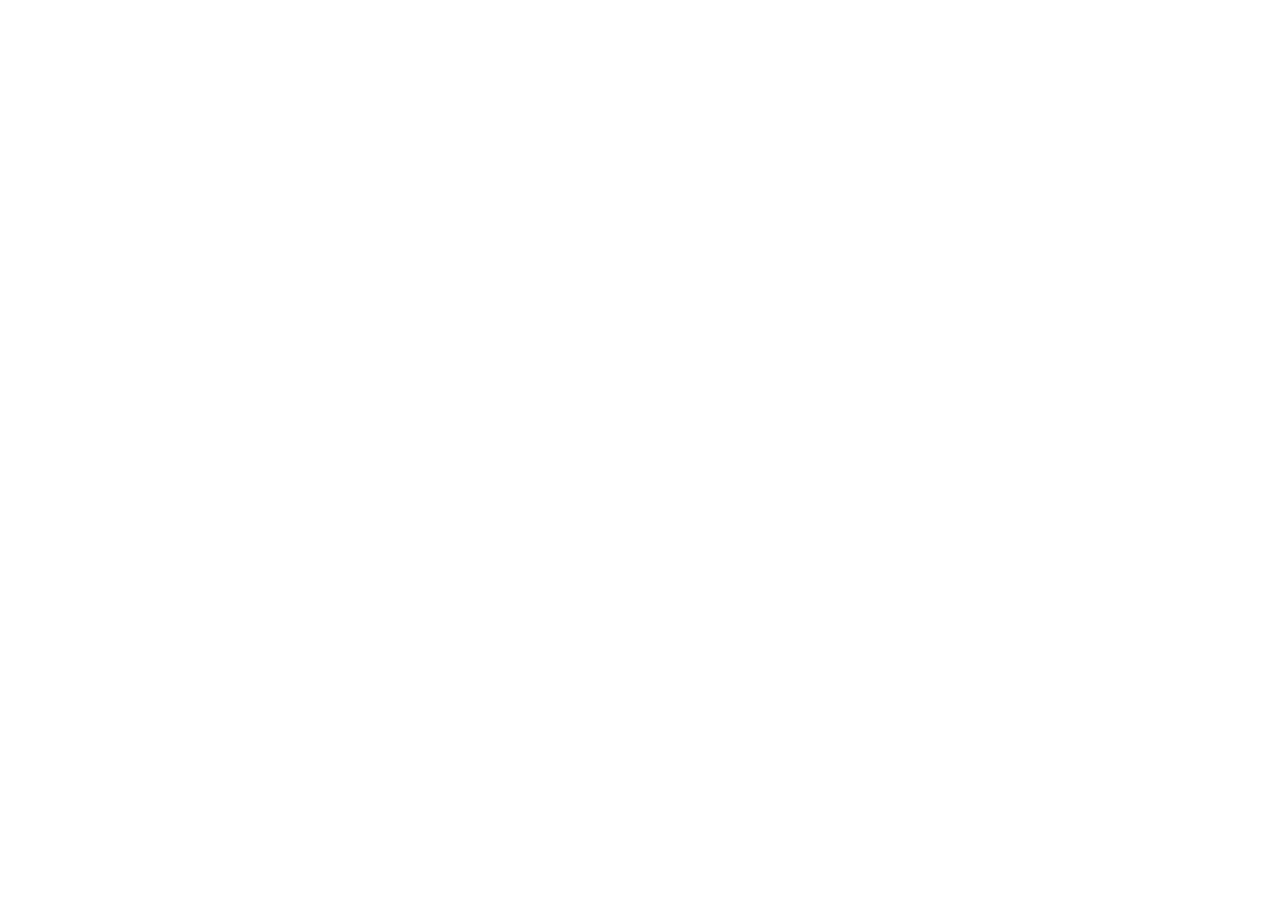
==== commit d8045d21: "Add SEO component and metadata management for improved search visibility" ====
--- a/index.html
+++ b/index.html
@@ -4,13 +4,18 @@
     <meta charset="UTF-8" />
     <meta name="viewport" content="width=device-width, initial-scale=1.0" />
     <meta name="google" content="notranslate" />
-    <title>veritas assessoria técnica</title>
-    <script type="module" crossorigin src="/assets/index-kf38-CdR.js"></script>
-    <link rel="stylesheet" crossorigin href="/assets/index-BYTUg8-d.css">
+    <meta
+      name="description"
+      content="Veritas Assessoria Pericial: perícia grafotécnica, documentoscopia, assistência técnica e investigação técnica com foco institucional e jurídico."
+    />
+    <meta name="robots" content="index,follow,max-image-preview:large,max-snippet:-1,max-video-preview:-1" />
+    <meta property="og:site_name" content="Veritas Assessoria Pericial" />
+    <title>Veritas Assessoria Pericial | Perícia Grafotécnica e Documentoscopia</title>
   </head>
 
   <body>
     <div id="root"></div>
 
+    <script type="module" src="/client/main.tsx"></script>
   </body>
 </html>
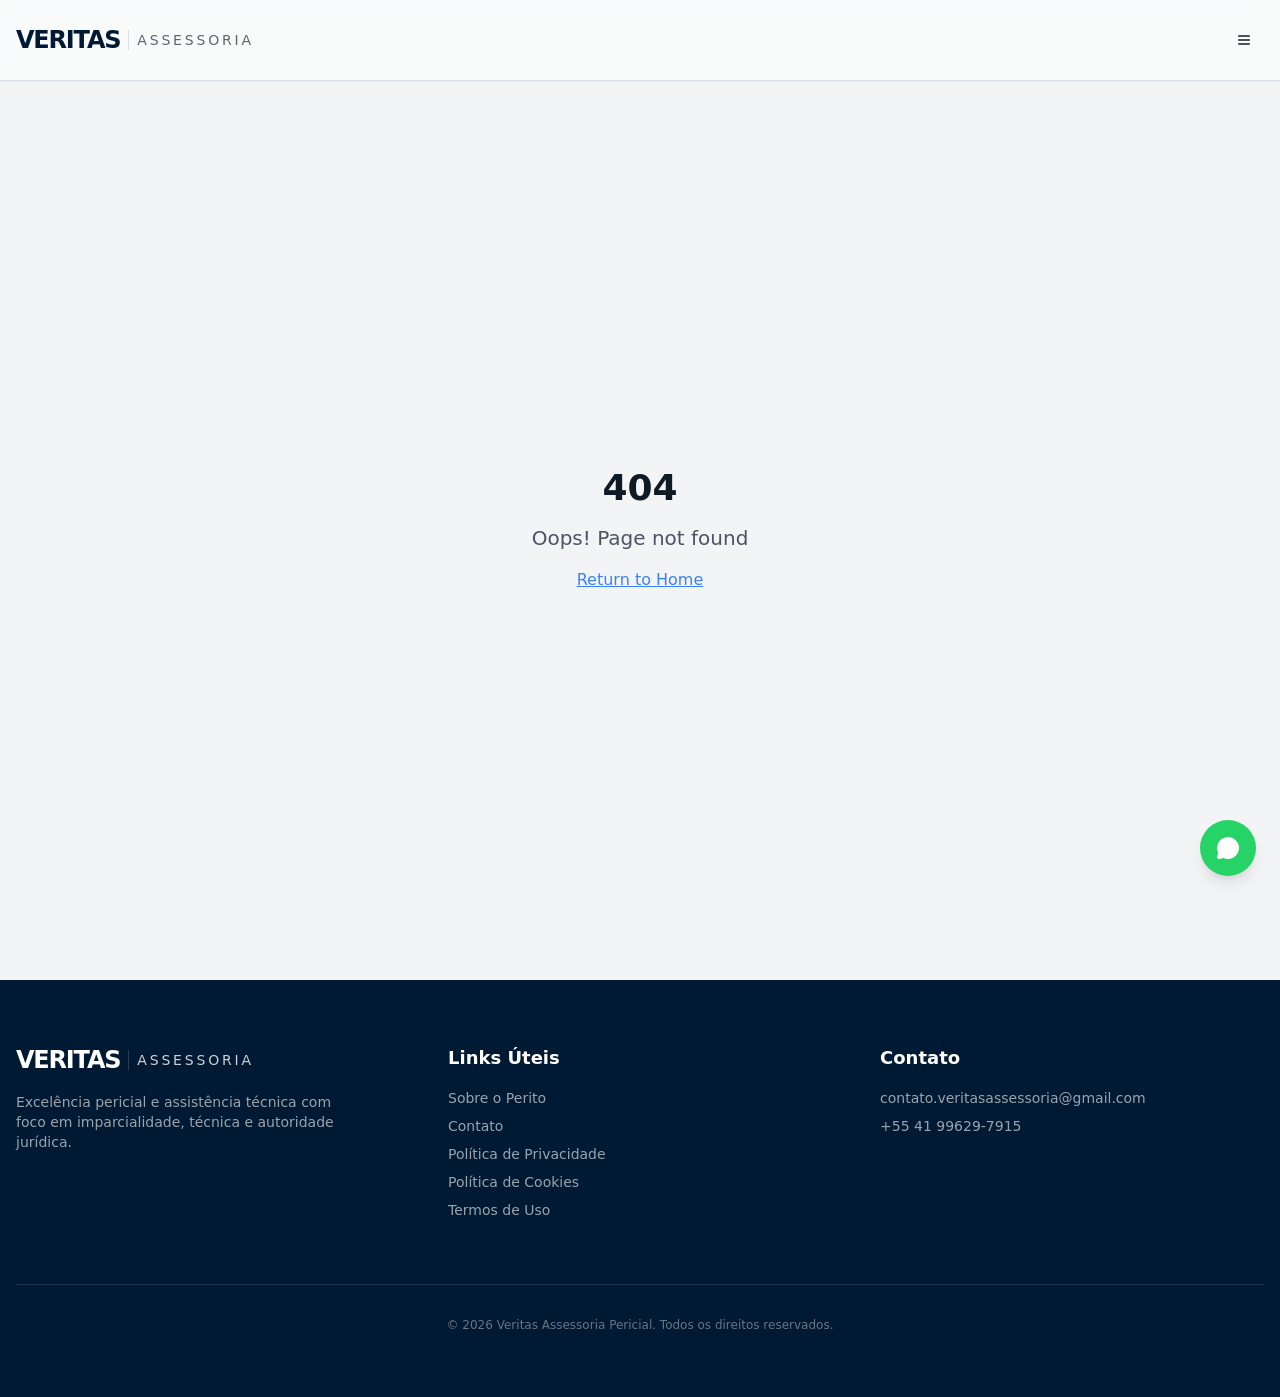
==== commit bb950c5d: "Deploying to gh-pages from @ contatodommartino-ops/perito-20@d8045d218e49bd0d1dd072b4d06ce20c2e1bb10" ====
--- a/index.html
+++ b/index.html
@@ -11,11 +11,12 @@
     <meta name="robots" content="index,follow,max-image-preview:large,max-snippet:-1,max-video-preview:-1" />
     <meta property="og:site_name" content="Veritas Assessoria Pericial" />
     <title>Veritas Assessoria Pericial | Perícia Grafotécnica e Documentoscopia</title>
+    <script type="module" crossorigin src="/assets/index-DRXk3Mco.js"></script>
+    <link rel="stylesheet" crossorigin href="/assets/index-wtghcKkr.css">
   </head>
 
   <body>
     <div id="root"></div>
 
-    <script type="module" src="/client/main.tsx"></script>
   </body>
 </html>
--- a/assets/index-wtghcKkr.css
+++ b/assets/index-wtghcKkr.css
@@ -0,0 +1 @@
+@import"https://fonts.googleapis.com/css2?family=Inter:wght@400;600;700;800&display=swap";*,:before,:after{--tw-border-spacing-x: 0;--tw-border-spacing-y: 0;--tw-translate-x: 0;--tw-translate-y: 0;--tw-rotate: 0;--tw-skew-x: 0;--tw-skew-y: 0;--tw-scale-x: 1;--tw-scale-y: 1;--tw-pan-x: ;--tw-pan-y: ;--tw-pinch-zoom: ;--tw-scroll-snap-strictness: proximity;--tw-gradient-from-position: ;--tw-gradient-via-position: ;--tw-gradient-to-position: ;--tw-ordinal: ;--tw-slashed-zero: ;--tw-numeric-figure: ;--tw-numeric-spacing: ;--tw-numeric-fraction: ;--tw-ring-inset: ;--tw-ring-offset-width: 0px;--tw-ring-offset-color: #fff;--tw-ring-color: rgb(59 130 246 / .5);--tw-ring-offset-shadow: 0 0 #0000;--tw-ring-shadow: 0 0 #0000;--tw-shadow: 0 0 #0000;--tw-shadow-colored: 0 0 #0000;--tw-blur: ;--tw-brightness: ;--tw-contrast: ;--tw-grayscale: ;--tw-hue-rotate: ;--tw-invert: ;--tw-saturate: ;--tw-sepia: ;--tw-drop-shadow: ;--tw-backdrop-blur: ;--tw-backdrop-brightness: ;--tw-backdrop-contrast: ;--tw-backdrop-grayscale: ;--tw-backdrop-hue-rotate: ;--tw-backdrop-invert: ;--tw-backdrop-opacity: ;--tw-backdrop-saturate: ;--tw-backdrop-sepia: ;--tw-contain-size: ;--tw-contain-layout: ;--tw-contain-paint: ;--tw-contain-style: }::backdrop{--tw-border-spacing-x: 0;--tw-border-spacing-y: 0;--tw-translate-x: 0;--tw-translate-y: 0;--tw-rotate: 0;--tw-skew-x: 0;--tw-skew-y: 0;--tw-scale-x: 1;--tw-scale-y: 1;--tw-pan-x: ;--tw-pan-y: ;--tw-pinch-zoom: ;--tw-scroll-snap-strictness: proximity;--tw-gradient-from-position: ;--tw-gradient-via-position: ;--tw-gradient-to-position: ;--tw-ordinal: ;--tw-slashed-zero: ;--tw-numeric-figure: ;--tw-numeric-spacing: ;--tw-numeric-fraction: ;--tw-ring-inset: ;--tw-ring-offset-width: 0px;--tw-ring-offset-color: #fff;--tw-ring-color: rgb(59 130 246 / .5);--tw-ring-offset-shadow: 0 0 #0000;--tw-ring-shadow: 0 0 #0000;--tw-shadow: 0 0 #0000;--tw-shadow-colored: 0 0 #0000;--tw-blur: ;--tw-brightness: ;--tw-contrast: ;--tw-grayscale: ;--tw-hue-rotate: ;--tw-invert: ;--tw-saturate: ;--tw-sepia: ;--tw-drop-shadow: ;--tw-backdrop-blur: ;--tw-backdrop-brightness: ;--tw-backdrop-contrast: ;--tw-backdrop-grayscale: ;--tw-backdrop-hue-rotate: ;--tw-backdrop-invert: ;--tw-backdrop-opacity: ;--tw-backdrop-saturate: ;--tw-backdrop-sepia: ;--tw-contain-size: ;--tw-contain-layout: ;--tw-contain-paint: ;--tw-contain-style: }/*! tailwindcss v3.4.17 | MIT License | https://tailwindcss.com */*,:before,:after{box-sizing:border-box;border-width:0;border-style:solid;border-color:#e5e7eb}:before,:after{--tw-content: ""}html,:host{line-height:1.5;-webkit-text-size-adjust:100%;-moz-tab-size:4;-o-tab-size:4;tab-size:4;font-family:ui-sans-serif,system-ui,sans-serif,"Apple Color Emoji","Segoe UI Emoji",Segoe UI Symbol,"Noto Color Emoji";font-feature-settings:normal;font-variation-settings:normal;-webkit-tap-highlight-color:transparent}body{margin:0;line-height:inherit}hr{height:0;color:inherit;border-top-width:1px}abbr:where([title]){-webkit-text-decoration:underline dotted;text-decoration:underline dotted}h1,h2,h3,h4,h5,h6{font-size:inherit;font-weight:inherit}a{color:inherit;text-decoration:inherit}b,strong{font-weight:bolder}code,kbd,samp,pre{font-family:ui-monospace,SFMono-Regular,Menlo,Monaco,Consolas,Liberation Mono,Courier New,monospace;font-feature-settings:normal;font-variation-settings:normal;font-size:1em}small{font-size:80%}sub,sup{font-size:75%;line-height:0;position:relative;vertical-align:baseline}sub{bottom:-.25em}sup{top:-.5em}table{text-indent:0;border-color:inherit;border-collapse:collapse}button,input,optgroup,select,textarea{font-family:inherit;font-feature-settings:inherit;font-variation-settings:inherit;font-size:100%;font-weight:inherit;line-height:inherit;letter-spacing:inherit;color:inherit;margin:0;padding:0}button,select{text-transform:none}button,input:where([type=button]),input:where([type=reset]),input:where([type=submit]){-webkit-appearance:button;background-color:transparent;background-image:none}:-moz-focusring{outline:auto}:-moz-ui-invalid{box-shadow:none}progress{vertical-align:baseline}::-webkit-inner-spin-button,::-webkit-outer-spin-button{height:auto}[type=search]{-webkit-appearance:textfield;outline-offset:-2px}::-webkit-search-decoration{-webkit-appearance:none}::-webkit-file-upload-button{-webkit-appearance:button;font:inherit}summary{display:list-item}blockquote,dl,dd,h1,h2,h3,h4,h5,h6,hr,figure,p,pre{margin:0}fieldset{margin:0;padding:0}legend{padding:0}ol,ul,menu{list-style:none;margin:0;padding:0}dialog{padding:0}textarea{resize:vertical}input::-moz-placeholder,textarea::-moz-placeholder{opacity:1;color:#9ca3af}input::placeholder,textarea::placeholder{opacity:1;color:#9ca3af}button,[role=button]{cursor:pointer}:disabled{cursor:default}img,svg,video,canvas,audio,iframe,embed,object{display:block;vertical-align:middle}img,video{max-width:100%;height:auto}[hidden]:where(:not([hidden=until-found])){display:none}:root{--background: 210 20% 98%;--foreground: 210 40% 10%;--card: 0 0% 100%;--card-foreground: 210 40% 10%;--popover: 0 0% 100%;--popover-foreground: 210 40% 10%;--primary: 210 100% 10%;--primary-foreground: 0 0% 100%;--secondary: 210 20% 94%;--secondary-foreground: 210 100% 10%;--muted: 210 20% 94%;--muted-foreground: 210 10% 40%;--accent: 171 100% 10%;--accent-foreground: 0 0% 100%;--destructive: 0 84.2% 60.2%;--destructive-foreground: 210 40% 98%;--border: 210 20% 88%;--input: 210 20% 88%;--ring: 210 100% 10%;--radius: .25rem;--sidebar-background: 0 0% 98%;--sidebar-foreground: 240 5.3% 26.1%;--sidebar-primary: 240 5.9% 10%;--sidebar-primary-foreground: 0 0% 98%;--sidebar-accent: 240 4.8% 95.9%;--sidebar-accent-foreground: 240 5.9% 10%;--sidebar-border: 220 13% 91%;--sidebar-ring: 217.2 91.2% 59.8%}.dark{--background: 0 0% 10%;--foreground: 0 0% 98%;--card: 0 0% 12%;--card-foreground: 0 0% 98%;--popover: 0 0% 12%;--popover-foreground: 0 0% 98%;--primary: 0 0% 98%;--primary-foreground: 210 100% 12%;--secondary: 210 30% 20%;--secondary-foreground: 0 0% 98%;--muted: 210 30% 20%;--muted-foreground: 0 0% 70%;--accent: 171 50% 25%;--accent-foreground: 0 0% 100%;--destructive: 0 62.8% 30.6%;--destructive-foreground: 210 40% 98%;--border: 0 0% 20%;--input: 0 0% 20%;--ring: 0 0% 80%}*{border-color:hsl(var(--border))}body{background-color:hsl(var(--background));color:hsl(var(--foreground))}:where(p,span,li,h1,h2,h3,h4,h5,h6,a,button,label,td,th){overflow-wrap:anywhere;word-break:break-word}pre,code{overflow-x:auto;white-space:pre}.container{width:100%;margin-right:auto;margin-left:auto;padding-right:2rem;padding-left:2rem}@media (min-width: 1400px){.container{max-width:1400px}}.prose{color:var(--tw-prose-body);max-width:65ch}.prose :where(p):not(:where([class~=not-prose],[class~=not-prose] *)){margin-top:1.25em;margin-bottom:1.25em}.prose :where([class~=lead]):not(:where([class~=not-prose],[class~=not-prose] *)){color:var(--tw-prose-lead);font-size:1.25em;line-height:1.6;margin-top:1.2em;margin-bottom:1.2em}.prose :where(a):not(:where([class~=not-prose],[class~=not-prose] *)){color:var(--tw-prose-links);text-decoration:underline;font-weight:500}.prose :where(strong):not(:where([class~=not-prose],[class~=not-prose] *)){color:var(--tw-prose-bold);font-weight:600}.prose :where(a strong):not(:where([class~=not-prose],[class~=not-prose] *)){color:inherit}.prose :where(blockquote strong):not(:where([class~=not-prose],[class~=not-prose] *)){color:inherit}.prose :where(thead th strong):not(:where([class~=not-prose],[class~=not-prose] *)){color:inherit}.prose :where(ol):not(:where([class~=not-prose],[class~=not-prose] *)){list-style-type:decimal;margin-top:1.25em;margin-bottom:1.25em;padding-inline-start:1.625em}.prose :where(ol[type=A]):not(:where([class~=not-prose],[class~=not-prose] *)){list-style-type:upper-alpha}.prose :where(ol[type=a]):not(:where([class~=not-prose],[class~=not-prose] *)){list-style-type:lower-alpha}.prose :where(ol[type=A s]):not(:where([class~=not-prose],[class~=not-prose] *)){list-style-type:upper-alpha}.prose :where(ol[type=a s]):not(:where([class~=not-prose],[class~=not-prose] *)){list-style-type:lower-alpha}.prose :where(ol[type=I]):not(:where([class~=not-prose],[class~=not-prose] *)){list-style-type:upper-roman}.prose :where(ol[type=i]):not(:where([class~=not-prose],[class~=not-prose] *)){list-style-type:lower-roman}.prose :where(ol[type=I s]):not(:where([class~=not-prose],[class~=not-prose] *)){list-style-type:upper-roman}.prose :where(ol[type=i s]):not(:where([class~=not-prose],[class~=not-prose] *)){list-style-type:lower-roman}.prose :where(ol[type="1"]):not(:where([class~=not-prose],[class~=not-prose] *)){list-style-type:decimal}.prose :where(ul):not(:where([class~=not-prose],[class~=not-prose] *)){list-style-type:disc;margin-top:1.25em;margin-bottom:1.25em;padding-inline-start:1.625em}.prose :where(ol>li):not(:where([class~=not-prose],[class~=not-prose] *))::marker{font-weight:400;color:var(--tw-prose-counters)}.prose :where(ul>li):not(:where([class~=not-prose],[class~=not-prose] *))::marker{color:var(--tw-prose-bullets)}.prose :where(dt):not(:where([class~=not-prose],[class~=not-prose] *)){color:var(--tw-prose-headings);font-weight:600;margin-top:1.25em}.prose :where(hr):not(:where([class~=not-prose],[class~=not-prose] *)){border-color:var(--tw-prose-hr);border-top-width:1px;margin-top:3em;margin-bottom:3em}.prose :where(blockquote):not(:where([class~=not-prose],[class~=not-prose] *)){font-weight:500;font-style:italic;color:var(--tw-prose-quotes);border-inline-start-width:.25rem;border-inline-start-color:var(--tw-prose-quote-borders);quotes:"“""”""‘""’";margin-top:1.6em;margin-bottom:1.6em;padding-inline-start:1em}.prose :where(blockquote p:first-of-type):not(:where([class~=not-prose],[class~=not-prose] *)):before{content:open-quote}.prose :where(blockquote p:last-of-type):not(:where([class~=not-prose],[class~=not-prose] *)):after{content:close-quote}.prose :where(h1):not(:where([class~=not-prose],[class~=not-prose] *)){color:var(--tw-prose-headings);font-weight:800;font-size:2.25em;margin-top:0;margin-bottom:.8888889em;line-height:1.1111111}.prose :where(h1 strong):not(:where([class~=not-prose],[class~=not-prose] *)){font-weight:900;color:inherit}.prose :where(h2):not(:where([class~=not-prose],[class~=not-prose] *)){color:var(--tw-prose-headings);font-weight:700;font-size:1.5em;margin-top:2em;margin-bottom:1em;line-height:1.3333333}.prose :where(h2 strong):not(:where([class~=not-prose],[class~=not-prose] *)){font-weight:800;color:inherit}.prose :where(h3):not(:where([class~=not-prose],[class~=not-prose] *)){color:var(--tw-prose-headings);font-weight:600;font-size:1.25em;margin-top:1.6em;margin-bottom:.6em;line-height:1.6}.prose :where(h3 strong):not(:where([class~=not-prose],[class~=not-prose] *)){font-weight:700;color:inherit}.prose :where(h4):not(:where([class~=not-prose],[class~=not-prose] *)){color:var(--tw-prose-headings);font-weight:600;margin-top:1.5em;margin-bottom:.5em;line-height:1.5}.prose :where(h4 strong):not(:where([class~=not-prose],[class~=not-prose] *)){font-weight:700;color:inherit}.prose :where(img):not(:where([class~=not-prose],[class~=not-prose] *)){margin-top:2em;margin-bottom:2em}.prose :where(picture):not(:where([class~=not-prose],[class~=not-prose] *)){display:block;margin-top:2em;margin-bottom:2em}.prose :where(video):not(:where([class~=not-prose],[class~=not-prose] *)){margin-top:2em;margin-bottom:2em}.prose :where(kbd):not(:where([class~=not-prose],[class~=not-prose] *)){font-weight:500;font-family:inherit;color:var(--tw-prose-kbd);box-shadow:0 0 0 1px rgb(var(--tw-prose-kbd-shadows) / 10%),0 3px rgb(var(--tw-prose-kbd-shadows) / 10%);font-size:.875em;border-radius:.3125rem;padding-top:.1875em;padding-inline-end:.375em;padding-bottom:.1875em;padding-inline-start:.375em}.prose :where(code):not(:where([class~=not-prose],[class~=not-prose] *)){color:var(--tw-prose-code);font-weight:600;font-size:.875em}.prose :where(code):not(:where([class~=not-prose],[class~=not-prose] *)):before{content:"`"}.prose :where(code):not(:where([class~=not-prose],[class~=not-prose] *)):after{content:"`"}.prose :where(a code):not(:where([class~=not-prose],[class~=not-prose] *)){color:inherit}.prose :where(h1 code):not(:where([class~=not-prose],[class~=not-prose] *)){color:inherit}.prose :where(h2 code):not(:where([class~=not-prose],[class~=not-prose] *)){color:inherit;font-size:.875em}.prose :where(h3 code):not(:where([class~=not-prose],[class~=not-prose] *)){color:inherit;font-size:.9em}.prose :where(h4 code):not(:where([class~=not-prose],[class~=not-prose] *)){color:inherit}.prose :where(blockquote code):not(:where([class~=not-prose],[class~=not-prose] *)){color:inherit}.prose :where(thead th code):not(:where([class~=not-prose],[class~=not-prose] *)){color:inherit}.prose :where(pre):not(:where([class~=not-prose],[class~=not-prose] *)){color:var(--tw-prose-pre-code);background-color:var(--tw-prose-pre-bg);overflow-x:auto;font-weight:400;font-size:.875em;line-height:1.7142857;margin-top:1.7142857em;margin-bottom:1.7142857em;border-radius:.375rem;padding-top:.8571429em;padding-inline-end:1.1428571em;padding-bottom:.8571429em;padding-inline-start:1.1428571em}.prose :where(pre code):not(:where([class~=not-prose],[class~=not-prose] *)){background-color:transparent;border-width:0;border-radius:0;padding:0;font-weight:inherit;color:inherit;font-size:inherit;font-family:inherit;line-height:inherit}.prose :where(pre code):not(:where([class~=not-prose],[class~=not-prose] *)):before{content:none}.prose :where(pre code):not(:where([class~=not-prose],[class~=not-prose] *)):after{content:none}.prose :where(table):not(:where([class~=not-prose],[class~=not-prose] *)){width:100%;table-layout:auto;margin-top:2em;margin-bottom:2em;font-size:.875em;line-height:1.7142857}.prose :where(thead):not(:where([class~=not-prose],[class~=not-prose] *)){border-bottom-width:1px;border-bottom-color:var(--tw-prose-th-borders)}.prose :where(thead th):not(:where([class~=not-prose],[class~=not-prose] *)){color:var(--tw-prose-headings);font-weight:600;vertical-align:bottom;padding-inline-end:.5714286em;padding-bottom:.5714286em;padding-inline-start:.5714286em}.prose :where(tbody tr):not(:where([class~=not-prose],[class~=not-prose] *)){border-bottom-width:1px;border-bottom-color:var(--tw-prose-td-borders)}.prose :where(tbody tr:last-child):not(:where([class~=not-prose],[class~=not-prose] *)){border-bottom-width:0}.prose :where(tbody td):not(:where([class~=not-prose],[class~=not-prose] *)){vertical-align:baseline}.prose :where(tfoot):not(:where([class~=not-prose],[class~=not-prose] *)){border-top-width:1px;border-top-color:var(--tw-prose-th-borders)}.prose :where(tfoot td):not(:where([class~=not-prose],[class~=not-prose] *)){vertical-align:top}.prose :where(th,td):not(:where([class~=not-prose],[class~=not-prose] *)){text-align:start}.prose :where(figure>*):not(:where([class~=not-prose],[class~=not-prose] *)){margin-top:0;margin-bottom:0}.prose :where(figcaption):not(:where([class~=not-prose],[class~=not-prose] *)){color:var(--tw-prose-captions);font-size:.875em;line-height:1.4285714;margin-top:.8571429em}.prose{--tw-prose-body: #374151;--tw-prose-headings: #111827;--tw-prose-lead: #4b5563;--tw-prose-links: #111827;--tw-prose-bold: #111827;--tw-prose-counters: #6b7280;--tw-prose-bullets: #d1d5db;--tw-prose-hr: #e5e7eb;--tw-prose-quotes: #111827;--tw-prose-quote-borders: #e5e7eb;--tw-prose-captions: #6b7280;--tw-prose-kbd: #111827;--tw-prose-kbd-shadows: 17 24 39;--tw-prose-code: #111827;--tw-prose-pre-code: #e5e7eb;--tw-prose-pre-bg: #1f2937;--tw-prose-th-borders: #d1d5db;--tw-prose-td-borders: #e5e7eb;--tw-prose-invert-body: #d1d5db;--tw-prose-invert-headings: #fff;--tw-prose-invert-lead: #9ca3af;--tw-prose-invert-links: #fff;--tw-prose-invert-bold: #fff;--tw-prose-invert-counters: #9ca3af;--tw-prose-invert-bullets: #4b5563;--tw-prose-invert-hr: #374151;--tw-prose-invert-quotes: #f3f4f6;--tw-prose-invert-quote-borders: #374151;--tw-prose-invert-captions: #9ca3af;--tw-prose-invert-kbd: #fff;--tw-prose-invert-kbd-shadows: 255 255 255;--tw-prose-invert-code: #fff;--tw-prose-invert-pre-code: #d1d5db;--tw-prose-invert-pre-bg: rgb(0 0 0 / 50%);--tw-prose-invert-th-borders: #4b5563;--tw-prose-invert-td-borders: #374151;font-size:1rem;line-height:1.75}.prose :where(picture>img):not(:where([class~=not-prose],[class~=not-prose] *)){margin-top:0;margin-bottom:0}.prose :where(li):not(:where([class~=not-prose],[class~=not-prose] *)){margin-top:.5em;margin-bottom:.5em}.prose :where(ol>li):not(:where([class~=not-prose],[class~=not-prose] *)){padding-inline-start:.375em}.prose :where(ul>li):not(:where([class~=not-prose],[class~=not-prose] *)){padding-inline-start:.375em}.prose :where(.prose>ul>li p):not(:where([class~=not-prose],[class~=not-prose] *)){margin-top:.75em;margin-bottom:.75em}.prose :where(.prose>ul>li>p:first-child):not(:where([class~=not-prose],[class~=not-prose] *)){margin-top:1.25em}.prose :where(.prose>ul>li>p:last-child):not(:where([class~=not-prose],[class~=not-prose] *)){margin-bottom:1.25em}.prose :where(.prose>ol>li>p:first-child):not(:where([class~=not-prose],[class~=not-prose] *)){margin-top:1.25em}.prose :where(.prose>ol>li>p:last-child):not(:where([class~=not-prose],[class~=not-prose] *)){margin-bottom:1.25em}.prose :where(ul ul,ul ol,ol ul,ol ol):not(:where([class~=not-prose],[class~=not-prose] *)){margin-top:.75em;margin-bottom:.75em}.prose :where(dl):not(:where([class~=not-prose],[class~=not-prose] *)){margin-top:1.25em;margin-bottom:1.25em}.prose :where(dd):not(:where([class~=not-prose],[class~=not-prose] *)){margin-top:.5em;padding-inline-start:1.625em}.prose :where(hr+*):not(:where([class~=not-prose],[class~=not-prose] *)){margin-top:0}.prose :where(h2+*):not(:where([class~=not-prose],[class~=not-prose] *)){margin-top:0}.prose :where(h3+*):not(:where([class~=not-prose],[class~=not-prose] *)){margin-top:0}.prose :where(h4+*):not(:where([class~=not-prose],[class~=not-prose] *)){margin-top:0}.prose :where(thead th:first-child):not(:where([class~=not-prose],[class~=not-prose] *)){padding-inline-start:0}.prose :where(thead th:last-child):not(:where([class~=not-prose],[class~=not-prose] *)){padding-inline-end:0}.prose :where(tbody td,tfoot td):not(:where([class~=not-prose],[class~=not-prose] *)){padding-top:.5714286em;padding-inline-end:.5714286em;padding-bottom:.5714286em;padding-inline-start:.5714286em}.prose :where(tbody td:first-child,tfoot td:first-child):not(:where([class~=not-prose],[class~=not-prose] *)){padding-inline-start:0}.prose :where(tbody td:last-child,tfoot td:last-child):not(:where([class~=not-prose],[class~=not-prose] *)){padding-inline-end:0}.prose :where(figure):not(:where([class~=not-prose],[class~=not-prose] *)){margin-top:2em;margin-bottom:2em}.prose :where(.prose>:first-child):not(:where([class~=not-prose],[class~=not-prose] *)){margin-top:0}.prose :where(.prose>:last-child):not(:where([class~=not-prose],[class~=not-prose] *)){margin-bottom:0}.prose-slate{--tw-prose-body: #334155;--tw-prose-headings: #0f172a;--tw-prose-lead: #475569;--tw-prose-links: #0f172a;--tw-prose-bold: #0f172a;--tw-prose-counters: #64748b;--tw-prose-bullets: #cbd5e1;--tw-prose-hr: #e2e8f0;--tw-prose-quotes: #0f172a;--tw-prose-quote-borders: #e2e8f0;--tw-prose-captions: #64748b;--tw-prose-kbd: #0f172a;--tw-prose-kbd-shadows: 15 23 42;--tw-prose-code: #0f172a;--tw-prose-pre-code: #e2e8f0;--tw-prose-pre-bg: #1e293b;--tw-prose-th-borders: #cbd5e1;--tw-prose-td-borders: #e2e8f0;--tw-prose-invert-body: #cbd5e1;--tw-prose-invert-headings: #fff;--tw-prose-invert-lead: #94a3b8;--tw-prose-invert-links: #fff;--tw-prose-invert-bold: #fff;--tw-prose-invert-counters: #94a3b8;--tw-prose-invert-bullets: #475569;--tw-prose-invert-hr: #334155;--tw-prose-invert-quotes: #f1f5f9;--tw-prose-invert-quote-borders: #334155;--tw-prose-invert-captions: #94a3b8;--tw-prose-invert-kbd: #fff;--tw-prose-invert-kbd-shadows: 255 255 255;--tw-prose-invert-code: #fff;--tw-prose-invert-pre-code: #cbd5e1;--tw-prose-invert-pre-bg: rgb(0 0 0 / 50%);--tw-prose-invert-th-borders: #475569;--tw-prose-invert-td-borders: #334155}.sr-only{position:absolute;width:1px;height:1px;padding:0;margin:-1px;overflow:hidden;clip:rect(0,0,0,0);white-space:nowrap;border-width:0}.pointer-events-none{pointer-events:none}.pointer-events-auto{pointer-events:auto}.visible{visibility:visible}.invisible{visibility:hidden}.fixed{position:fixed}.absolute{position:absolute}.relative{position:relative}.inset-0{inset:0}.inset-x-0{left:0;right:0}.inset-y-0{top:0;bottom:0}.-bottom-12{bottom:-3rem}.-left-12{left:-3rem}.-right-12{right:-3rem}.-top-12{top:-3rem}.bottom-0{bottom:0}.bottom-6{bottom:1.5rem}.left-0{left:0}.left-1{left:.25rem}.left-1\/2{left:50%}.left-2{left:.5rem}.left-\[50\%\]{left:50%}.right-0{right:0}.right-1{right:.25rem}.right-2{right:.5rem}.right-3{right:.75rem}.right-4{right:1rem}.right-6{right:1.5rem}.top-0{top:0}.top-1\.5{top:.375rem}.top-1\/2{top:50%}.top-2{top:.5rem}.top-3\.5{top:.875rem}.top-4{top:1rem}.top-\[1px\]{top:1px}.top-\[50\%\]{top:50%}.top-\[60\%\]{top:60%}.top-full{top:100%}.z-0{z-index:0}.z-10{z-index:10}.z-20{z-index:20}.z-50{z-index:50}.z-\[100\]{z-index:100}.z-\[1\]{z-index:1}.-mx-1{margin-left:-.25rem;margin-right:-.25rem}.mx-2{margin-left:.5rem;margin-right:.5rem}.mx-3\.5{margin-left:.875rem;margin-right:.875rem}.mx-auto{margin-left:auto;margin-right:auto}.my-0\.5{margin-top:.125rem;margin-bottom:.125rem}.my-1{margin-top:.25rem;margin-bottom:.25rem}.-ml-4{margin-left:-1rem}.-mt-4{margin-top:-1rem}.mb-1{margin-bottom:.25rem}.mb-10{margin-bottom:2.5rem}.mb-12{margin-bottom:3rem}.mb-16{margin-bottom:4rem}.mb-2{margin-bottom:.5rem}.mb-3{margin-bottom:.75rem}.mb-4{margin-bottom:1rem}.mb-6{margin-bottom:1.5rem}.mb-8{margin-bottom:2rem}.ml-1{margin-left:.25rem}.ml-2{margin-left:.5rem}.ml-auto{margin-left:auto}.mr-2{margin-right:.5rem}.mt-1\.5{margin-top:.375rem}.mt-10{margin-top:2.5rem}.mt-12{margin-top:3rem}.mt-16{margin-top:4rem}.mt-2{margin-top:.5rem}.mt-24{margin-top:6rem}.mt-4{margin-top:1rem}.mt-auto{margin-top:auto}.block{display:block}.flex{display:flex}.inline-flex{display:inline-flex}.table{display:table}.grid{display:grid}.hidden{display:none}.aspect-square{aspect-ratio:1 / 1}.aspect-video{aspect-ratio:16 / 9}.size-4{width:1rem;height:1rem}.h-1\.5{height:.375rem}.h-10{height:2.5rem}.h-11{height:2.75rem}.h-12{height:3rem}.h-2{height:.5rem}.h-2\.5{height:.625rem}.h-20{height:5rem}.h-3{height:.75rem}.h-3\.5{height:.875rem}.h-4{height:1rem}.h-5{height:1.25rem}.h-6{height:1.5rem}.h-7{height:1.75rem}.h-8{height:2rem}.h-9{height:2.25rem}.h-\[1px\]{height:1px}.h-\[80vh\]{height:80vh}.h-\[var\(--radix-navigation-menu-viewport-height\)\]{height:var(--radix-navigation-menu-viewport-height)}.h-\[var\(--radix-select-trigger-height\)\]{height:var(--radix-select-trigger-height)}.h-auto{height:auto}.h-fit{height:-moz-fit-content;height:fit-content}.h-full{height:100%}.h-px{height:1px}.h-svh{height:100svh}.max-h-96{max-height:24rem}.max-h-\[300px\]{max-height:300px}.max-h-screen{max-height:100vh}.min-h-0{min-height:0px}.min-h-\[120px\]{min-height:120px}.min-h-\[150px\]{min-height:150px}.min-h-\[400px\]{min-height:400px}.min-h-\[80px\]{min-height:80px}.min-h-screen{min-height:100vh}.min-h-svh{min-height:100svh}.w-0{width:0px}.w-1{width:.25rem}.w-10{width:2.5rem}.w-11{width:2.75rem}.w-12{width:3rem}.w-2{width:.5rem}.w-2\.5{width:.625rem}.w-3{width:.75rem}.w-3\.5{width:.875rem}.w-3\/4{width:75%}.w-4{width:1rem}.w-5{width:1.25rem}.w-6{width:1.5rem}.w-64{width:16rem}.w-7{width:1.75rem}.w-72{width:18rem}.w-8{width:2rem}.w-9{width:2.25rem}.w-\[--sidebar-width\]{width:var(--sidebar-width)}.w-\[100px\]{width:100px}.w-\[1px\]{width:1px}.w-\[300px\]{width:300px}.w-auto{width:auto}.w-fit{width:-moz-fit-content;width:fit-content}.w-full{width:100%}.w-max{width:-moz-max-content;width:max-content}.w-px{width:1px}.min-w-0{min-width:0px}.min-w-5{min-width:1.25rem}.min-w-\[12rem\]{min-width:12rem}.min-w-\[8rem\]{min-width:8rem}.min-w-\[var\(--radix-select-trigger-width\)\]{min-width:var(--radix-select-trigger-width)}.max-w-2xl{max-width:42rem}.max-w-3xl{max-width:48rem}.max-w-4xl{max-width:56rem}.max-w-5xl{max-width:64rem}.max-w-\[--skeleton-width\]{max-width:var(--skeleton-width)}.max-w-lg{max-width:32rem}.max-w-max{max-width:-moz-max-content;max-width:max-content}.max-w-md{max-width:28rem}.max-w-none{max-width:none}.max-w-xs{max-width:20rem}.flex-1{flex:1 1 0%}.shrink-0{flex-shrink:0}.flex-grow,.grow{flex-grow:1}.grow-0{flex-grow:0}.basis-full{flex-basis:100%}.caption-bottom{caption-side:bottom}.border-collapse{border-collapse:collapse}.-translate-x-1\/2{--tw-translate-x: -50%;transform:translate(var(--tw-translate-x),var(--tw-translate-y)) rotate(var(--tw-rotate)) skew(var(--tw-skew-x)) skewY(var(--tw-skew-y)) scaleX(var(--tw-scale-x)) scaleY(var(--tw-scale-y))}.-translate-x-px{--tw-translate-x: -1px;transform:translate(var(--tw-translate-x),var(--tw-translate-y)) rotate(var(--tw-rotate)) skew(var(--tw-skew-x)) skewY(var(--tw-skew-y)) scaleX(var(--tw-scale-x)) scaleY(var(--tw-scale-y))}.-translate-y-1\/2{--tw-translate-y: -50%;transform:translate(var(--tw-translate-x),var(--tw-translate-y)) rotate(var(--tw-rotate)) skew(var(--tw-skew-x)) skewY(var(--tw-skew-y)) scaleX(var(--tw-scale-x)) scaleY(var(--tw-scale-y))}.translate-x-\[-50\%\]{--tw-translate-x: -50%;transform:translate(var(--tw-translate-x),var(--tw-translate-y)) rotate(var(--tw-rotate)) skew(var(--tw-skew-x)) skewY(var(--tw-skew-y)) scaleX(var(--tw-scale-x)) scaleY(var(--tw-scale-y))}.translate-x-px{--tw-translate-x: 1px;transform:translate(var(--tw-translate-x),var(--tw-translate-y)) rotate(var(--tw-rotate)) skew(var(--tw-skew-x)) skewY(var(--tw-skew-y)) scaleX(var(--tw-scale-x)) scaleY(var(--tw-scale-y))}.translate-y-\[-50\%\]{--tw-translate-y: -50%;transform:translate(var(--tw-translate-x),var(--tw-translate-y)) rotate(var(--tw-rotate)) skew(var(--tw-skew-x)) skewY(var(--tw-skew-y)) scaleX(var(--tw-scale-x)) scaleY(var(--tw-scale-y))}.rotate-45{--tw-rotate: 45deg;transform:translate(var(--tw-translate-x),var(--tw-translate-y)) rotate(var(--tw-rotate)) skew(var(--tw-skew-x)) skewY(var(--tw-skew-y)) scaleX(var(--tw-scale-x)) scaleY(var(--tw-scale-y))}.rotate-90{--tw-rotate: 90deg;transform:translate(var(--tw-translate-x),var(--tw-translate-y)) rotate(var(--tw-rotate)) skew(var(--tw-skew-x)) skewY(var(--tw-skew-y)) scaleX(var(--tw-scale-x)) scaleY(var(--tw-scale-y))}.transform{transform:translate(var(--tw-translate-x),var(--tw-translate-y)) rotate(var(--tw-rotate)) skew(var(--tw-skew-x)) skewY(var(--tw-skew-y)) scaleX(var(--tw-scale-x)) scaleY(var(--tw-scale-y))}@keyframes pulse{50%{opacity:.5}}.animate-pulse{animation:pulse 2s cubic-bezier(.4,0,.6,1) infinite}.cursor-default{cursor:default}.cursor-pointer{cursor:pointer}.touch-none{touch-action:none}.select-none{-webkit-user-select:none;-moz-user-select:none;user-select:none}.list-disc{list-style-type:disc}.list-none{list-style-type:none}.grid-cols-1{grid-template-columns:repeat(1,minmax(0,1fr))}.flex-row{flex-direction:row}.flex-col{flex-direction:column}.flex-col-reverse{flex-direction:column-reverse}.flex-wrap{flex-wrap:wrap}.items-start{align-items:flex-start}.items-end{align-items:flex-end}.items-center{align-items:center}.items-stretch{align-items:stretch}.justify-center{justify-content:center}.justify-between{justify-content:space-between}.gap-1{gap:.25rem}.gap-1\.5{gap:.375rem}.gap-12{gap:3rem}.gap-16{gap:4rem}.gap-2{gap:.5rem}.gap-3{gap:.75rem}.gap-4{gap:1rem}.gap-6{gap:1.5rem}.gap-8{gap:2rem}.space-x-1>:not([hidden])~:not([hidden]){--tw-space-x-reverse: 0;margin-right:calc(.25rem * var(--tw-space-x-reverse));margin-left:calc(.25rem * calc(1 - var(--tw-space-x-reverse)))}.space-x-2>:not([hidden])~:not([hidden]){--tw-space-x-reverse: 0;margin-right:calc(.5rem * var(--tw-space-x-reverse));margin-left:calc(.5rem * calc(1 - var(--tw-space-x-reverse)))}.space-x-4>:not([hidden])~:not([hidden]){--tw-space-x-reverse: 0;margin-right:calc(1rem * var(--tw-space-x-reverse));margin-left:calc(1rem * calc(1 - var(--tw-space-x-reverse)))}.space-y-1>:not([hidden])~:not([hidden]){--tw-space-y-reverse: 0;margin-top:calc(.25rem * calc(1 - var(--tw-space-y-reverse)));margin-bottom:calc(.25rem * var(--tw-space-y-reverse))}.space-y-1\.5>:not([hidden])~:not([hidden]){--tw-space-y-reverse: 0;margin-top:calc(.375rem * calc(1 - var(--tw-space-y-reverse)));margin-bottom:calc(.375rem * var(--tw-space-y-reverse))}.space-y-12>:not([hidden])~:not([hidden]){--tw-space-y-reverse: 0;margin-top:calc(3rem * calc(1 - var(--tw-space-y-reverse)));margin-bottom:calc(3rem * var(--tw-space-y-reverse))}.space-y-2>:not([hidden])~:not([hidden]){--tw-space-y-reverse: 0;margin-top:calc(.5rem * calc(1 - var(--tw-space-y-reverse)));margin-bottom:calc(.5rem * var(--tw-space-y-reverse))}.space-y-3>:not([hidden])~:not([hidden]){--tw-space-y-reverse: 0;margin-top:calc(.75rem * calc(1 - var(--tw-space-y-reverse)));margin-bottom:calc(.75rem * var(--tw-space-y-reverse))}.space-y-4>:not([hidden])~:not([hidden]){--tw-space-y-reverse: 0;margin-top:calc(1rem * calc(1 - var(--tw-space-y-reverse)));margin-bottom:calc(1rem * var(--tw-space-y-reverse))}.space-y-6>:not([hidden])~:not([hidden]){--tw-space-y-reverse: 0;margin-top:calc(1.5rem * calc(1 - var(--tw-space-y-reverse)));margin-bottom:calc(1.5rem * var(--tw-space-y-reverse))}.space-y-8>:not([hidden])~:not([hidden]){--tw-space-y-reverse: 0;margin-top:calc(2rem * calc(1 - var(--tw-space-y-reverse)));margin-bottom:calc(2rem * var(--tw-space-y-reverse))}.overflow-auto{overflow:auto}.overflow-hidden{overflow:hidden}.overflow-y-auto{overflow-y:auto}.overflow-x-hidden{overflow-x:hidden}.whitespace-nowrap{white-space:nowrap}.break-words{overflow-wrap:break-word}.rounded-\[2px\]{border-radius:2px}.rounded-\[inherit\]{border-radius:inherit}.rounded-full{border-radius:9999px}.rounded-lg{border-radius:var(--radius)}.rounded-md{border-radius:calc(var(--radius) - 2px)}.rounded-sm{border-radius:calc(var(--radius) - 4px)}.rounded-xl{border-radius:.75rem}.rounded-t-\[10px\]{border-top-left-radius:10px;border-top-right-radius:10px}.rounded-tl-sm{border-top-left-radius:calc(var(--radius) - 4px)}.border{border-width:1px}.border-2{border-width:2px}.border-\[1\.5px\]{border-width:1.5px}.border-y{border-top-width:1px;border-bottom-width:1px}.border-b{border-bottom-width:1px}.border-b-8{border-bottom-width:8px}.border-l{border-left-width:1px}.border-l-8{border-left-width:8px}.border-r{border-right-width:1px}.border-t{border-top-width:1px}.border-dashed{border-style:dashed}.border-none{border-style:none}.border-\[--color-border\]{border-color:var(--color-border)}.border-accent{border-color:hsl(var(--accent))}.border-border{border-color:hsl(var(--border))}.border-border\/50{border-color:hsl(var(--border) / .5)}.border-destructive{border-color:hsl(var(--destructive))}.border-destructive\/50{border-color:hsl(var(--destructive) / .5)}.border-input{border-color:hsl(var(--input))}.border-primary{border-color:hsl(var(--primary))}.border-primary\/20{border-color:hsl(var(--primary) / .2)}.border-sidebar-border{border-color:hsl(var(--sidebar-border))}.border-transparent{border-color:transparent}.border-white\/10{border-color:#ffffff1a}.border-white\/20{border-color:#fff3}.border-l-transparent{border-left-color:transparent}.border-t-transparent{border-top-color:transparent}.bg-\[\#25D366\]{--tw-bg-opacity: 1;background-color:rgb(37 211 102 / var(--tw-bg-opacity, 1))}.bg-\[--color-bg\]{background-color:var(--color-bg)}.bg-accent{background-color:hsl(var(--accent))}.bg-background{background-color:hsl(var(--background))}.bg-background\/80{background-color:hsl(var(--background) / .8)}.bg-black\/80{background-color:#000c}.bg-blue-500{--tw-bg-opacity: 1;background-color:rgb(59 130 246 / var(--tw-bg-opacity, 1))}.bg-border{background-color:hsl(var(--border))}.bg-card{background-color:hsl(var(--card))}.bg-destructive{background-color:hsl(var(--destructive))}.bg-foreground{background-color:hsl(var(--foreground))}.bg-gray-100{--tw-bg-opacity: 1;background-color:rgb(243 244 246 / var(--tw-bg-opacity, 1))}.bg-muted{background-color:hsl(var(--muted))}.bg-muted\/30{background-color:hsl(var(--muted) / .3)}.bg-muted\/50{background-color:hsl(var(--muted) / .5)}.bg-popover{background-color:hsl(var(--popover))}.bg-primary{background-color:hsl(var(--primary))}.bg-primary\/10{background-color:hsl(var(--primary) / .1)}.bg-primary\/5{background-color:hsl(var(--primary) / .05)}.bg-secondary{background-color:hsl(var(--secondary))}.bg-secondary\/20{background-color:hsl(var(--secondary) / .2)}.bg-secondary\/30{background-color:hsl(var(--secondary) / .3)}.bg-secondary\/50{background-color:hsl(var(--secondary) / .5)}.bg-sidebar{background-color:hsl(var(--sidebar-background))}.bg-sidebar-border{background-color:hsl(var(--sidebar-border))}.bg-transparent{background-color:transparent}.bg-white{--tw-bg-opacity: 1;background-color:rgb(255 255 255 / var(--tw-bg-opacity, 1))}.bg-white\/10{background-color:#ffffff1a}.fill-current{fill:currentColor}.object-cover{-o-object-fit:cover;object-fit:cover}.p-0{padding:0}.p-1{padding:.25rem}.p-10{padding:2.5rem}.p-12{padding:3rem}.p-2{padding:.5rem}.p-3{padding:.75rem}.p-4{padding:1rem}.p-6{padding:1.5rem}.p-8{padding:2rem}.p-\[1px\]{padding:1px}.px-1{padding-left:.25rem;padding-right:.25rem}.px-12{padding-left:3rem;padding-right:3rem}.px-2{padding-left:.5rem;padding-right:.5rem}.px-2\.5{padding-left:.625rem;padding-right:.625rem}.px-3{padding-left:.75rem;padding-right:.75rem}.px-4{padding-left:1rem;padding-right:1rem}.px-5{padding-left:1.25rem;padding-right:1.25rem}.px-6{padding-left:1.5rem;padding-right:1.5rem}.px-8{padding-left:2rem;padding-right:2rem}.py-0\.5{padding-top:.125rem;padding-bottom:.125rem}.py-1{padding-top:.25rem;padding-bottom:.25rem}.py-1\.5{padding-top:.375rem;padding-bottom:.375rem}.py-16{padding-top:4rem;padding-bottom:4rem}.py-2{padding-top:.5rem;padding-bottom:.5rem}.py-20{padding-top:5rem;padding-bottom:5rem}.py-24{padding-top:6rem;padding-bottom:6rem}.py-3{padding-top:.75rem;padding-bottom:.75rem}.py-4{padding-top:1rem;padding-bottom:1rem}.py-6{padding-top:1.5rem;padding-bottom:1.5rem}.py-8{padding-top:2rem;padding-bottom:2rem}.pb-3{padding-bottom:.75rem}.pb-4{padding-bottom:1rem}.pb-6{padding-bottom:1.5rem}.pl-2{padding-left:.5rem}.pl-2\.5{padding-left:.625rem}.pl-4{padding-left:1rem}.pl-6{padding-left:1.5rem}.pl-8{padding-left:2rem}.pr-2{padding-right:.5rem}.pr-2\.5{padding-right:.625rem}.pr-8{padding-right:2rem}.pt-0{padding-top:0}.pt-1{padding-top:.25rem}.pt-20{padding-top:5rem}.pt-3{padding-top:.75rem}.pt-4{padding-top:1rem}.pt-8{padding-top:2rem}.text-left{text-align:left}.text-center{text-align:center}.align-middle{vertical-align:middle}.font-mono{font-family:ui-monospace,SFMono-Regular,Menlo,Monaco,Consolas,Liberation Mono,Courier New,monospace}.font-sans{font-family:ui-sans-serif,system-ui,sans-serif,"Apple Color Emoji","Segoe UI Emoji",Segoe UI Symbol,"Noto Color Emoji"}.text-2xl{font-size:1.5rem;line-height:2rem}.text-3xl{font-size:1.875rem;line-height:2.25rem}.text-4xl{font-size:2.25rem;line-height:2.5rem}.text-\[0\.8rem\]{font-size:.8rem}.text-base{font-size:1rem;line-height:1.5rem}.text-lg{font-size:1.125rem;line-height:1.75rem}.text-sm{font-size:.875rem;line-height:1.25rem}.text-xl{font-size:1.25rem;line-height:1.75rem}.text-xs{font-size:.75rem;line-height:1rem}.font-bold{font-weight:700}.font-light{font-weight:300}.font-medium{font-weight:500}.font-normal{font-weight:400}.font-semibold{font-weight:600}.uppercase{text-transform:uppercase}.italic{font-style:italic}.tabular-nums{--tw-numeric-spacing: tabular-nums;font-variant-numeric:var(--tw-ordinal) var(--tw-slashed-zero) var(--tw-numeric-figure) var(--tw-numeric-spacing) var(--tw-numeric-fraction)}.leading-8{line-height:2rem}.leading-none{line-height:1}.leading-relaxed{line-height:1.625}.leading-tight{line-height:1.25}.tracking-\[0\.2em\]{letter-spacing:.2em}.tracking-\[0\.3em\]{letter-spacing:.3em}.tracking-tight{letter-spacing:-.025em}.tracking-tighter{letter-spacing:-.05em}.tracking-wider{letter-spacing:.05em}.tracking-widest{letter-spacing:.1em}.text-accent-foreground{color:hsl(var(--accent-foreground))}.text-blue-500{--tw-text-opacity: 1;color:rgb(59 130 246 / var(--tw-text-opacity, 1))}.text-card-foreground{color:hsl(var(--card-foreground))}.text-current{color:currentColor}.text-destructive{color:hsl(var(--destructive))}.text-destructive-foreground{color:hsl(var(--destructive-foreground))}.text-foreground{color:hsl(var(--foreground))}.text-foreground\/50{color:hsl(var(--foreground) / .5)}.text-gray-600{--tw-text-opacity: 1;color:rgb(75 85 99 / var(--tw-text-opacity, 1))}.text-muted-foreground{color:hsl(var(--muted-foreground))}.text-popover-foreground{color:hsl(var(--popover-foreground))}.text-primary{color:hsl(var(--primary))}.text-primary-foreground{color:hsl(var(--primary-foreground))}.text-red-500{--tw-text-opacity: 1;color:rgb(239 68 68 / var(--tw-text-opacity, 1))}.text-secondary-foreground{color:hsl(var(--secondary-foreground))}.text-sidebar-foreground{color:hsl(var(--sidebar-foreground))}.text-sidebar-foreground\/70{color:hsl(var(--sidebar-foreground) / .7)}.text-white{--tw-text-opacity: 1;color:rgb(255 255 255 / var(--tw-text-opacity, 1))}.text-white\/40{color:#fff6}.text-white\/60{color:#fff9}.text-white\/70{color:#ffffffb3}.text-white\/80{color:#fffc}.underline{text-decoration-line:underline}.underline-offset-4{text-underline-offset:4px}.opacity-0{opacity:0}.opacity-20{opacity:.2}.opacity-50{opacity:.5}.opacity-60{opacity:.6}.opacity-70{opacity:.7}.opacity-80{opacity:.8}.opacity-90{opacity:.9}.shadow-2xl{--tw-shadow: 0 25px 50px -12px rgb(0 0 0 / .25);--tw-shadow-colored: 0 25px 50px -12px var(--tw-shadow-color);box-shadow:var(--tw-ring-offset-shadow, 0 0 #0000),var(--tw-ring-shadow, 0 0 #0000),var(--tw-shadow)}.shadow-\[0_0_0_1px_hsl\(var\(--sidebar-border\)\)\]{--tw-shadow: 0 0 0 1px hsl(var(--sidebar-border));--tw-shadow-colored: 0 0 0 1px var(--tw-shadow-color);box-shadow:var(--tw-ring-offset-shadow, 0 0 #0000),var(--tw-ring-shadow, 0 0 #0000),var(--tw-shadow)}.shadow-lg{--tw-shadow: 0 10px 15px -3px rgb(0 0 0 / .1), 0 4px 6px -4px rgb(0 0 0 / .1);--tw-shadow-colored: 0 10px 15px -3px var(--tw-shadow-color), 0 4px 6px -4px var(--tw-shadow-color);box-shadow:var(--tw-ring-offset-shadow, 0 0 #0000),var(--tw-ring-shadow, 0 0 #0000),var(--tw-shadow)}.shadow-md{--tw-shadow: 0 4px 6px -1px rgb(0 0 0 / .1), 0 2px 4px -2px rgb(0 0 0 / .1);--tw-shadow-colored: 0 4px 6px -1px var(--tw-shadow-color), 0 2px 4px -2px var(--tw-shadow-color);box-shadow:var(--tw-ring-offset-shadow, 0 0 #0000),var(--tw-ring-shadow, 0 0 #0000),var(--tw-shadow)}.shadow-none{--tw-shadow: 0 0 #0000;--tw-shadow-colored: 0 0 #0000;box-shadow:var(--tw-ring-offset-shadow, 0 0 #0000),var(--tw-ring-shadow, 0 0 #0000),var(--tw-shadow)}.shadow-sm{--tw-shadow: 0 1px 2px 0 rgb(0 0 0 / .05);--tw-shadow-colored: 0 1px 2px 0 var(--tw-shadow-color);box-shadow:var(--tw-ring-offset-shadow, 0 0 #0000),var(--tw-ring-shadow, 0 0 #0000),var(--tw-shadow)}.shadow-xl{--tw-shadow: 0 20px 25px -5px rgb(0 0 0 / .1), 0 8px 10px -6px rgb(0 0 0 / .1);--tw-shadow-colored: 0 20px 25px -5px var(--tw-shadow-color), 0 8px 10px -6px var(--tw-shadow-color);box-shadow:var(--tw-ring-offset-shadow, 0 0 #0000),var(--tw-ring-shadow, 0 0 #0000),var(--tw-shadow)}.outline-none{outline:2px solid transparent;outline-offset:2px}.outline{outline-style:solid}.ring-0{--tw-ring-offset-shadow: var(--tw-ring-inset) 0 0 0 var(--tw-ring-offset-width) var(--tw-ring-offset-color);--tw-ring-shadow: var(--tw-ring-inset) 0 0 0 calc(0px + var(--tw-ring-offset-width)) var(--tw-ring-color);box-shadow:var(--tw-ring-offset-shadow),var(--tw-ring-shadow),var(--tw-shadow, 0 0 #0000)}.ring-2{--tw-ring-offset-shadow: var(--tw-ring-inset) 0 0 0 var(--tw-ring-offset-width) var(--tw-ring-offset-color);--tw-ring-shadow: var(--tw-ring-inset) 0 0 0 calc(2px + var(--tw-ring-offset-width)) var(--tw-ring-color);box-shadow:var(--tw-ring-offset-shadow),var(--tw-ring-shadow),var(--tw-shadow, 0 0 #0000)}.ring-ring{--tw-ring-color: hsl(var(--ring))}.ring-sidebar-ring{--tw-ring-color: hsl(var(--sidebar-ring))}.ring-offset-background{--tw-ring-offset-color: hsl(var(--background))}.filter{filter:var(--tw-blur) var(--tw-brightness) var(--tw-contrast) var(--tw-grayscale) var(--tw-hue-rotate) var(--tw-invert) var(--tw-saturate) var(--tw-sepia) var(--tw-drop-shadow)}.backdrop-blur-md{--tw-backdrop-blur: blur(12px);-webkit-backdrop-filter:var(--tw-backdrop-blur) var(--tw-backdrop-brightness) var(--tw-backdrop-contrast) var(--tw-backdrop-grayscale) var(--tw-backdrop-hue-rotate) var(--tw-backdrop-invert) var(--tw-backdrop-opacity) var(--tw-backdrop-saturate) var(--tw-backdrop-sepia);backdrop-filter:var(--tw-backdrop-blur) var(--tw-backdrop-brightness) var(--tw-backdrop-contrast) var(--tw-backdrop-grayscale) var(--tw-backdrop-hue-rotate) var(--tw-backdrop-invert) var(--tw-backdrop-opacity) var(--tw-backdrop-saturate) var(--tw-backdrop-sepia)}.transition{transition-property:color,background-color,border-color,text-decoration-color,fill,stroke,opacity,box-shadow,transform,filter,backdrop-filter;transition-timing-function:cubic-bezier(.4,0,.2,1);transition-duration:.15s}.transition-\[left\,right\,width\]{transition-property:left,right,width;transition-timing-function:cubic-bezier(.4,0,.2,1);transition-duration:.15s}.transition-\[margin\,opa\]{transition-property:margin,opa;transition-timing-function:cubic-bezier(.4,0,.2,1);transition-duration:.15s}.transition-\[width\,height\,padding\]{transition-property:width,height,padding;transition-timing-function:cubic-bezier(.4,0,.2,1);transition-duration:.15s}.transition-\[width\]{transition-property:width;transition-timing-function:cubic-bezier(.4,0,.2,1);transition-duration:.15s}.transition-all{transition-property:all;transition-timing-function:cubic-bezier(.4,0,.2,1);transition-duration:.15s}.transition-colors{transition-property:color,background-color,border-color,text-decoration-color,fill,stroke;transition-timing-function:cubic-bezier(.4,0,.2,1);transition-duration:.15s}.transition-opacity{transition-property:opacity;transition-timing-function:cubic-bezier(.4,0,.2,1);transition-duration:.15s}.transition-transform{transition-property:transform;transition-timing-function:cubic-bezier(.4,0,.2,1);transition-duration:.15s}.delay-200{transition-delay:.2s}.delay-500{transition-delay:.5s}.duration-1000{transition-duration:1s}.duration-200{transition-duration:.2s}.duration-300{transition-duration:.3s}.duration-700{transition-duration:.7s}.ease-in-out{transition-timing-function:cubic-bezier(.4,0,.2,1)}.ease-linear{transition-timing-function:linear}@keyframes enter{0%{opacity:var(--tw-enter-opacity, 1);transform:translate3d(var(--tw-enter-translate-x, 0),var(--tw-enter-translate-y, 0),0) scale3d(var(--tw-enter-scale, 1),var(--tw-enter-scale, 1),var(--tw-enter-scale, 1)) rotate(var(--tw-enter-rotate, 0))}}@keyframes exit{to{opacity:var(--tw-exit-opacity, 1);transform:translate3d(var(--tw-exit-translate-x, 0),var(--tw-exit-translate-y, 0),0) scale3d(var(--tw-exit-scale, 1),var(--tw-exit-scale, 1),var(--tw-exit-scale, 1)) rotate(var(--tw-exit-rotate, 0))}}.animate-in{animation-name:enter;animation-duration:.15s;--tw-enter-opacity: initial;--tw-enter-scale: initial;--tw-enter-rotate: initial;--tw-enter-translate-x: initial;--tw-enter-translate-y: initial}.fade-in,.fade-in-0{--tw-enter-opacity: 0}.fade-in-80{--tw-enter-opacity: .8}.zoom-in-95{--tw-enter-scale: .95}.slide-in-from-bottom-12{--tw-enter-translate-y: 3rem}.slide-in-from-bottom-16{--tw-enter-translate-y: 4rem}.slide-in-from-bottom-8{--tw-enter-translate-y: 2rem}.slide-in-from-bottom-full{--tw-enter-translate-y: 100%}.duration-1000{animation-duration:1s}.duration-200{animation-duration:.2s}.duration-300{animation-duration:.3s}.duration-700{animation-duration:.7s}.delay-200{animation-delay:.2s}.delay-500{animation-delay:.5s}.ease-in-out{animation-timing-function:cubic-bezier(.4,0,.2,1)}.ease-linear{animation-timing-function:linear}.file\:border-0::file-selector-button{border-width:0px}.file\:bg-transparent::file-selector-button{background-color:transparent}.file\:text-sm::file-selector-button{font-size:.875rem;line-height:1.25rem}.file\:font-medium::file-selector-button{font-weight:500}.file\:text-foreground::file-selector-button{color:hsl(var(--foreground))}.placeholder\:text-muted-foreground::-moz-placeholder{color:hsl(var(--muted-foreground))}.placeholder\:text-muted-foreground::placeholder{color:hsl(var(--muted-foreground))}.after\:absolute:after{content:var(--tw-content);position:absolute}.after\:-inset-2:after{content:var(--tw-content);inset:-.5rem}.after\:inset-y-0:after{content:var(--tw-content);top:0;bottom:0}.after\:left-1\/2:after{content:var(--tw-content);left:50%}.after\:w-1:after{content:var(--tw-content);width:.25rem}.after\:w-\[2px\]:after{content:var(--tw-content);width:2px}.after\:-translate-x-1\/2:after{content:var(--tw-content);--tw-translate-x: -50%;transform:translate(var(--tw-translate-x),var(--tw-translate-y)) rotate(var(--tw-rotate)) skew(var(--tw-skew-x)) skewY(var(--tw-skew-y)) scaleX(var(--tw-scale-x)) scaleY(var(--tw-scale-y))}.first\:rounded-l-md:first-child{border-top-left-radius:calc(var(--radius) - 2px);border-bottom-left-radius:calc(var(--radius) - 2px)}.first\:border-l:first-child{border-left-width:1px}.last\:rounded-r-md:last-child{border-top-right-radius:calc(var(--radius) - 2px);border-bottom-right-radius:calc(var(--radius) - 2px)}.focus-within\:relative:focus-within{position:relative}.focus-within\:z-20:focus-within{z-index:20}.hover\:scale-110:hover{--tw-scale-x: 1.1;--tw-scale-y: 1.1;transform:translate(var(--tw-translate-x),var(--tw-translate-y)) rotate(var(--tw-rotate)) skew(var(--tw-skew-x)) skewY(var(--tw-skew-y)) scaleX(var(--tw-scale-x)) scaleY(var(--tw-scale-y))}.hover\:bg-\[\#25D366\]\/90:hover{background-color:#25d366e6}.hover\:bg-accent:hover{background-color:hsl(var(--accent))}.hover\:bg-destructive\/80:hover{background-color:hsl(var(--destructive) / .8)}.hover\:bg-destructive\/90:hover{background-color:hsl(var(--destructive) / .9)}.hover\:bg-muted:hover{background-color:hsl(var(--muted))}.hover\:bg-muted\/50:hover{background-color:hsl(var(--muted) / .5)}.hover\:bg-primary:hover{background-color:hsl(var(--primary))}.hover\:bg-primary\/5:hover{background-color:hsl(var(--primary) / .05)}.hover\:bg-primary\/80:hover{background-color:hsl(var(--primary) / .8)}.hover\:bg-primary\/90:hover{background-color:hsl(var(--primary) / .9)}.hover\:bg-secondary:hover{background-color:hsl(var(--secondary))}.hover\:bg-secondary\/80:hover{background-color:hsl(var(--secondary) / .8)}.hover\:bg-sidebar-accent:hover{background-color:hsl(var(--sidebar-accent))}.hover\:bg-white\/10:hover{background-color:#ffffff1a}.hover\:bg-white\/90:hover{background-color:#ffffffe6}.hover\:text-accent-foreground:hover{color:hsl(var(--accent-foreground))}.hover\:text-blue-700:hover{--tw-text-opacity: 1;color:rgb(29 78 216 / var(--tw-text-opacity, 1))}.hover\:text-foreground:hover{color:hsl(var(--foreground))}.hover\:text-muted-foreground:hover{color:hsl(var(--muted-foreground))}.hover\:text-primary:hover{color:hsl(var(--primary))}.hover\:text-primary-foreground:hover{color:hsl(var(--primary-foreground))}.hover\:text-sidebar-accent-foreground:hover{color:hsl(var(--sidebar-accent-foreground))}.hover\:text-white:hover{--tw-text-opacity: 1;color:rgb(255 255 255 / var(--tw-text-opacity, 1))}.hover\:underline:hover{text-decoration-line:underline}.hover\:no-underline:hover{text-decoration-line:none}.hover\:opacity-100:hover{opacity:1}.hover\:shadow-\[0_0_0_1px_hsl\(var\(--sidebar-accent\)\)\]:hover{--tw-shadow: 0 0 0 1px hsl(var(--sidebar-accent));--tw-shadow-colored: 0 0 0 1px var(--tw-shadow-color);box-shadow:var(--tw-ring-offset-shadow, 0 0 #0000),var(--tw-ring-shadow, 0 0 #0000),var(--tw-shadow)}.hover\:shadow-lg:hover{--tw-shadow: 0 10px 15px -3px rgb(0 0 0 / .1), 0 4px 6px -4px rgb(0 0 0 / .1);--tw-shadow-colored: 0 10px 15px -3px var(--tw-shadow-color), 0 4px 6px -4px var(--tw-shadow-color);box-shadow:var(--tw-ring-offset-shadow, 0 0 #0000),var(--tw-ring-shadow, 0 0 #0000),var(--tw-shadow)}.hover\:shadow-md:hover{--tw-shadow: 0 4px 6px -1px rgb(0 0 0 / .1), 0 2px 4px -2px rgb(0 0 0 / .1);--tw-shadow-colored: 0 4px 6px -1px var(--tw-shadow-color), 0 2px 4px -2px var(--tw-shadow-color);box-shadow:var(--tw-ring-offset-shadow, 0 0 #0000),var(--tw-ring-shadow, 0 0 #0000),var(--tw-shadow)}.hover\:after\:bg-sidebar-border:hover:after{content:var(--tw-content);background-color:hsl(var(--sidebar-border))}.focus\:bg-accent:focus{background-color:hsl(var(--accent))}.focus\:bg-primary:focus{background-color:hsl(var(--primary))}.focus\:text-accent-foreground:focus{color:hsl(var(--accent-foreground))}.focus\:text-primary-foreground:focus{color:hsl(var(--primary-foreground))}.focus\:opacity-100:focus{opacity:1}.focus\:outline-none:focus{outline:2px solid transparent;outline-offset:2px}.focus\:ring-2:focus{--tw-ring-offset-shadow: var(--tw-ring-inset) 0 0 0 var(--tw-ring-offset-width) var(--tw-ring-offset-color);--tw-ring-shadow: var(--tw-ring-inset) 0 0 0 calc(2px + var(--tw-ring-offset-width)) var(--tw-ring-color);box-shadow:var(--tw-ring-offset-shadow),var(--tw-ring-shadow),var(--tw-shadow, 0 0 #0000)}.focus\:ring-ring:focus{--tw-ring-color: hsl(var(--ring))}.focus\:ring-offset-2:focus{--tw-ring-offset-width: 2px}.focus-visible\:outline-none:focus-visible{outline:2px solid transparent;outline-offset:2px}.focus-visible\:ring-1:focus-visible{--tw-ring-offset-shadow: var(--tw-ring-inset) 0 0 0 var(--tw-ring-offset-width) var(--tw-ring-offset-color);--tw-ring-shadow: var(--tw-ring-inset) 0 0 0 calc(1px + var(--tw-ring-offset-width)) var(--tw-ring-color);box-shadow:var(--tw-ring-offset-shadow),var(--tw-ring-shadow),var(--tw-shadow, 0 0 #0000)}.focus-visible\:ring-2:focus-visible{--tw-ring-offset-shadow: var(--tw-ring-inset) 0 0 0 var(--tw-ring-offset-width) var(--tw-ring-offset-color);--tw-ring-shadow: var(--tw-ring-inset) 0 0 0 calc(2px + var(--tw-ring-offset-width)) var(--tw-ring-color);box-shadow:var(--tw-ring-offset-shadow),var(--tw-ring-shadow),var(--tw-shadow, 0 0 #0000)}.focus-visible\:ring-ring:focus-visible{--tw-ring-color: hsl(var(--ring))}.focus-visible\:ring-sidebar-ring:focus-visible{--tw-ring-color: hsl(var(--sidebar-ring))}.focus-visible\:ring-offset-1:focus-visible{--tw-ring-offset-width: 1px}.focus-visible\:ring-offset-2:focus-visible{--tw-ring-offset-width: 2px}.focus-visible\:ring-offset-background:focus-visible{--tw-ring-offset-color: hsl(var(--background))}.active\:bg-sidebar-accent:active{background-color:hsl(var(--sidebar-accent))}.active\:text-sidebar-accent-foreground:active{color:hsl(var(--sidebar-accent-foreground))}.disabled\:pointer-events-none:disabled{pointer-events:none}.disabled\:cursor-not-allowed:disabled{cursor:not-allowed}.disabled\:opacity-50:disabled{opacity:.5}.group\/menu-item:focus-within .group-focus-within\/menu-item\:opacity-100{opacity:1}.group:hover .group-hover\:-translate-y-1{--tw-translate-y: -.25rem;transform:translate(var(--tw-translate-x),var(--tw-translate-y)) rotate(var(--tw-rotate)) skew(var(--tw-skew-x)) skewY(var(--tw-skew-y)) scaleX(var(--tw-scale-x)) scaleY(var(--tw-scale-y))}.group:hover .group-hover\:translate-x-1{--tw-translate-x: .25rem;transform:translate(var(--tw-translate-x),var(--tw-translate-y)) rotate(var(--tw-rotate)) skew(var(--tw-skew-x)) skewY(var(--tw-skew-y)) scaleX(var(--tw-scale-x)) scaleY(var(--tw-scale-y))}.group:hover .group-hover\:gap-2{gap:.5rem}.group:hover .group-hover\:text-primary{color:hsl(var(--primary))}.group\/menu-item:hover .group-hover\/menu-item\:opacity-100,.group:hover .group-hover\:opacity-100{opacity:1}.group.destructive .group-\[\.destructive\]\:border-muted\/40{border-color:hsl(var(--muted) / .4)}.group.toaster .group-\[\.toaster\]\:border-border{border-color:hsl(var(--border))}.group.toast .group-\[\.toast\]\:bg-muted{background-color:hsl(var(--muted))}.group.toast .group-\[\.toast\]\:bg-primary{background-color:hsl(var(--primary))}.group.toaster .group-\[\.toaster\]\:bg-background{background-color:hsl(var(--background))}.group.destructive .group-\[\.destructive\]\:text-red-300{--tw-text-opacity: 1;color:rgb(252 165 165 / var(--tw-text-opacity, 1))}.group.toast .group-\[\.toast\]\:text-muted-foreground{color:hsl(var(--muted-foreground))}.group.toast .group-\[\.toast\]\:text-primary-foreground{color:hsl(var(--primary-foreground))}.group.toaster .group-\[\.toaster\]\:text-foreground{color:hsl(var(--foreground))}.group.toaster .group-\[\.toaster\]\:shadow-lg{--tw-shadow: 0 10px 15px -3px rgb(0 0 0 / .1), 0 4px 6px -4px rgb(0 0 0 / .1);--tw-shadow-colored: 0 10px 15px -3px var(--tw-shadow-color), 0 4px 6px -4px var(--tw-shadow-color);box-shadow:var(--tw-ring-offset-shadow, 0 0 #0000),var(--tw-ring-shadow, 0 0 #0000),var(--tw-shadow)}.group.destructive .group-\[\.destructive\]\:hover\:border-destructive\/30:hover{border-color:hsl(var(--destructive) / .3)}.group.destructive .group-\[\.destructive\]\:hover\:bg-destructive:hover{background-color:hsl(var(--destructive))}.group.destructive .group-\[\.destructive\]\:hover\:text-destructive-foreground:hover{color:hsl(var(--destructive-foreground))}.group.destructive .group-\[\.destructive\]\:hover\:text-red-50:hover{--tw-text-opacity: 1;color:rgb(254 242 242 / var(--tw-text-opacity, 1))}.group.destructive .group-\[\.destructive\]\:focus\:ring-destructive:focus{--tw-ring-color: hsl(var(--destructive))}.group.destructive .group-\[\.destructive\]\:focus\:ring-red-400:focus{--tw-ring-opacity: 1;--tw-ring-color: rgb(248 113 113 / var(--tw-ring-opacity, 1))}.group.destructive .group-\[\.destructive\]\:focus\:ring-offset-red-600:focus{--tw-ring-offset-color: #dc2626}.peer\/menu-button:hover~.peer-hover\/menu-button\:text-sidebar-accent-foreground{color:hsl(var(--sidebar-accent-foreground))}.peer:disabled~.peer-disabled\:cursor-not-allowed{cursor:not-allowed}.peer:disabled~.peer-disabled\:opacity-70{opacity:.7}.has-\[\[data-variant\=inset\]\]\:bg-sidebar:has([data-variant=inset]){background-color:hsl(var(--sidebar-background))}.has-\[\:disabled\]\:opacity-50:has(:disabled){opacity:.5}.group\/menu-item:has([data-sidebar=menu-action]) .group-has-\[\[data-sidebar\=menu-action\]\]\/menu-item\:pr-8{padding-right:2rem}.aria-disabled\:pointer-events-none[aria-disabled=true]{pointer-events:none}.aria-disabled\:opacity-50[aria-disabled=true]{opacity:.5}.aria-selected\:bg-accent[aria-selected=true]{background-color:hsl(var(--accent))}.aria-selected\:bg-accent\/50[aria-selected=true]{background-color:hsl(var(--accent) / .5)}.aria-selected\:text-accent-foreground[aria-selected=true]{color:hsl(var(--accent-foreground))}.aria-selected\:text-muted-foreground[aria-selected=true]{color:hsl(var(--muted-foreground))}.aria-selected\:opacity-100[aria-selected=true]{opacity:1}.aria-selected\:opacity-30[aria-selected=true]{opacity:.3}.data-\[disabled\=true\]\:pointer-events-none[data-disabled=true],.data-\[disabled\]\:pointer-events-none[data-disabled]{pointer-events:none}.data-\[panel-group-direction\=vertical\]\:h-px[data-panel-group-direction=vertical]{height:1px}.data-\[panel-group-direction\=vertical\]\:w-full[data-panel-group-direction=vertical]{width:100%}.data-\[side\=bottom\]\:translate-y-1[data-side=bottom]{--tw-translate-y: .25rem;transform:translate(var(--tw-translate-x),var(--tw-translate-y)) rotate(var(--tw-rotate)) skew(var(--tw-skew-x)) skewY(var(--tw-skew-y)) scaleX(var(--tw-scale-x)) scaleY(var(--tw-scale-y))}.data-\[side\=left\]\:-translate-x-1[data-side=left]{--tw-translate-x: -.25rem;transform:translate(var(--tw-translate-x),var(--tw-translate-y)) rotate(var(--tw-rotate)) skew(var(--tw-skew-x)) skewY(var(--tw-skew-y)) scaleX(var(--tw-scale-x)) scaleY(var(--tw-scale-y))}.data-\[side\=right\]\:translate-x-1[data-side=right]{--tw-translate-x: .25rem;transform:translate(var(--tw-translate-x),var(--tw-translate-y)) rotate(var(--tw-rotate)) skew(var(--tw-skew-x)) skewY(var(--tw-skew-y)) scaleX(var(--tw-scale-x)) scaleY(var(--tw-scale-y))}.data-\[side\=top\]\:-translate-y-1[data-side=top]{--tw-translate-y: -.25rem;transform:translate(var(--tw-translate-x),var(--tw-translate-y)) rotate(var(--tw-rotate)) skew(var(--tw-skew-x)) skewY(var(--tw-skew-y)) scaleX(var(--tw-scale-x)) scaleY(var(--tw-scale-y))}.data-\[state\=checked\]\:translate-x-5[data-state=checked]{--tw-translate-x: 1.25rem;transform:translate(var(--tw-translate-x),var(--tw-translate-y)) rotate(var(--tw-rotate)) skew(var(--tw-skew-x)) skewY(var(--tw-skew-y)) scaleX(var(--tw-scale-x)) scaleY(var(--tw-scale-y))}.data-\[state\=unchecked\]\:translate-x-0[data-state=unchecked],.data-\[swipe\=cancel\]\:translate-x-0[data-swipe=cancel]{--tw-translate-x: 0px;transform:translate(var(--tw-translate-x),var(--tw-translate-y)) rotate(var(--tw-rotate)) skew(var(--tw-skew-x)) skewY(var(--tw-skew-y)) scaleX(var(--tw-scale-x)) scaleY(var(--tw-scale-y))}.data-\[swipe\=end\]\:translate-x-\[var\(--radix-toast-swipe-end-x\)\][data-swipe=end]{--tw-translate-x: var(--radix-toast-swipe-end-x);transform:translate(var(--tw-translate-x),var(--tw-translate-y)) rotate(var(--tw-rotate)) skew(var(--tw-skew-x)) skewY(var(--tw-skew-y)) scaleX(var(--tw-scale-x)) scaleY(var(--tw-scale-y))}.data-\[swipe\=move\]\:translate-x-\[var\(--radix-toast-swipe-move-x\)\][data-swipe=move]{--tw-translate-x: var(--radix-toast-swipe-move-x);transform:translate(var(--tw-translate-x),var(--tw-translate-y)) rotate(var(--tw-rotate)) skew(var(--tw-skew-x)) skewY(var(--tw-skew-y)) scaleX(var(--tw-scale-x)) scaleY(var(--tw-scale-y))}@keyframes accordion-up{0%{height:var(--radix-accordion-content-height)}to{height:0}}.data-\[state\=closed\]\:animate-accordion-up[data-state=closed]{animation:accordion-up .2s ease-out}@keyframes accordion-down{0%{height:0}to{height:var(--radix-accordion-content-height)}}.data-\[state\=open\]\:animate-accordion-down[data-state=open]{animation:accordion-down .2s ease-out}.data-\[panel-group-direction\=vertical\]\:flex-col[data-panel-group-direction=vertical]{flex-direction:column}.data-\[active\=true\]\:bg-sidebar-accent[data-active=true]{background-color:hsl(var(--sidebar-accent))}.data-\[active\]\:bg-accent\/50[data-active]{background-color:hsl(var(--accent) / .5)}.data-\[selected\=\'true\'\]\:bg-accent[data-selected=true]{background-color:hsl(var(--accent))}.data-\[state\=active\]\:bg-background[data-state=active]{background-color:hsl(var(--background))}.data-\[state\=checked\]\:bg-primary[data-state=checked]{background-color:hsl(var(--primary))}.data-\[state\=on\]\:bg-accent[data-state=on],.data-\[state\=open\]\:bg-accent[data-state=open]{background-color:hsl(var(--accent))}.data-\[state\=open\]\:bg-accent\/50[data-state=open]{background-color:hsl(var(--accent) / .5)}.data-\[state\=open\]\:bg-secondary[data-state=open]{background-color:hsl(var(--secondary))}.data-\[state\=selected\]\:bg-muted[data-state=selected]{background-color:hsl(var(--muted))}.data-\[state\=unchecked\]\:bg-input[data-state=unchecked]{background-color:hsl(var(--input))}.data-\[active\=true\]\:font-medium[data-active=true]{font-weight:500}.data-\[active\=true\]\:text-sidebar-accent-foreground[data-active=true]{color:hsl(var(--sidebar-accent-foreground))}.data-\[selected\=true\]\:text-accent-foreground[data-selected=true]{color:hsl(var(--accent-foreground))}.data-\[state\=active\]\:text-foreground[data-state=active]{color:hsl(var(--foreground))}.data-\[state\=checked\]\:text-primary-foreground[data-state=checked]{color:hsl(var(--primary-foreground))}.data-\[state\=on\]\:text-accent-foreground[data-state=on],.data-\[state\=open\]\:text-accent-foreground[data-state=open]{color:hsl(var(--accent-foreground))}.data-\[state\=open\]\:text-muted-foreground[data-state=open]{color:hsl(var(--muted-foreground))}.data-\[disabled\=true\]\:opacity-50[data-disabled=true],.data-\[disabled\]\:opacity-50[data-disabled]{opacity:.5}.data-\[state\=open\]\:opacity-100[data-state=open]{opacity:1}.data-\[state\=active\]\:shadow-sm[data-state=active]{--tw-shadow: 0 1px 2px 0 rgb(0 0 0 / .05);--tw-shadow-colored: 0 1px 2px 0 var(--tw-shadow-color);box-shadow:var(--tw-ring-offset-shadow, 0 0 #0000),var(--tw-ring-shadow, 0 0 #0000),var(--tw-shadow)}.data-\[swipe\=move\]\:transition-none[data-swipe=move]{transition-property:none}.data-\[state\=closed\]\:duration-300[data-state=closed]{transition-duration:.3s}.data-\[state\=open\]\:duration-500[data-state=open]{transition-duration:.5s}.data-\[motion\^\=from-\]\:animate-in[data-motion^=from-],.data-\[state\=open\]\:animate-in[data-state=open],.data-\[state\=visible\]\:animate-in[data-state=visible]{animation-name:enter;animation-duration:.15s;--tw-enter-opacity: initial;--tw-enter-scale: initial;--tw-enter-rotate: initial;--tw-enter-translate-x: initial;--tw-enter-translate-y: initial}.data-\[motion\^\=to-\]\:animate-out[data-motion^=to-],.data-\[state\=closed\]\:animate-out[data-state=closed],.data-\[state\=hidden\]\:animate-out[data-state=hidden],.data-\[swipe\=end\]\:animate-out[data-swipe=end]{animation-name:exit;animation-duration:.15s;--tw-exit-opacity: initial;--tw-exit-scale: initial;--tw-exit-rotate: initial;--tw-exit-translate-x: initial;--tw-exit-translate-y: initial}.data-\[motion\^\=from-\]\:fade-in[data-motion^=from-]{--tw-enter-opacity: 0}.data-\[motion\^\=to-\]\:fade-out[data-motion^=to-],.data-\[state\=closed\]\:fade-out-0[data-state=closed]{--tw-exit-opacity: 0}.data-\[state\=closed\]\:fade-out-80[data-state=closed]{--tw-exit-opacity: .8}.data-\[state\=hidden\]\:fade-out[data-state=hidden]{--tw-exit-opacity: 0}.data-\[state\=open\]\:fade-in-0[data-state=open],.data-\[state\=visible\]\:fade-in[data-state=visible]{--tw-enter-opacity: 0}.data-\[state\=closed\]\:zoom-out-95[data-state=closed]{--tw-exit-scale: .95}.data-\[state\=open\]\:zoom-in-90[data-state=open]{--tw-enter-scale: .9}.data-\[state\=open\]\:zoom-in-95[data-state=open]{--tw-enter-scale: .95}.data-\[motion\=from-end\]\:slide-in-from-right-52[data-motion=from-end]{--tw-enter-translate-x: 13rem}.data-\[motion\=from-start\]\:slide-in-from-left-52[data-motion=from-start]{--tw-enter-translate-x: -13rem}.data-\[motion\=to-end\]\:slide-out-to-right-52[data-motion=to-end]{--tw-exit-translate-x: 13rem}.data-\[motion\=to-start\]\:slide-out-to-left-52[data-motion=to-start]{--tw-exit-translate-x: -13rem}.data-\[side\=bottom\]\:slide-in-from-top-2[data-side=bottom]{--tw-enter-translate-y: -.5rem}.data-\[side\=left\]\:slide-in-from-right-2[data-side=left]{--tw-enter-translate-x: .5rem}.data-\[side\=right\]\:slide-in-from-left-2[data-side=right]{--tw-enter-translate-x: -.5rem}.data-\[side\=top\]\:slide-in-from-bottom-2[data-side=top]{--tw-enter-translate-y: .5rem}.data-\[state\=closed\]\:slide-out-to-bottom[data-state=closed]{--tw-exit-translate-y: 100%}.data-\[state\=closed\]\:slide-out-to-left[data-state=closed]{--tw-exit-translate-x: -100%}.data-\[state\=closed\]\:slide-out-to-left-1\/2[data-state=closed]{--tw-exit-translate-x: -50%}.data-\[state\=closed\]\:slide-out-to-right[data-state=closed],.data-\[state\=closed\]\:slide-out-to-right-full[data-state=closed]{--tw-exit-translate-x: 100%}.data-\[state\=closed\]\:slide-out-to-top[data-state=closed]{--tw-exit-translate-y: -100%}.data-\[state\=closed\]\:slide-out-to-top-\[48\%\][data-state=closed]{--tw-exit-translate-y: -48%}.data-\[state\=open\]\:slide-in-from-bottom[data-state=open]{--tw-enter-translate-y: 100%}.data-\[state\=open\]\:slide-in-from-left[data-state=open]{--tw-enter-translate-x: -100%}.data-\[state\=open\]\:slide-in-from-left-1\/2[data-state=open]{--tw-enter-translate-x: -50%}.data-\[state\=open\]\:slide-in-from-right[data-state=open]{--tw-enter-translate-x: 100%}.data-\[state\=open\]\:slide-in-from-top[data-state=open]{--tw-enter-translate-y: -100%}.data-\[state\=open\]\:slide-in-from-top-\[48\%\][data-state=open]{--tw-enter-translate-y: -48%}.data-\[state\=open\]\:slide-in-from-top-full[data-state=open]{--tw-enter-translate-y: -100%}.data-\[state\=closed\]\:duration-300[data-state=closed]{animation-duration:.3s}.data-\[state\=open\]\:duration-500[data-state=open]{animation-duration:.5s}.data-\[panel-group-direction\=vertical\]\:after\:left-0[data-panel-group-direction=vertical]:after{content:var(--tw-content);left:0}.data-\[panel-group-direction\=vertical\]\:after\:h-1[data-panel-group-direction=vertical]:after{content:var(--tw-content);height:.25rem}.data-\[panel-group-direction\=vertical\]\:after\:w-full[data-panel-group-direction=vertical]:after{content:var(--tw-content);width:100%}.data-\[panel-group-direction\=vertical\]\:after\:-translate-y-1\/2[data-panel-group-direction=vertical]:after{content:var(--tw-content);--tw-translate-y: -50%;transform:translate(var(--tw-translate-x),var(--tw-translate-y)) rotate(var(--tw-rotate)) skew(var(--tw-skew-x)) skewY(var(--tw-skew-y)) scaleX(var(--tw-scale-x)) scaleY(var(--tw-scale-y))}.data-\[panel-group-direction\=vertical\]\:after\:translate-x-0[data-panel-group-direction=vertical]:after{content:var(--tw-content);--tw-translate-x: 0px;transform:translate(var(--tw-translate-x),var(--tw-translate-y)) rotate(var(--tw-rotate)) skew(var(--tw-skew-x)) skewY(var(--tw-skew-y)) scaleX(var(--tw-scale-x)) scaleY(var(--tw-scale-y))}.data-\[state\=open\]\:hover\:bg-sidebar-accent:hover[data-state=open]{background-color:hsl(var(--sidebar-accent))}.data-\[state\=open\]\:hover\:text-sidebar-accent-foreground:hover[data-state=open]{color:hsl(var(--sidebar-accent-foreground))}.group[data-collapsible=offcanvas] .group-data-\[collapsible\=offcanvas\]\:left-\[calc\(var\(--sidebar-width\)\*-1\)\]{left:calc(var(--sidebar-width) * -1)}.group[data-collapsible=offcanvas] .group-data-\[collapsible\=offcanvas\]\:right-\[calc\(var\(--sidebar-width\)\*-1\)\]{right:calc(var(--sidebar-width) * -1)}.group[data-side=left] .group-data-\[side\=left\]\:-right-4{right:-1rem}.group[data-side=right] .group-data-\[side\=right\]\:left-0{left:0}.group[data-collapsible=icon] .group-data-\[collapsible\=icon\]\:-mt-8{margin-top:-2rem}.group[data-collapsible=icon] .group-data-\[collapsible\=icon\]\:hidden{display:none}.group[data-collapsible=icon] .group-data-\[collapsible\=icon\]\:\!size-8{width:2rem!important;height:2rem!important}.group[data-collapsible=icon] .group-data-\[collapsible\=icon\]\:w-\[--sidebar-width-icon\]{width:var(--sidebar-width-icon)}.group[data-collapsible=icon] .group-data-\[collapsible\=icon\]\:w-\[calc\(var\(--sidebar-width-icon\)_\+_theme\(spacing\.4\)\)\]{width:calc(var(--sidebar-width-icon) + 1rem)}.group[data-collapsible=icon] .group-data-\[collapsible\=icon\]\:w-\[calc\(var\(--sidebar-width-icon\)_\+_theme\(spacing\.4\)_\+2px\)\]{width:calc(var(--sidebar-width-icon) + 1rem + 2px)}.group[data-collapsible=offcanvas] .group-data-\[collapsible\=offcanvas\]\:w-0{width:0px}.group[data-collapsible=offcanvas] .group-data-\[collapsible\=offcanvas\]\:translate-x-0{--tw-translate-x: 0px;transform:translate(var(--tw-translate-x),var(--tw-translate-y)) rotate(var(--tw-rotate)) skew(var(--tw-skew-x)) skewY(var(--tw-skew-y)) scaleX(var(--tw-scale-x)) scaleY(var(--tw-scale-y))}.group[data-side=right] .group-data-\[side\=right\]\:rotate-180,.group[data-state=open] .group-data-\[state\=open\]\:rotate-180{--tw-rotate: 180deg;transform:translate(var(--tw-translate-x),var(--tw-translate-y)) rotate(var(--tw-rotate)) skew(var(--tw-skew-x)) skewY(var(--tw-skew-y)) scaleX(var(--tw-scale-x)) scaleY(var(--tw-scale-y))}.group[data-collapsible=icon] .group-data-\[collapsible\=icon\]\:overflow-hidden{overflow:hidden}.group[data-variant=floating] .group-data-\[variant\=floating\]\:rounded-lg{border-radius:var(--radius)}.group[data-variant=floating] .group-data-\[variant\=floating\]\:border{border-width:1px}.group[data-side=left] .group-data-\[side\=left\]\:border-r{border-right-width:1px}.group[data-side=right] .group-data-\[side\=right\]\:border-l{border-left-width:1px}.group[data-variant=floating] .group-data-\[variant\=floating\]\:border-sidebar-border{border-color:hsl(var(--sidebar-border))}.group[data-collapsible=icon] .group-data-\[collapsible\=icon\]\:\!p-0{padding:0!important}.group[data-collapsible=icon] .group-data-\[collapsible\=icon\]\:\!p-2{padding:.5rem!important}.group[data-collapsible=icon] .group-data-\[collapsible\=icon\]\:opacity-0{opacity:0}.group[data-variant=floating] .group-data-\[variant\=floating\]\:shadow{--tw-shadow: 0 1px 3px 0 rgb(0 0 0 / .1), 0 1px 2px -1px rgb(0 0 0 / .1);--tw-shadow-colored: 0 1px 3px 0 var(--tw-shadow-color), 0 1px 2px -1px var(--tw-shadow-color);box-shadow:var(--tw-ring-offset-shadow, 0 0 #0000),var(--tw-ring-shadow, 0 0 #0000),var(--tw-shadow)}.group[data-collapsible=offcanvas] .group-data-\[collapsible\=offcanvas\]\:after\:left-full:after{content:var(--tw-content);left:100%}.group[data-collapsible=offcanvas] .group-data-\[collapsible\=offcanvas\]\:hover\:bg-sidebar:hover{background-color:hsl(var(--sidebar-background))}.peer\/menu-button[data-size=default]~.peer-data-\[size\=default\]\/menu-button\:top-1\.5{top:.375rem}.peer\/menu-button[data-size=lg]~.peer-data-\[size\=lg\]\/menu-button\:top-2\.5{top:.625rem}.peer\/menu-button[data-size=sm]~.peer-data-\[size\=sm\]\/menu-button\:top-1{top:.25rem}.peer[data-variant=inset]~.peer-data-\[variant\=inset\]\:min-h-\[calc\(100svh-theme\(spacing\.4\)\)\]{min-height:calc(100svh - 1rem)}.peer\/menu-button[data-active=true]~.peer-data-\[active\=true\]\/menu-button\:text-sidebar-accent-foreground{color:hsl(var(--sidebar-accent-foreground))}.dark\:border-destructive:is(.dark *){border-color:hsl(var(--destructive))}@media (min-width: 640px){.sm\:bottom-0{bottom:0}.sm\:right-0{right:0}.sm\:top-auto{top:auto}.sm\:mt-0{margin-top:0}.sm\:block{display:block}.sm\:flex{display:flex}.sm\:w-\[400px\]{width:400px}.sm\:max-w-sm{max-width:24rem}.sm\:grid-cols-2{grid-template-columns:repeat(2,minmax(0,1fr))}.sm\:flex-row{flex-direction:row}.sm\:flex-col{flex-direction:column}.sm\:justify-end{justify-content:flex-end}.sm\:gap-2\.5{gap:.625rem}.sm\:space-x-2>:not([hidden])~:not([hidden]){--tw-space-x-reverse: 0;margin-right:calc(.5rem * var(--tw-space-x-reverse));margin-left:calc(.5rem * calc(1 - var(--tw-space-x-reverse)))}.sm\:space-x-4>:not([hidden])~:not([hidden]){--tw-space-x-reverse: 0;margin-right:calc(1rem * var(--tw-space-x-reverse));margin-left:calc(1rem * calc(1 - var(--tw-space-x-reverse)))}.sm\:space-y-0>:not([hidden])~:not([hidden]){--tw-space-y-reverse: 0;margin-top:calc(0px * calc(1 - var(--tw-space-y-reverse)));margin-bottom:calc(0px * var(--tw-space-y-reverse))}.sm\:rounded-lg{border-radius:var(--radius)}.sm\:text-left{text-align:left}.data-\[state\=open\]\:sm\:slide-in-from-bottom-full[data-state=open]{--tw-enter-translate-y: 100%}}@media (min-width: 768px){.md\:absolute{position:absolute}.md\:mb-0{margin-bottom:0}.md\:block{display:block}.md\:flex{display:flex}.md\:w-\[var\(--radix-navigation-menu-viewport-width\)\]{width:var(--radix-navigation-menu-viewport-width)}.md\:w-auto{width:auto}.md\:max-w-\[420px\]{max-width:420px}.md\:grid-cols-2{grid-template-columns:repeat(2,minmax(0,1fr))}.md\:grid-cols-3{grid-template-columns:repeat(3,minmax(0,1fr))}.md\:text-4xl{font-size:2.25rem;line-height:2.5rem}.md\:text-5xl{font-size:3rem;line-height:1}.md\:text-6xl{font-size:3.75rem;line-height:1}.md\:text-sm{font-size:.875rem;line-height:1.25rem}.md\:text-xl{font-size:1.25rem;line-height:1.75rem}.md\:opacity-0{opacity:0}.after\:md\:hidden:after{content:var(--tw-content);display:none}.peer[data-variant=inset]~.md\:peer-data-\[variant\=inset\]\:m-2{margin:.5rem}.peer[data-state=collapsed][data-variant=inset]~.md\:peer-data-\[state\=collapsed\]\:peer-data-\[variant\=inset\]\:ml-2{margin-left:.5rem}.peer[data-variant=inset]~.md\:peer-data-\[variant\=inset\]\:ml-0{margin-left:0}.peer[data-variant=inset]~.md\:peer-data-\[variant\=inset\]\:rounded-xl{border-radius:.75rem}.peer[data-variant=inset]~.md\:peer-data-\[variant\=inset\]\:shadow{--tw-shadow: 0 1px 3px 0 rgb(0 0 0 / .1), 0 1px 2px -1px rgb(0 0 0 / .1);--tw-shadow-colored: 0 1px 3px 0 var(--tw-shadow-color), 0 1px 2px -1px var(--tw-shadow-color);box-shadow:var(--tw-ring-offset-shadow, 0 0 #0000),var(--tw-ring-shadow, 0 0 #0000),var(--tw-shadow)}}@media (min-width: 1024px){.lg\:grid-cols-2{grid-template-columns:repeat(2,minmax(0,1fr))}.lg\:grid-cols-3{grid-template-columns:repeat(3,minmax(0,1fr))}.lg\:grid-cols-4{grid-template-columns:repeat(4,minmax(0,1fr))}.lg\:justify-start{justify-content:flex-start}}.\[\&\:has\(\[aria-selected\]\)\]\:bg-accent:has([aria-selected]){background-color:hsl(var(--accent))}.first\:\[\&\:has\(\[aria-selected\]\)\]\:rounded-l-md:has([aria-selected]):first-child{border-top-left-radius:calc(var(--radius) - 2px);border-bottom-left-radius:calc(var(--radius) - 2px)}.last\:\[\&\:has\(\[aria-selected\]\)\]\:rounded-r-md:has([aria-selected]):last-child{border-top-right-radius:calc(var(--radius) - 2px);border-bottom-right-radius:calc(var(--radius) - 2px)}.\[\&\:has\(\[aria-selected\]\.day-outside\)\]\:bg-accent\/50:has([aria-selected].day-outside){background-color:hsl(var(--accent) / .5)}.\[\&\:has\(\[aria-selected\]\.day-range-end\)\]\:rounded-r-md:has([aria-selected].day-range-end){border-top-right-radius:calc(var(--radius) - 2px);border-bottom-right-radius:calc(var(--radius) - 2px)}.\[\&\:has\(\[role\=checkbox\]\)\]\:pr-0:has([role=checkbox]){padding-right:0}.\[\&\>button\]\:hidden>button{display:none}.\[\&\>span\:last-child\]\:truncate>span:last-child{overflow:hidden;text-overflow:ellipsis;white-space:nowrap}.\[\&\>span\]\:line-clamp-1>span{overflow:hidden;display:-webkit-box;-webkit-box-orient:vertical;-webkit-line-clamp:1}.\[\&\>svg\+div\]\:translate-y-\[-3px\]>svg+div{--tw-translate-y: -3px;transform:translate(var(--tw-translate-x),var(--tw-translate-y)) rotate(var(--tw-rotate)) skew(var(--tw-skew-x)) skewY(var(--tw-skew-y)) scaleX(var(--tw-scale-x)) scaleY(var(--tw-scale-y))}.\[\&\>svg\]\:absolute>svg{position:absolute}.\[\&\>svg\]\:left-4>svg{left:1rem}.\[\&\>svg\]\:top-4>svg{top:1rem}.\[\&\>svg\]\:size-3\.5>svg{width:.875rem;height:.875rem}.\[\&\>svg\]\:size-4>svg{width:1rem;height:1rem}.\[\&\>svg\]\:h-2\.5>svg{height:.625rem}.\[\&\>svg\]\:h-3>svg{height:.75rem}.\[\&\>svg\]\:w-2\.5>svg{width:.625rem}.\[\&\>svg\]\:w-3>svg{width:.75rem}.\[\&\>svg\]\:shrink-0>svg{flex-shrink:0}.\[\&\>svg\]\:text-destructive>svg{color:hsl(var(--destructive))}.\[\&\>svg\]\:text-foreground>svg{color:hsl(var(--foreground))}.\[\&\>svg\]\:text-muted-foreground>svg{color:hsl(var(--muted-foreground))}.\[\&\>svg\]\:text-sidebar-accent-foreground>svg{color:hsl(var(--sidebar-accent-foreground))}.\[\&\>svg\~\*\]\:pl-7>svg~*{padding-left:1.75rem}.\[\&\>tr\]\:last\:border-b-0:last-child>tr{border-bottom-width:0px}.\[\&\[data-panel-group-direction\=vertical\]\>div\]\:rotate-90[data-panel-group-direction=vertical]>div{--tw-rotate: 90deg;transform:translate(var(--tw-translate-x),var(--tw-translate-y)) rotate(var(--tw-rotate)) skew(var(--tw-skew-x)) skewY(var(--tw-skew-y)) scaleX(var(--tw-scale-x)) scaleY(var(--tw-scale-y))}.\[\&\[data-state\=open\]\>svg\]\:rotate-180[data-state=open]>svg{--tw-rotate: 180deg;transform:translate(var(--tw-translate-x),var(--tw-translate-y)) rotate(var(--tw-rotate)) skew(var(--tw-skew-x)) skewY(var(--tw-skew-y)) scaleX(var(--tw-scale-x)) scaleY(var(--tw-scale-y))}.\[\&_\.recharts-cartesian-axis-tick_text\]\:fill-muted-foreground .recharts-cartesian-axis-tick text{fill:hsl(var(--muted-foreground))}.\[\&_\.recharts-cartesian-grid_line\[stroke\=\'\#ccc\'\]\]\:stroke-border\/50 .recharts-cartesian-grid line[stroke="#ccc"]{stroke:hsl(var(--border) / .5)}.\[\&_\.recharts-curve\.recharts-tooltip-cursor\]\:stroke-border .recharts-curve.recharts-tooltip-cursor{stroke:hsl(var(--border))}.\[\&_\.recharts-dot\[stroke\=\'\#fff\'\]\]\:stroke-transparent .recharts-dot[stroke="#fff"]{stroke:transparent}.\[\&_\.recharts-layer\]\:outline-none .recharts-layer{outline:2px solid transparent;outline-offset:2px}.\[\&_\.recharts-polar-grid_\[stroke\=\'\#ccc\'\]\]\:stroke-border .recharts-polar-grid [stroke="#ccc"]{stroke:hsl(var(--border))}.\[\&_\.recharts-radial-bar-background-sector\]\:fill-muted .recharts-radial-bar-background-sector,.\[\&_\.recharts-rectangle\.recharts-tooltip-cursor\]\:fill-muted .recharts-rectangle.recharts-tooltip-cursor{fill:hsl(var(--muted))}.\[\&_\.recharts-reference-line_\[stroke\=\'\#ccc\'\]\]\:stroke-border .recharts-reference-line [stroke="#ccc"]{stroke:hsl(var(--border))}.\[\&_\.recharts-sector\[stroke\=\'\#fff\'\]\]\:stroke-transparent .recharts-sector[stroke="#fff"]{stroke:transparent}.\[\&_\.recharts-sector\]\:outline-none .recharts-sector,.\[\&_\.recharts-surface\]\:outline-none .recharts-surface{outline:2px solid transparent;outline-offset:2px}.\[\&_\[cmdk-group-heading\]\]\:px-2 [cmdk-group-heading]{padding-left:.5rem;padding-right:.5rem}.\[\&_\[cmdk-group-heading\]\]\:py-1\.5 [cmdk-group-heading]{padding-top:.375rem;padding-bottom:.375rem}.\[\&_\[cmdk-group-heading\]\]\:text-xs [cmdk-group-heading]{font-size:.75rem;line-height:1rem}.\[\&_\[cmdk-group-heading\]\]\:font-medium [cmdk-group-heading]{font-weight:500}.\[\&_\[cmdk-group-heading\]\]\:text-muted-foreground [cmdk-group-heading]{color:hsl(var(--muted-foreground))}.\[\&_\[cmdk-group\]\:not\(\[hidden\]\)_\~\[cmdk-group\]\]\:pt-0 [cmdk-group]:not([hidden])~[cmdk-group]{padding-top:0}.\[\&_\[cmdk-group\]\]\:px-2 [cmdk-group]{padding-left:.5rem;padding-right:.5rem}.\[\&_\[cmdk-input-wrapper\]_svg\]\:h-5 [cmdk-input-wrapper] svg{height:1.25rem}.\[\&_\[cmdk-input-wrapper\]_svg\]\:w-5 [cmdk-input-wrapper] svg{width:1.25rem}.\[\&_\[cmdk-input\]\]\:h-12 [cmdk-input]{height:3rem}.\[\&_\[cmdk-item\]\]\:px-2 [cmdk-item]{padding-left:.5rem;padding-right:.5rem}.\[\&_\[cmdk-item\]\]\:py-3 [cmdk-item]{padding-top:.75rem;padding-bottom:.75rem}.\[\&_\[cmdk-item\]_svg\]\:h-5 [cmdk-item] svg{height:1.25rem}.\[\&_\[cmdk-item\]_svg\]\:w-5 [cmdk-item] svg{width:1.25rem}.\[\&_p\]\:leading-relaxed p{line-height:1.625}.\[\&_svg\]\:pointer-events-none svg{pointer-events:none}.\[\&_svg\]\:size-4 svg{width:1rem;height:1rem}.\[\&_svg\]\:shrink-0 svg{flex-shrink:0}.\[\&_tr\:last-child\]\:border-0 tr:last-child{border-width:0px}.\[\&_tr\]\:border-b tr{border-bottom-width:1px}[data-side=left][data-collapsible=offcanvas] .\[\[data-side\=left\]\[data-collapsible\=offcanvas\]_\&\]\:-right-2{right:-.5rem}[data-side=left][data-state=collapsed] .\[\[data-side\=left\]\[data-state\=collapsed\]_\&\]\:cursor-e-resize{cursor:e-resize}[data-side=left] .\[\[data-side\=left\]_\&\]\:cursor-w-resize{cursor:w-resize}[data-side=right][data-collapsible=offcanvas] .\[\[data-side\=right\]\[data-collapsible\=offcanvas\]_\&\]\:-left-2{left:-.5rem}[data-side=right][data-state=collapsed] .\[\[data-side\=right\]\[data-state\=collapsed\]_\&\]\:cursor-w-resize{cursor:w-resize}[data-side=right] .\[\[data-side\=right\]_\&\]\:cursor-e-resize{cursor:e-resize}
